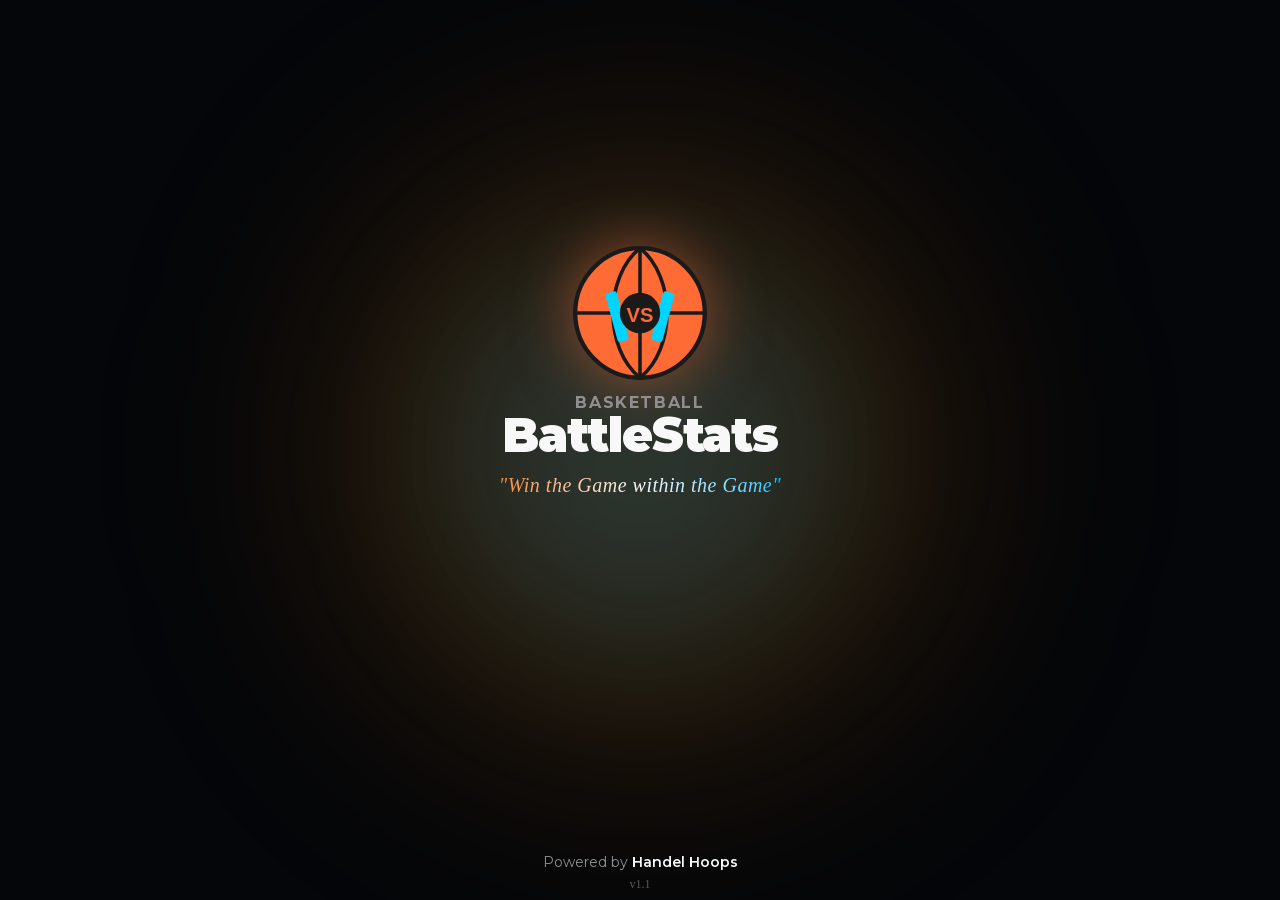
==== index.html @ 79230b7c "Publish BattleStats PDF Montserrat wordmark." ====
<!DOCTYPE html><!--yKbl3aLamCdFSExYIwdW5--><html lang="en" class="dark"><head><meta charSet="utf-8"/><meta name="viewport" content="width=device-width, initial-scale=1, maximum-scale=1, viewport-fit=cover, user-scalable=no"/><link rel="preload" href="/_next/static/media/e8f2fbee2754df70-s.p.9b7a96b4.woff2" as="font" crossorigin="" type="font/woff2"/><link rel="preload" as="image" href="/icon.svg"/><link rel="stylesheet" href="/_next/static/chunks/2cc93d7350e5a6e9.css" data-precedence="next"/><link rel="stylesheet" href="/_next/static/chunks/449c7817bc39c710.css" data-precedence="next"/><link rel="preload" as="script" fetchPriority="low" href="/_next/static/chunks/6ba79eb96ad18013.js"/><script src="/_next/static/chunks/e30c7f5d01e313bf.js" async=""></script><script src="/_next/static/chunks/314764436a470fb5.js" async=""></script><script src="/_next/static/chunks/758873fa1ab49617.js" async=""></script><script src="/_next/static/chunks/turbopack-6941ddda78af7914.js" async=""></script><script src="/_next/static/chunks/7597e03b4d1fabf9.js" async=""></script><script src="/_next/static/chunks/c66241fd3786e810.js" async=""></script><script src="/_next/static/chunks/105ec4f1037894de.js" async=""></script><script src="/_next/static/chunks/220b72d85bc178fc.js" async=""></script><script src="/_next/static/chunks/080c45ec1de2c755.js" async=""></script><meta name="next-size-adjust" content=""/><meta name="theme-color" content="#1a1a2e"/><title>Basketball Battle Stats</title><meta name="description" content="Win the Game within the Game"/><link rel="manifest" href="/manifest.json"/><meta name="generator" content="v0.app"/><link rel="canonical" href="https://apowell1.github.io"/><meta name="mobile-web-app-capable" content="yes"/><meta name="apple-mobile-web-app-title" content="Basketball Battle Stats"/><meta name="apple-mobile-web-app-status-bar-style" content="black-translucent"/><meta property="og:title" content="Basketball Battle Stats"/><meta property="og:description" content="Win the Game within the Game"/><meta property="og:url" content="https://apowell1.github.io"/><meta property="og:site_name" content="Basketball Battle Stats"/><meta property="og:image" content="https://apowell1.github.io/og-image.jpg"/><meta property="og:image:width" content="1200"/><meta property="og:image:height" content="630"/><meta property="og:image:alt" content="Basketball Battle Stats - Win the Game within the Game"/><meta property="og:type" content="website"/><meta name="twitter:card" content="summary_large_image"/><meta name="twitter:title" content="Basketball Battle Stats"/><meta name="twitter:description" content="Win the Game within the Game"/><meta name="twitter:image" content="https://apowell1.github.io/og-image.jpg"/><link rel="icon" href="/icon.svg" type="image/svg+xml"/><link rel="icon" href="/icon-192.jpg" sizes="192x192" type="image/png"/><link rel="icon" href="/icon-512.jpg" sizes="512x512" type="image/png"/><link rel="apple-touch-icon" href="/apple-touch-icon.jpg" sizes="180x180" type="image/png"/><script>
    (function() {
      var VERSION = "1.1";
      var KEY = "battlestats_v";
      try {
        var stored = localStorage.getItem(KEY);
        if (stored && stored !== VERSION) {
          localStorage.setItem(KEY, VERSION);
          if (window.caches) {
            caches.keys().then(function(n) { n.forEach(function(k) { caches.delete(k); }); });
          }
          window.location.replace(window.location.pathname + "?_v=" + VERSION + "&_t=" + Date.now());
        } else if (!stored) {
          localStorage.setItem(KEY, VERSION);
        }
      } catch(e) {}
    })();
  </script><script src="/_next/static/chunks/a6dad97d9634a72d.js" noModule=""></script></head><body class="montserrat_47d5a3c9-module__6z4HRq__className font-sans antialiased safe-area-inset"><div hidden=""><!--$--><!--/$--></div><div class="fixed inset-0 z-50 flex flex-col items-center justify-center bg-background"><div class="absolute inset-0 overflow-hidden"><div class="absolute left-1/2 top-1/2 h-[600px] w-[600px] -translate-x-1/2 -translate-y-1/2 rounded-full bg-primary/20 blur-[120px] animate-pulse"></div><div class="absolute left-1/2 top-1/2 h-[400px] w-[400px] -translate-x-1/2 -translate-y-1/2 rounded-full bg-secondary/15 blur-[80px] animate-pulse" style="animation-delay:0.5s"></div></div><div class="relative z-10 flex flex-col items-center gap-3"><div class="flex flex-col items-center gap-1.5"><div class="animate-[scale-in_0.6s_ease-out_forwards] opacity-0" style="animation-delay:0.2s"><div class="relative h-28 w-28 md:h-36 md:w-36"><img alt="Basketball Battle Stats Logo" decoding="async" data-nimg="fill" class="object-contain drop-shadow-[0_0_30px_rgba(255,107,53,0.5)]" style="position:absolute;height:100%;width:100%;left:0;top:0;right:0;bottom:0;color:transparent" src="/icon.svg"/></div></div><div class="animate-[fade-up_0.6s_ease-out_forwards] opacity-0 flex flex-col items-center" style="animation-delay:0.5s"><span class="text-sm md:text-base font-bold tracking-widest text-muted-foreground uppercase">Basketball</span><h1 class="text-4xl md:text-5xl font-black tracking-tight text-foreground -mt-1">BattleStats</h1></div></div><div class="animate-[fade-up_0.6s_ease-out_forwards] opacity-0" style="animation-delay:0.7s"><p class="text-lg md:text-xl font-serif italic font-medium tracking-wide text-center px-4 bg-gradient-to-r from-primary via-foreground to-secondary bg-clip-text text-transparent">&quot;Win the Game within the Game&quot;</p></div><div class="mt-6 flex flex-col gap-2 w-52 transition-all duration-500 opacity-0 translate-y-4"><button data-slot="button" class="whitespace-nowrap disabled:pointer-events-none disabled:opacity-50 [&amp;_svg]:pointer-events-none [&amp;_svg:not([class*=&#x27;size-&#x27;])]:size-4 shrink-0 [&amp;_svg]:shrink-0 outline-none focus-visible:border-ring focus-visible:ring-ring/50 focus-visible:ring-[3px] aria-invalid:ring-destructive/20 dark:aria-invalid:ring-destructive/40 aria-invalid:border-destructive h-9 has-[&gt;svg]:px-3 flex items-center justify-center gap-2 w-full py-2.5 px-4 rounded-lg bg-primary text-primary-foreground font-bold text-sm shadow-lg shadow-primary/30 hover:bg-primary/90 hover:scale-[1.02] active:scale-[0.98] transition-all"><svg xmlns="http://www.w3.org/2000/svg" width="24" height="24" viewBox="0 0 24 24" fill="none" stroke="currentColor" stroke-width="2" stroke-linecap="round" stroke-linejoin="round" class="lucide lucide-circle-play h-4 w-4"><circle cx="12" cy="12" r="10"></circle><polygon points="10 8 16 12 10 16 10 8"></polygon></svg>New Game</button><button data-slot="button" class="whitespace-nowrap disabled:pointer-events-none disabled:opacity-50 [&amp;_svg]:pointer-events-none [&amp;_svg:not([class*=&#x27;size-&#x27;])]:size-4 shrink-0 [&amp;_svg]:shrink-0 outline-none focus-visible:border-ring focus-visible:ring-ring/50 focus-visible:ring-[3px] aria-invalid:ring-destructive/20 dark:aria-invalid:ring-destructive/40 aria-invalid:border-destructive h-9 has-[&gt;svg]:px-3 flex items-center justify-center gap-2 w-full py-2.5 px-4 rounded-lg bg-secondary/20 text-secondary font-bold text-sm border border-secondary/30 hover:bg-secondary/30 hover:scale-[1.02] active:scale-[0.98] transition-all"><svg xmlns="http://www.w3.org/2000/svg" width="24" height="24" viewBox="0 0 24 24" fill="none" stroke="currentColor" stroke-width="2" stroke-linecap="round" stroke-linejoin="round" class="lucide lucide-history h-4 w-4"><path d="M3 12a9 9 0 1 0 9-9 9.75 9.75 0 0 0-6.74 2.74L3 8"></path><path d="M3 3v5h5"></path><path d="M12 7v5l4 2"></path></svg>History</button><button data-slot="button" class="whitespace-nowrap disabled:pointer-events-none disabled:opacity-50 [&amp;_svg]:pointer-events-none [&amp;_svg:not([class*=&#x27;size-&#x27;])]:size-4 shrink-0 [&amp;_svg]:shrink-0 outline-none focus-visible:border-ring focus-visible:ring-ring/50 focus-visible:ring-[3px] aria-invalid:ring-destructive/20 dark:aria-invalid:ring-destructive/40 aria-invalid:border-destructive h-9 has-[&gt;svg]:px-3 flex items-center justify-center gap-2 w-full py-2.5 px-4 rounded-lg bg-muted text-muted-foreground font-bold text-sm hover:bg-muted/80 hover:scale-[1.02] active:scale-[0.98] transition-all"><svg xmlns="http://www.w3.org/2000/svg" width="24" height="24" viewBox="0 0 24 24" fill="none" stroke="currentColor" stroke-width="2" stroke-linecap="round" stroke-linejoin="round" class="lucide lucide-book-open h-4 w-4"><path d="M12 7v14"></path><path d="M3 18a1 1 0 0 1-1-1V4a1 1 0 0 1 1-1h5a4 4 0 0 1 4 4 4 4 0 0 1 4-4h5a1 1 0 0 1 1 1v13a1 1 0 0 1-1 1h-6a3 3 0 0 0-3 3 3 3 0 0 0-3-3z"></path></svg>Instructions</button></div></div><div class="absolute bottom-0 inset-x-0 flex flex-col items-center gap-1 pb-[max(0.5rem,env(safe-area-inset-bottom))]"><div class="animate-[fade-up_0.6s_ease-out_forwards] opacity-0" style="animation-delay:1.6s"><p class="text-sm text-muted-foreground">Powered by<!-- --> <span class="font-semibold text-foreground">Handel Hoops</span></p></div><div class="animate-[fade-up_0.6s_ease-out_forwards] opacity-0" style="animation-delay:1.8s"><p class="text-xs text-muted-foreground/60 font-mono">v<!-- -->1.1</p></div></div></div><!--$--><!--/$--><!--$!--><template data-dgst="BAILOUT_TO_CLIENT_SIDE_RENDERING"></template><!--/$--><script src="/_next/static/chunks/6ba79eb96ad18013.js" id="_R_" async=""></script><script>(self.__next_f=self.__next_f||[]).push([0])</script><script>self.__next_f.push([1,"1:\"$Sreact.fragment\"\n2:I[28425,[\"/_next/static/chunks/7597e03b4d1fabf9.js\"],\"NativeShell\"]\n3:I[38721,[\"/_next/static/chunks/7597e03b4d1fabf9.js\"],\"VersionCheck\"]\n4:I[86541,[\"/_next/static/chunks/c66241fd3786e810.js\",\"/_next/static/chunks/105ec4f1037894de.js\"],\"default\"]\n5:I[92811,[\"/_next/static/chunks/c66241fd3786e810.js\",\"/_next/static/chunks/105ec4f1037894de.js\"],\"default\"]\n6:I[53662,[\"/_next/static/chunks/7597e03b4d1fabf9.js\"],\"Analytics\"]\n7:I[17179,[\"/_next/static/chunks/c66241fd3786e810.js\",\"/_next/static/chunks/105ec4f1037894de.js\"],\"ClientPageRoot\"]\n8:I[31713,[\"/_next/static/chunks/7597e03b4d1fabf9.js\",\"/_next/static/chunks/220b72d85bc178fc.js\",\"/_next/static/chunks/080c45ec1de2c755.js\"],\"default\"]\nb:I[49527,[\"/_next/static/chunks/c66241fd3786e810.js\",\"/_next/static/chunks/105ec4f1037894de.js\"],\"OutletBoundary\"]\nc:\"$Sreact.suspense\"\ne:I[49527,[\"/_next/static/chunks/c66241fd3786e810.js\",\"/_next/static/chunks/105ec4f1037894de.js\"],\"ViewportBoundary\"]\n10:I[49527,[\"/_next/static/chunks/c66241fd3786e810.js\",\"/_next/static/chunks/105ec4f1037894de.js\"],\"MetadataBoundary\"]\n12:I[82161,[\"/_next/static/chunks/c66241fd3786e810.js\",\"/_next/static/chunks/105ec4f1037894de.js\"],\"default\"]\n:HL[\"/_next/static/chunks/2cc93d7350e5a6e9.css\",\"style\"]\n:HL[\"/_next/static/media/e8f2fbee2754df70-s.p.9b7a96b4.woff2\",\"font\",{\"crossOrigin\":\"\",\"type\":\"font/woff2\"}]\n:HL[\"/_next/static/chunks/449c7817bc39c710.css\",\"style\"]\n"])</script><script>self.__next_f.push([1,"0:{\"P\":null,\"b\":\"yKbl3aLamCdFSExYIwdW5\",\"c\":[\"\",\"\"],\"q\":\"\",\"i\":false,\"f\":[[[\"\",{\"children\":[\"__PAGE__\",{}]},\"$undefined\",\"$undefined\",true],[[\"$\",\"$1\",\"c\",{\"children\":[[[\"$\",\"link\",\"0\",{\"rel\":\"stylesheet\",\"href\":\"/_next/static/chunks/2cc93d7350e5a6e9.css\",\"precedence\":\"next\",\"crossOrigin\":\"$undefined\",\"nonce\":\"$undefined\"}],[\"$\",\"script\",\"script-0\",{\"src\":\"/_next/static/chunks/7597e03b4d1fabf9.js\",\"async\":true,\"nonce\":\"$undefined\"}]],[\"$\",\"html\",null,{\"lang\":\"en\",\"className\":\"dark\",\"children\":[[\"$\",\"head\",null,{\"children\":[\"$\",\"script\",null,{\"dangerouslySetInnerHTML\":{\"__html\":\"\\n    (function() {\\n      var VERSION = \\\"1.1\\\";\\n      var KEY = \\\"battlestats_v\\\";\\n      try {\\n        var stored = localStorage.getItem(KEY);\\n        if (stored \u0026\u0026 stored !== VERSION) {\\n          localStorage.setItem(KEY, VERSION);\\n          if (window.caches) {\\n            caches.keys().then(function(n) { n.forEach(function(k) { caches.delete(k); }); });\\n          }\\n          window.location.replace(window.location.pathname + \\\"?_v=\\\" + VERSION + \\\"\u0026_t=\\\" + Date.now());\\n        } else if (!stored) {\\n          localStorage.setItem(KEY, VERSION);\\n        }\\n      } catch(e) {}\\n    })();\\n  \"}}]}],[\"$\",\"body\",null,{\"className\":\"montserrat_47d5a3c9-module__6z4HRq__className font-sans antialiased safe-area-inset\",\"children\":[[\"$\",\"$L2\",null,{}],[\"$\",\"$L3\",null,{}],[\"$\",\"$L4\",null,{\"parallelRouterKey\":\"children\",\"error\":\"$undefined\",\"errorStyles\":\"$undefined\",\"errorScripts\":\"$undefined\",\"template\":[\"$\",\"$L5\",null,{}],\"templateStyles\":\"$undefined\",\"templateScripts\":\"$undefined\",\"notFound\":[[[\"$\",\"title\",null,{\"children\":\"404: This page could not be found.\"}],[\"$\",\"div\",null,{\"style\":{\"fontFamily\":\"system-ui,\\\"Segoe UI\\\",Roboto,Helvetica,Arial,sans-serif,\\\"Apple Color Emoji\\\",\\\"Segoe UI Emoji\\\"\",\"height\":\"100vh\",\"textAlign\":\"center\",\"display\":\"flex\",\"flexDirection\":\"column\",\"alignItems\":\"center\",\"justifyContent\":\"center\"},\"children\":[\"$\",\"div\",null,{\"children\":[[\"$\",\"style\",null,{\"dangerouslySetInnerHTML\":{\"__html\":\"body{color:#000;background:#fff;margin:0}.next-error-h1{border-right:1px solid rgba(0,0,0,.3)}@media (prefers-color-scheme:dark){body{color:#fff;background:#000}.next-error-h1{border-right:1px solid rgba(255,255,255,.3)}}\"}}],[\"$\",\"h1\",null,{\"className\":\"next-error-h1\",\"style\":{\"display\":\"inline-block\",\"margin\":\"0 20px 0 0\",\"padding\":\"0 23px 0 0\",\"fontSize\":24,\"fontWeight\":500,\"verticalAlign\":\"top\",\"lineHeight\":\"49px\"},\"children\":404}],[\"$\",\"div\",null,{\"style\":{\"display\":\"inline-block\"},\"children\":[\"$\",\"h2\",null,{\"style\":{\"fontSize\":14,\"fontWeight\":400,\"lineHeight\":\"49px\",\"margin\":0},\"children\":\"This page could not be found.\"}]}]]}]}]],[]],\"forbidden\":\"$undefined\",\"unauthorized\":\"$undefined\"}],[\"$\",\"$L6\",null,{}]]}]]}]]}],{\"children\":[[\"$\",\"$1\",\"c\",{\"children\":[[\"$\",\"$L7\",null,{\"Component\":\"$8\",\"serverProvidedParams\":{\"searchParams\":{},\"params\":{},\"promises\":[\"$@9\",\"$@a\"]}}],[[\"$\",\"link\",\"0\",{\"rel\":\"stylesheet\",\"href\":\"/_next/static/chunks/449c7817bc39c710.css\",\"precedence\":\"next\",\"crossOrigin\":\"$undefined\",\"nonce\":\"$undefined\"}],[\"$\",\"script\",\"script-0\",{\"src\":\"/_next/static/chunks/220b72d85bc178fc.js\",\"async\":true,\"nonce\":\"$undefined\"}],[\"$\",\"script\",\"script-1\",{\"src\":\"/_next/static/chunks/080c45ec1de2c755.js\",\"async\":true,\"nonce\":\"$undefined\"}]],[\"$\",\"$Lb\",null,{\"children\":[\"$\",\"$c\",null,{\"name\":\"Next.MetadataOutlet\",\"children\":\"$@d\"}]}]]}],{},null,false,false]},null,false,false],[\"$\",\"$1\",\"h\",{\"children\":[null,[\"$\",\"$Le\",null,{\"children\":\"$@f\"}],[\"$\",\"div\",null,{\"hidden\":true,\"children\":[\"$\",\"$L10\",null,{\"children\":[\"$\",\"$c\",null,{\"name\":\"Next.Metadata\",\"children\":\"$@11\"}]}]}],[\"$\",\"meta\",null,{\"name\":\"next-size-adjust\",\"content\":\"\"}]]}],false]],\"m\":\"$undefined\",\"G\":[\"$12\",[]],\"S\":true}\n"])</script><script>self.__next_f.push([1,"9:{}\na:\"$0:f:0:1:1:children:0:props:children:0:props:serverProvidedParams:params\"\n"])</script><script>self.__next_f.push([1,"f:[[\"$\",\"meta\",\"0\",{\"charSet\":\"utf-8\"}],[\"$\",\"meta\",\"1\",{\"name\":\"viewport\",\"content\":\"width=device-width, initial-scale=1, maximum-scale=1, viewport-fit=cover, user-scalable=no\"}],[\"$\",\"meta\",\"2\",{\"name\":\"theme-color\",\"content\":\"#1a1a2e\"}]]\n"])</script><script>self.__next_f.push([1,"13:I[54801,[\"/_next/static/chunks/c66241fd3786e810.js\",\"/_next/static/chunks/105ec4f1037894de.js\"],\"IconMark\"]\n"])</script><script>self.__next_f.push([1,"11:[[\"$\",\"title\",\"0\",{\"children\":\"Basketball Battle Stats\"}],[\"$\",\"meta\",\"1\",{\"name\":\"description\",\"content\":\"Win the Game within the Game\"}],[\"$\",\"link\",\"2\",{\"rel\":\"manifest\",\"href\":\"/manifest.json\",\"crossOrigin\":\"$undefined\"}],[\"$\",\"meta\",\"3\",{\"name\":\"generator\",\"content\":\"v0.app\"}],[\"$\",\"link\",\"4\",{\"rel\":\"canonical\",\"href\":\"https://apowell1.github.io\"}],[\"$\",\"meta\",\"5\",{\"name\":\"mobile-web-app-capable\",\"content\":\"yes\"}],[\"$\",\"meta\",\"6\",{\"name\":\"apple-mobile-web-app-title\",\"content\":\"Basketball Battle Stats\"}],[\"$\",\"meta\",\"7\",{\"name\":\"apple-mobile-web-app-status-bar-style\",\"content\":\"black-translucent\"}],[\"$\",\"meta\",\"8\",{\"property\":\"og:title\",\"content\":\"Basketball Battle Stats\"}],[\"$\",\"meta\",\"9\",{\"property\":\"og:description\",\"content\":\"Win the Game within the Game\"}],[\"$\",\"meta\",\"10\",{\"property\":\"og:url\",\"content\":\"https://apowell1.github.io\"}],[\"$\",\"meta\",\"11\",{\"property\":\"og:site_name\",\"content\":\"Basketball Battle Stats\"}],[\"$\",\"meta\",\"12\",{\"property\":\"og:image\",\"content\":\"https://apowell1.github.io/og-image.jpg\"}],[\"$\",\"meta\",\"13\",{\"property\":\"og:image:width\",\"content\":\"1200\"}],[\"$\",\"meta\",\"14\",{\"property\":\"og:image:height\",\"content\":\"630\"}],[\"$\",\"meta\",\"15\",{\"property\":\"og:image:alt\",\"content\":\"Basketball Battle Stats - Win the Game within the Game\"}],[\"$\",\"meta\",\"16\",{\"property\":\"og:type\",\"content\":\"website\"}],[\"$\",\"meta\",\"17\",{\"name\":\"twitter:card\",\"content\":\"summary_large_image\"}],[\"$\",\"meta\",\"18\",{\"name\":\"twitter:title\",\"content\":\"Basketball Battle Stats\"}],[\"$\",\"meta\",\"19\",{\"name\":\"twitter:description\",\"content\":\"Win the Game within the Game\"}],[\"$\",\"meta\",\"20\",{\"name\":\"twitter:image\",\"content\":\"https://apowell1.github.io/og-image.jpg\"}],[\"$\",\"link\",\"21\",{\"rel\":\"icon\",\"href\":\"/icon.svg\",\"type\":\"image/svg+xml\"}],[\"$\",\"link\",\"22\",{\"rel\":\"icon\",\"href\":\"/icon-192.jpg\",\"sizes\":\"192x192\",\"type\":\"image/png\"}],[\"$\",\"link\",\"23\",{\"rel\":\"icon\",\"href\":\"/icon-512.jpg\",\"sizes\":\"512x512\",\"type\":\"image/png\"}],[\"$\",\"link\",\"24\",{\"rel\":\"apple-touch-icon\",\"href\":\"/apple-touch-icon.jpg\",\"sizes\":\"180x180\",\"type\":\"image/png\"}],[\"$\",\"$L13\",\"25\",{}]]\n"])</script><script>self.__next_f.push([1,"d:null\n"])</script></body></html>
---- _next/static/chunks/2cc93d7350e5a6e9.css ----
@font-face{font-family:Montserrat;font-style:normal;font-weight:400;font-display:swap;src:url(../media/8298327da6d5bcce-s.fb2d5852.woff2)format("woff2");unicode-range:U+460-52F,U+1C80-1C8A,U+20B4,U+2DE0-2DFF,U+A640-A69F,U+FE2E-FE2F}@font-face{font-family:Montserrat;font-style:normal;font-weight:400;font-display:swap;src:url(../media/44fac91e6f2d2b1b-s.0a39a854.woff2)format("woff2");unicode-range:U+301,U+400-45F,U+490-491,U+4B0-4B1,U+2116}@font-face{font-family:Montserrat;font-style:normal;font-weight:400;font-display:swap;src:url(../media/2b402d8aebffd579-s.ec7e94a5.woff2)format("woff2");unicode-range:U+102-103,U+110-111,U+128-129,U+168-169,U+1A0-1A1,U+1AF-1B0,U+300-301,U+303-304,U+308-309,U+323,U+329,U+1EA0-1EF9,U+20AB}@font-face{font-family:Montserrat;font-style:normal;font-weight:400;font-display:swap;src:url(../media/a88409fdd7dc121c-s.62b55a98.woff2)format("woff2");unicode-range:U+100-2BA,U+2BD-2C5,U+2C7-2CC,U+2CE-2D7,U+2DD-2FF,U+304,U+308,U+329,U+1D00-1DBF,U+1E00-1E9F,U+1EF2-1EFF,U+2020,U+20A0-20AB,U+20AD-20C4,U+2113,U+2C60-2C7F,U+A720-A7FF}@font-face{font-family:Montserrat;font-style:normal;font-weight:400;font-display:swap;src:url(../media/e8f2fbee2754df70-s.p.9b7a96b4.woff2)format("woff2");unicode-range:U+??,U+131,U+152-153,U+2BB-2BC,U+2C6,U+2DA,U+2DC,U+304,U+308,U+329,U+2000-206F,U+20AC,U+2122,U+2191,U+2193,U+2212,U+2215,U+FEFF,U+FFFD}@font-face{font-family:Montserrat;font-style:normal;font-weight:500;font-display:swap;src:url(../media/8298327da6d5bcce-s.fb2d5852.woff2)format("woff2");unicode-range:U+460-52F,U+1C80-1C8A,U+20B4,U+2DE0-2DFF,U+A640-A69F,U+FE2E-FE2F}@font-face{font-family:Montserrat;font-style:normal;font-weight:500;font-display:swap;src:url(../media/44fac91e6f2d2b1b-s.0a39a854.woff2)format("woff2");unicode-range:U+301,U+400-45F,U+490-491,U+4B0-4B1,U+2116}@font-face{font-family:Montserrat;font-style:normal;font-weight:500;font-display:swap;src:url(../media/2b402d8aebffd579-s.ec7e94a5.woff2)format("woff2");unicode-range:U+102-103,U+110-111,U+128-129,U+168-169,U+1A0-1A1,U+1AF-1B0,U+300-301,U+303-304,U+308-309,U+323,U+329,U+1EA0-1EF9,U+20AB}@font-face{font-family:Montserrat;font-style:normal;font-weight:500;font-display:swap;src:url(../media/a88409fdd7dc121c-s.62b55a98.woff2)format("woff2");unicode-range:U+100-2BA,U+2BD-2C5,U+2C7-2CC,U+2CE-2D7,U+2DD-2FF,U+304,U+308,U+329,U+1D00-1DBF,U+1E00-1E9F,U+1EF2-1EFF,U+2020,U+20A0-20AB,U+20AD-20C4,U+2113,U+2C60-2C7F,U+A720-A7FF}@font-face{font-family:Montserrat;font-style:normal;font-weight:500;font-display:swap;src:url(../media/e8f2fbee2754df70-s.p.9b7a96b4.woff2)format("woff2");unicode-range:U+??,U+131,U+152-153,U+2BB-2BC,U+2C6,U+2DA,U+2DC,U+304,U+308,U+329,U+2000-206F,U+20AC,U+2122,U+2191,U+2193,U+2212,U+2215,U+FEFF,U+FFFD}@font-face{font-family:Montserrat;font-style:normal;font-weight:600;font-display:swap;src:url(../media/8298327da6d5bcce-s.fb2d5852.woff2)format("woff2");unicode-range:U+460-52F,U+1C80-1C8A,U+20B4,U+2DE0-2DFF,U+A640-A69F,U+FE2E-FE2F}@font-face{font-family:Montserrat;font-style:normal;font-weight:600;font-display:swap;src:url(../media/44fac91e6f2d2b1b-s.0a39a854.woff2)format("woff2");unicode-range:U+301,U+400-45F,U+490-491,U+4B0-4B1,U+2116}@font-face{font-family:Montserrat;font-style:normal;font-weight:600;font-display:swap;src:url(../media/2b402d8aebffd579-s.ec7e94a5.woff2)format("woff2");unicode-range:U+102-103,U+110-111,U+128-129,U+168-169,U+1A0-1A1,U+1AF-1B0,U+300-301,U+303-304,U+308-309,U+323,U+329,U+1EA0-1EF9,U+20AB}@font-face{font-family:Montserrat;font-style:normal;font-weight:600;font-display:swap;src:url(../media/a88409fdd7dc121c-s.62b55a98.woff2)format("woff2");unicode-range:U+100-2BA,U+2BD-2C5,U+2C7-2CC,U+2CE-2D7,U+2DD-2FF,U+304,U+308,U+329,U+1D00-1DBF,U+1E00-1E9F,U+1EF2-1EFF,U+2020,U+20A0-20AB,U+20AD-20C4,U+2113,U+2C60-2C7F,U+A720-A7FF}@font-face{font-family:Montserrat;font-style:normal;font-weight:600;font-display:swap;src:url(../media/e8f2fbee2754df70-s.p.9b7a96b4.woff2)format("woff2");unicode-range:U+??,U+131,U+152-153,U+2BB-2BC,U+2C6,U+2DA,U+2DC,U+304,U+308,U+329,U+2000-206F,U+20AC,U+2122,U+2191,U+2193,U+2212,U+2215,U+FEFF,U+FFFD}@font-face{font-family:Montserrat;font-style:normal;font-weight:700;font-display:swap;src:url(../media/8298327da6d5bcce-s.fb2d5852.woff2)format("woff2");unicode-range:U+460-52F,U+1C80-1C8A,U+20B4,U+2DE0-2DFF,U+A640-A69F,U+FE2E-FE2F}@font-face{font-family:Montserrat;font-style:normal;font-weight:700;font-display:swap;src:url(../media/44fac91e6f2d2b1b-s.0a39a854.woff2)format("woff2");unicode-range:U+301,U+400-45F,U+490-491,U+4B0-4B1,U+2116}@font-face{font-family:Montserrat;font-style:normal;font-weight:700;font-display:swap;src:url(../media/2b402d8aebffd579-s.ec7e94a5.woff2)format("woff2");unicode-range:U+102-103,U+110-111,U+128-129,U+168-169,U+1A0-1A1,U+1AF-1B0,U+300-301,U+303-304,U+308-309,U+323,U+329,U+1EA0-1EF9,U+20AB}@font-face{font-family:Montserrat;font-style:normal;font-weight:700;font-display:swap;src:url(../media/a88409fdd7dc121c-s.62b55a98.woff2)format("woff2");unicode-range:U+100-2BA,U+2BD-2C5,U+2C7-2CC,U+2CE-2D7,U+2DD-2FF,U+304,U+308,U+329,U+1D00-1DBF,U+1E00-1E9F,U+1EF2-1EFF,U+2020,U+20A0-20AB,U+20AD-20C4,U+2113,U+2C60-2C7F,U+A720-A7FF}@font-face{font-family:Montserrat;font-style:normal;font-weight:700;font-display:swap;src:url(../media/e8f2fbee2754df70-s.p.9b7a96b4.woff2)format("woff2");unicode-range:U+??,U+131,U+152-153,U+2BB-2BC,U+2C6,U+2DA,U+2DC,U+304,U+308,U+329,U+2000-206F,U+20AC,U+2122,U+2191,U+2193,U+2212,U+2215,U+FEFF,U+FFFD}@font-face{font-family:Montserrat;font-style:normal;font-weight:800;font-display:swap;src:url(../media/8298327da6d5bcce-s.fb2d5852.woff2)format("woff2");unicode-range:U+460-52F,U+1C80-1C8A,U+20B4,U+2DE0-2DFF,U+A640-A69F,U+FE2E-FE2F}@font-face{font-family:Montserrat;font-style:normal;font-weight:800;font-display:swap;src:url(../media/44fac91e6f2d2b1b-s.0a39a854.woff2)format("woff2");unicode-range:U+301,U+400-45F,U+490-491,U+4B0-4B1,U+2116}@font-face{font-family:Montserrat;font-style:normal;font-weight:800;font-display:swap;src:url(../media/2b402d8aebffd579-s.ec7e94a5.woff2)format("woff2");unicode-range:U+102-103,U+110-111,U+128-129,U+168-169,U+1A0-1A1,U+1AF-1B0,U+300-301,U+303-304,U+308-309,U+323,U+329,U+1EA0-1EF9,U+20AB}@font-face{font-family:Montserrat;font-style:normal;font-weight:800;font-display:swap;src:url(../media/a88409fdd7dc121c-s.62b55a98.woff2)format("woff2");unicode-range:U+100-2BA,U+2BD-2C5,U+2C7-2CC,U+2CE-2D7,U+2DD-2FF,U+304,U+308,U+329,U+1D00-1DBF,U+1E00-1E9F,U+1EF2-1EFF,U+2020,U+20A0-20AB,U+20AD-20C4,U+2113,U+2C60-2C7F,U+A720-A7FF}@font-face{font-family:Montserrat;font-style:normal;font-weight:800;font-display:swap;src:url(../media/e8f2fbee2754df70-s.p.9b7a96b4.woff2)format("woff2");unicode-range:U+??,U+131,U+152-153,U+2BB-2BC,U+2C6,U+2DA,U+2DC,U+304,U+308,U+329,U+2000-206F,U+20AC,U+2122,U+2191,U+2193,U+2212,U+2215,U+FEFF,U+FFFD}@font-face{font-family:Montserrat;font-style:normal;font-weight:900;font-display:swap;src:url(../media/8298327da6d5bcce-s.fb2d5852.woff2)format("woff2");unicode-range:U+460-52F,U+1C80-1C8A,U+20B4,U+2DE0-2DFF,U+A640-A69F,U+FE2E-FE2F}@font-face{font-family:Montserrat;font-style:normal;font-weight:900;font-display:swap;src:url(../media/44fac91e6f2d2b1b-s.0a39a854.woff2)format("woff2");unicode-range:U+301,U+400-45F,U+490-491,U+4B0-4B1,U+2116}@font-face{font-family:Montserrat;font-style:normal;font-weight:900;font-display:swap;src:url(../media/2b402d8aebffd579-s.ec7e94a5.woff2)format("woff2");unicode-range:U+102-103,U+110-111,U+128-129,U+168-169,U+1A0-1A1,U+1AF-1B0,U+300-301,U+303-304,U+308-309,U+323,U+329,U+1EA0-1EF9,U+20AB}@font-face{font-family:Montserrat;font-style:normal;font-weight:900;font-display:swap;src:url(../media/a88409fdd7dc121c-s.62b55a98.woff2)format("woff2");unicode-range:U+100-2BA,U+2BD-2C5,U+2C7-2CC,U+2CE-2D7,U+2DD-2FF,U+304,U+308,U+329,U+1D00-1DBF,U+1E00-1E9F,U+1EF2-1EFF,U+2020,U+20A0-20AB,U+20AD-20C4,U+2113,U+2C60-2C7F,U+A720-A7FF}@font-face{font-family:Montserrat;font-style:normal;font-weight:900;font-display:swap;src:url(../media/e8f2fbee2754df70-s.p.9b7a96b4.woff2)format("woff2");unicode-range:U+??,U+131,U+152-153,U+2BB-2BC,U+2C6,U+2DA,U+2DC,U+304,U+308,U+329,U+2000-206F,U+20AC,U+2122,U+2191,U+2193,U+2212,U+2215,U+FEFF,U+FFFD}@font-face{font-family:Montserrat Fallback;src:local(Arial);ascent-override:85.79%;descent-override:22.25%;line-gap-override:0.0%;size-adjust:112.83%}.montserrat_47d5a3c9-module__6z4HRq__className{font-family:Montserrat,Montserrat Fallback;font-style:normal}
@layer properties{@supports (((-webkit-hyphens:none)) and (not (margin-trim:inline))) or ((-moz-orient:inline) and (not (color:rgb(from red r g b)))){*,:before,:after,::backdrop{--tw-translate-x:0;--tw-translate-y:0;--tw-translate-z:0;--tw-scale-x:1;--tw-scale-y:1;--tw-scale-z:1;--tw-rotate-x:initial;--tw-rotate-y:initial;--tw-rotate-z:initial;--tw-skew-x:initial;--tw-skew-y:initial;--tw-space-y-reverse:0;--tw-border-style:solid;--tw-gradient-position:initial;--tw-gradient-from:#0000;--tw-gradient-via:#0000;--tw-gradient-to:#0000;--tw-gradient-stops:initial;--tw-gradient-via-stops:initial;--tw-gradient-from-position:0%;--tw-gradient-via-position:50%;--tw-gradient-to-position:100%;--tw-leading:initial;--tw-font-weight:initial;--tw-tracking:initial;--tw-shadow:0 0 #0000;--tw-shadow-color:initial;--tw-shadow-alpha:100%;--tw-inset-shadow:0 0 #0000;--tw-inset-shadow-color:initial;--tw-inset-shadow-alpha:100%;--tw-ring-color:initial;--tw-ring-shadow:0 0 #0000;--tw-inset-ring-color:initial;--tw-inset-ring-shadow:0 0 #0000;--tw-ring-inset:initial;--tw-ring-offset-width:0px;--tw-ring-offset-color:#fff;--tw-ring-offset-shadow:0 0 #0000;--tw-outline-style:solid;--tw-blur:initial;--tw-brightness:initial;--tw-contrast:initial;--tw-grayscale:initial;--tw-hue-rotate:initial;--tw-invert:initial;--tw-opacity:initial;--tw-saturate:initial;--tw-sepia:initial;--tw-drop-shadow:initial;--tw-drop-shadow-color:initial;--tw-drop-shadow-alpha:100%;--tw-drop-shadow-size:initial;--tw-backdrop-blur:initial;--tw-backdrop-brightness:initial;--tw-backdrop-contrast:initial;--tw-backdrop-grayscale:initial;--tw-backdrop-hue-rotate:initial;--tw-backdrop-invert:initial;--tw-backdrop-opacity:initial;--tw-backdrop-saturate:initial;--tw-backdrop-sepia:initial;--tw-duration:initial;--tw-animation-delay:0s;--tw-animation-direction:normal;--tw-animation-duration:initial;--tw-animation-fill-mode:forwards;--tw-animation-iteration-count:1;--tw-enter-opacity:1;--tw-enter-rotate:0;--tw-enter-scale:1;--tw-enter-translate-x:0;--tw-enter-translate-y:0;--tw-exit-opacity:1;--tw-exit-rotate:0;--tw-exit-scale:1;--tw-exit-translate-x:0;--tw-exit-translate-y:0}}}@layer theme{:root,:host{--font-serif:ui-serif,Georgia,Cambria,"Times New Roman",Times,serif;--color-green-500:#00c758;--color-green-600:#00a544;--color-gray-500:#6a7282;--color-black:#000;--color-white:#fff;--spacing:.25rem;--container-sm:24rem;--container-lg:32rem;--text-xs:.75rem;--text-xs--line-height:calc(1/.75);--text-sm:.875rem;--text-sm--line-height:calc(1.25/.875);--text-base:1rem;--text-base--line-height:calc(1.5/1);--text-lg:1.125rem;--text-lg--line-height:calc(1.75/1.125);--text-xl:1.25rem;--text-xl--line-height:calc(1.75/1.25);--text-3xl:1.875rem;--text-3xl--line-height:calc(2.25/1.875);--text-4xl:2.25rem;--text-4xl--line-height:calc(2.5/2.25);--text-5xl:3rem;--text-5xl--line-height:1;--font-weight-medium:500;--font-weight-semibold:600;--font-weight-bold:700;--font-weight-black:900;--tracking-tight:-.025em;--tracking-wide:.025em;--tracking-wider:.05em;--tracking-widest:.1em;--leading-tight:1.25;--leading-relaxed:1.625;--radius-2xl:1rem;--animate-pulse:pulse 2s cubic-bezier(.4,0,.6,1)infinite;--blur-sm:8px;--default-transition-duration:.15s;--default-transition-timing-function:cubic-bezier(.4,0,.2,1);--default-font-family:"Montserrat","Montserrat Fallback",sans-serif;--default-mono-font-family:"Geist Mono","Geist Mono Fallback"}@supports (color:lab(0% 0 0)){:root,:host{--color-green-500:lab(70.5521% -66.5147 45.8072);--color-green-600:lab(59.0978% -58.6621 41.2579);--color-gray-500:lab(47.7841% -.393212 -10.0268)}}}@layer base{*,:after,:before,::backdrop{box-sizing:border-box;border:0 solid;margin:0;padding:0}::file-selector-button{box-sizing:border-box;border:0 solid;margin:0;padding:0}html,:host{-webkit-text-size-adjust:100%;tab-size:4;line-height:1.5;font-family:var(--default-font-family,ui-sans-serif,system-ui,sans-serif,"Apple Color Emoji","Segoe UI Emoji","Segoe UI Symbol","Noto Color Emoji");font-feature-settings:var(--default-font-feature-settings,normal);font-variation-settings:var(--default-font-variation-settings,normal);-webkit-tap-highlight-color:transparent}hr{height:0;color:inherit;border-top-width:1px}abbr:where([title]){-webkit-text-decoration:underline dotted;text-decoration:underline dotted}h1,h2,h3,h4,h5,h6{font-size:inherit;font-weight:inherit}a{color:inherit;-webkit-text-decoration:inherit;-webkit-text-decoration:inherit;-webkit-text-decoration:inherit;-webkit-text-decoration:inherit;text-decoration:inherit}b,strong{font-weight:bolder}code,kbd,samp,pre{font-family:var(--default-mono-font-family,ui-monospace,SFMono-Regular,Menlo,Monaco,Consolas,"Liberation Mono","Courier New",monospace);font-feature-settings:var(--default-mono-font-feature-settings,normal);font-variation-settings:var(--default-mono-font-variation-settings,normal);font-size:1em}small{font-size:80%}sub,sup{vertical-align:baseline;font-size:75%;line-height:0;position:relative}sub{bottom:-.25em}sup{top:-.5em}table{text-indent:0;border-color:inherit;border-collapse:collapse}:-moz-focusring{outline:auto}progress{vertical-align:baseline}summary{display:list-item}ol,ul,menu{list-style:none}img,svg,video,canvas,audio,iframe,embed,object{vertical-align:middle;display:block}img,video{max-width:100%;height:auto}button,input,select,optgroup,textarea{font:inherit;font-feature-settings:inherit;font-variation-settings:inherit;letter-spacing:inherit;color:inherit;opacity:1;background-color:#0000;border-radius:0}::file-selector-button{font:inherit;font-feature-settings:inherit;font-variation-settings:inherit;letter-spacing:inherit;color:inherit;opacity:1;background-color:#0000;border-radius:0}:where(select:is([multiple],[size])) optgroup{font-weight:bolder}:where(select:is([multiple],[size])) optgroup option{padding-inline-start:20px}::file-selector-button{margin-inline-end:4px}::placeholder{opacity:1}@supports (not ((-webkit-appearance:-apple-pay-button))) or (contain-intrinsic-size:1px){::placeholder{color:currentColor}@supports (color:color-mix(in lab, red, red)){::placeholder{color:color-mix(in oklab,currentcolor 50%,transparent)}}}textarea{resize:vertical}::-webkit-search-decoration{-webkit-appearance:none}::-webkit-date-and-time-value{min-height:1lh;text-align:inherit}::-webkit-datetime-edit{display:inline-flex}::-webkit-datetime-edit-fields-wrapper{padding:0}::-webkit-datetime-edit{padding-block:0}::-webkit-datetime-edit-year-field{padding-block:0}::-webkit-datetime-edit-month-field{padding-block:0}::-webkit-datetime-edit-day-field{padding-block:0}::-webkit-datetime-edit-hour-field{padding-block:0}::-webkit-datetime-edit-minute-field{padding-block:0}::-webkit-datetime-edit-second-field{padding-block:0}::-webkit-datetime-edit-millisecond-field{padding-block:0}::-webkit-datetime-edit-meridiem-field{padding-block:0}:-moz-ui-invalid{box-shadow:none}button,input:where([type=button],[type=reset],[type=submit]){appearance:button}::file-selector-button{appearance:button}::-webkit-inner-spin-button{height:auto}::-webkit-outer-spin-button{height:auto}[hidden]:where(:not([hidden=until-found])){display:none!important}*{border-color:var(--border);outline-color:var(--ring)}@supports (color:color-mix(in lab, red, red)){*{outline-color:color-mix(in oklab,var(--ring)50%,transparent)}}body{background-color:var(--background);color:var(--foreground)}}@layer components;@layer utilities{.visible{visibility:visible}.absolute{position:absolute}.fixed{position:fixed}.relative{position:relative}.static{position:static}.inset-0{inset:calc(var(--spacing)*0)}.inset-x-0{inset-inline:calc(var(--spacing)*0)}.top-0{top:calc(var(--spacing)*0)}.top-1\/2{top:50%}.right-0{right:calc(var(--spacing)*0)}.bottom-0{bottom:calc(var(--spacing)*0)}.left-0{left:calc(var(--spacing)*0)}.left-1\/2{left:50%}.left-3{left:calc(var(--spacing)*3)}.z-10{z-index:10}.z-50{z-index:50}.z-\[200\]{z-index:200}.mx-2{margin-inline:calc(var(--spacing)*2)}.mx-4{margin-inline:calc(var(--spacing)*4)}.mx-auto{margin-inline:auto}.-mt-1{margin-top:calc(var(--spacing)*-1)}.mt-0\.5{margin-top:calc(var(--spacing)*.5)}.mt-1{margin-top:calc(var(--spacing)*1)}.mt-1\.5{margin-top:calc(var(--spacing)*1.5)}.mt-2{margin-top:calc(var(--spacing)*2)}.mt-4{margin-top:calc(var(--spacing)*4)}.mt-6{margin-top:calc(var(--spacing)*6)}.mr-1{margin-right:calc(var(--spacing)*1)}.mb-1{margin-bottom:calc(var(--spacing)*1)}.mb-1\.5{margin-bottom:calc(var(--spacing)*1.5)}.mb-2{margin-bottom:calc(var(--spacing)*2)}.mb-3{margin-bottom:calc(var(--spacing)*3)}.mb-4{margin-bottom:calc(var(--spacing)*4)}.mb-8{margin-bottom:calc(var(--spacing)*8)}.ml-4{margin-left:calc(var(--spacing)*4)}.box-border{box-sizing:border-box}.block{display:block}.flex{display:flex}.grid{display:grid}.hidden{display:none}.inline{display:inline}.inline-flex{display:inline-flex}.size-8{width:calc(var(--spacing)*8);height:calc(var(--spacing)*8)}.size-9{width:calc(var(--spacing)*9);height:calc(var(--spacing)*9)}.size-10{width:calc(var(--spacing)*10);height:calc(var(--spacing)*10)}.h-3{height:calc(var(--spacing)*3)}.h-3\.5{height:calc(var(--spacing)*3.5)}.h-4{height:calc(var(--spacing)*4)}.h-5{height:calc(var(--spacing)*5)}.h-7{height:calc(var(--spacing)*7)}.h-8{height:calc(var(--spacing)*8)}.h-9{height:calc(var(--spacing)*9)}.h-10{height:calc(var(--spacing)*10)}.h-11{height:calc(var(--spacing)*11)}.h-12{height:calc(var(--spacing)*12)}.h-14{height:calc(var(--spacing)*14)}.h-16{height:calc(var(--spacing)*16)}.h-28{height:calc(var(--spacing)*28)}.h-\[100dvh\]{height:100dvh}.h-\[400px\]{height:400px}.h-\[600px\]{height:600px}.max-h-\[85vh\]{max-height:85vh}.min-h-0{min-height:calc(var(--spacing)*0)}.min-h-14{min-height:calc(var(--spacing)*14)}.w-3{width:calc(var(--spacing)*3)}.w-3\.5{width:calc(var(--spacing)*3.5)}.w-4{width:calc(var(--spacing)*4)}.w-5{width:calc(var(--spacing)*5)}.w-7{width:calc(var(--spacing)*7)}.w-8{width:calc(var(--spacing)*8)}.w-16{width:calc(var(--spacing)*16)}.w-28{width:calc(var(--spacing)*28)}.w-52{width:calc(var(--spacing)*52)}.w-\[25\%\]{width:25%}.w-\[400px\]{width:400px}.w-\[600px\]{width:600px}.w-full{width:100%}.w-screen{width:100vw}.max-w-full{max-width:100%}.max-w-lg{max-width:var(--container-lg)}.max-w-sm{max-width:var(--container-sm)}.min-w-0{min-width:calc(var(--spacing)*0)}.min-w-\[32px\]{min-width:32px}.flex-1{flex:1}.flex-shrink-0,.shrink-0{flex-shrink:0}.-translate-x-1\/2{--tw-translate-x:calc(calc(1/2*100%)*-1);translate:var(--tw-translate-x)var(--tw-translate-y)}.-translate-y-1\/2{--tw-translate-y:calc(calc(1/2*100%)*-1);translate:var(--tw-translate-x)var(--tw-translate-y)}.translate-y-0{--tw-translate-y:calc(var(--spacing)*0);translate:var(--tw-translate-x)var(--tw-translate-y)}.translate-y-4{--tw-translate-y:calc(var(--spacing)*4);translate:var(--tw-translate-x)var(--tw-translate-y)}.scale-110{--tw-scale-x:110%;--tw-scale-y:110%;--tw-scale-z:110%;scale:var(--tw-scale-x)var(--tw-scale-y)}.rotate-90{rotate:90deg}.transform{transform:var(--tw-rotate-x,)var(--tw-rotate-y,)var(--tw-rotate-z,)var(--tw-skew-x,)var(--tw-skew-y,)}.animate-\[fade-up_0\.6s_ease-out_forwards\]{animation:.6s ease-out forwards fade-up}.animate-\[scale-in_0\.6s_ease-out_forwards\]{animation:.6s ease-out forwards scale-in}.animate-pulse{animation:var(--animate-pulse)}.cursor-pointer{cursor:pointer}.grid-cols-2{grid-template-columns:repeat(2,minmax(0,1fr))}.flex-col{flex-direction:column}.flex-wrap{flex-wrap:wrap}.items-center{align-items:center}.items-start{align-items:flex-start}.items-stretch{align-items:stretch}.justify-between{justify-content:space-between}.justify-center{justify-content:center}.justify-end{justify-content:flex-end}.gap-1{gap:calc(var(--spacing)*1)}.gap-1\.5{gap:calc(var(--spacing)*1.5)}.gap-2{gap:calc(var(--spacing)*2)}.gap-3{gap:calc(var(--spacing)*3)}.gap-4{gap:calc(var(--spacing)*4)}:where(.space-y-2>:not(:last-child)){--tw-space-y-reverse:0;margin-block-start:calc(calc(var(--spacing)*2)*var(--tw-space-y-reverse));margin-block-end:calc(calc(var(--spacing)*2)*calc(1 - var(--tw-space-y-reverse)))}:where(.space-y-3>:not(:last-child)){--tw-space-y-reverse:0;margin-block-start:calc(calc(var(--spacing)*3)*var(--tw-space-y-reverse));margin-block-end:calc(calc(var(--spacing)*3)*calc(1 - var(--tw-space-y-reverse)))}:where(.space-y-4>:not(:last-child)){--tw-space-y-reverse:0;margin-block-start:calc(calc(var(--spacing)*4)*var(--tw-space-y-reverse));margin-block-end:calc(calc(var(--spacing)*4)*calc(1 - var(--tw-space-y-reverse)))}:where(.space-y-6>:not(:last-child)){--tw-space-y-reverse:0;margin-block-start:calc(calc(var(--spacing)*6)*var(--tw-space-y-reverse));margin-block-end:calc(calc(var(--spacing)*6)*calc(1 - var(--tw-space-y-reverse)))}.truncate{text-overflow:ellipsis;white-space:nowrap;overflow:hidden}.overflow-auto{overflow:auto}.overflow-hidden{overflow:hidden}.overflow-x-auto{overflow-x:auto}.overflow-y-auto{overflow-y:auto}.rounded{border-radius:.25rem}.rounded-2xl{border-radius:var(--radius-2xl)}.rounded-full{border-radius:3.40282e38px}.rounded-lg{border-radius:var(--radius)}.rounded-md{border-radius:calc(var(--radius) - 2px)}.rounded-xl{border-radius:calc(var(--radius) + 4px)}.border{border-style:var(--tw-border-style);border-width:1px}.border-0{border-style:var(--tw-border-style);border-width:0}.border-2{border-style:var(--tw-border-style);border-width:2px}.border-t{border-top-style:var(--tw-border-style);border-top-width:1px}.border-b{border-bottom-style:var(--tw-border-style);border-bottom-width:1px}.border-\[\#e6e6e6\]{border-color:#e6e6e6}.border-border{border-color:var(--border)}.border-destructive,.border-destructive\/30{border-color:var(--destructive)}@supports (color:color-mix(in lab, red, red)){.border-destructive\/30{border-color:color-mix(in oklab,var(--destructive)30%,transparent)}}.border-gray-500{border-color:var(--color-gray-500)}.border-green-500{border-color:var(--color-green-500)}.border-input{border-color:var(--input)}.border-primary,.border-primary\/20{border-color:var(--primary)}@supports (color:color-mix(in lab, red, red)){.border-primary\/20{border-color:color-mix(in oklab,var(--primary)20%,transparent)}}.border-secondary,.border-secondary\/20{border-color:var(--secondary)}@supports (color:color-mix(in lab, red, red)){.border-secondary\/20{border-color:color-mix(in oklab,var(--secondary)20%,transparent)}}.border-secondary\/30{border-color:var(--secondary)}@supports (color:color-mix(in lab, red, red)){.border-secondary\/30{border-color:color-mix(in oklab,var(--secondary)30%,transparent)}}.border-white\/40{border-color:#fff6}@supports (color:color-mix(in lab, red, red)){.border-white\/40{border-color:color-mix(in oklab,var(--color-white)40%,transparent)}}.bg-\[\#e6e6e6\]{background-color:#e6e6e6}.bg-background{background-color:var(--background)}.bg-black\/80{background-color:#000c}@supports (color:color-mix(in lab, red, red)){.bg-black\/80{background-color:color-mix(in oklab,var(--color-black)80%,transparent)}}.bg-card,.bg-card\/50{background-color:var(--card)}@supports (color:color-mix(in lab, red, red)){.bg-card\/50{background-color:color-mix(in oklab,var(--card)50%,transparent)}}.bg-card\/60{background-color:var(--card)}@supports (color:color-mix(in lab, red, red)){.bg-card\/60{background-color:color-mix(in oklab,var(--card)60%,transparent)}}.bg-destructive{background-color:var(--destructive)}.bg-green-600{background-color:var(--color-green-600)}.bg-muted,.bg-muted\/30{background-color:var(--muted)}@supports (color:color-mix(in lab, red, red)){.bg-muted\/30{background-color:color-mix(in oklab,var(--muted)30%,transparent)}}.bg-primary,.bg-primary\/10{background-color:var(--primary)}@supports (color:color-mix(in lab, red, red)){.bg-primary\/10{background-color:color-mix(in oklab,var(--primary)10%,transparent)}}.bg-primary\/20{background-color:var(--primary)}@supports (color:color-mix(in lab, red, red)){.bg-primary\/20{background-color:color-mix(in oklab,var(--primary)20%,transparent)}}.bg-secondary,.bg-secondary\/10{background-color:var(--secondary)}@supports (color:color-mix(in lab, red, red)){.bg-secondary\/10{background-color:color-mix(in oklab,var(--secondary)10%,transparent)}}.bg-secondary\/15{background-color:var(--secondary)}@supports (color:color-mix(in lab, red, red)){.bg-secondary\/15{background-color:color-mix(in oklab,var(--secondary)15%,transparent)}}.bg-secondary\/20{background-color:var(--secondary)}@supports (color:color-mix(in lab, red, red)){.bg-secondary\/20{background-color:color-mix(in oklab,var(--secondary)20%,transparent)}}.bg-transparent{background-color:#0000}.bg-gradient-to-r{--tw-gradient-position:to right in oklab;background-image:linear-gradient(var(--tw-gradient-stops))}.from-primary{--tw-gradient-from:var(--primary);--tw-gradient-stops:var(--tw-gradient-via-stops,var(--tw-gradient-position),var(--tw-gradient-from)var(--tw-gradient-from-position),var(--tw-gradient-to)var(--tw-gradient-to-position))}.via-foreground{--tw-gradient-via:var(--foreground);--tw-gradient-via-stops:var(--tw-gradient-position),var(--tw-gradient-from)var(--tw-gradient-from-position),var(--tw-gradient-via)var(--tw-gradient-via-position),var(--tw-gradient-to)var(--tw-gradient-to-position);--tw-gradient-stops:var(--tw-gradient-via-stops)}.to-secondary{--tw-gradient-to:var(--secondary);--tw-gradient-stops:var(--tw-gradient-via-stops,var(--tw-gradient-position),var(--tw-gradient-from)var(--tw-gradient-from-position),var(--tw-gradient-to)var(--tw-gradient-to-position))}.bg-clip-text{-webkit-background-clip:text;background-clip:text}.object-contain{object-fit:contain}.p-0{padding:calc(var(--spacing)*0)}.p-1{padding:calc(var(--spacing)*1)}.p-1\.5{padding:calc(var(--spacing)*1.5)}.p-2{padding:calc(var(--spacing)*2)}.p-3{padding:calc(var(--spacing)*3)}.p-4{padding:calc(var(--spacing)*4)}.p-5{padding:calc(var(--spacing)*5)}.p-6{padding:calc(var(--spacing)*6)}.px-1{padding-inline:calc(var(--spacing)*1)}.px-2{padding-inline:calc(var(--spacing)*2)}.px-3{padding-inline:calc(var(--spacing)*3)}.px-4{padding-inline:calc(var(--spacing)*4)}.px-6{padding-inline:calc(var(--spacing)*6)}.py-0\.5{padding-block:calc(var(--spacing)*.5)}.py-1{padding-block:calc(var(--spacing)*1)}.py-2{padding-block:calc(var(--spacing)*2)}.py-2\.5{padding-block:calc(var(--spacing)*2.5)}.py-3{padding-block:calc(var(--spacing)*3)}.py-16{padding-block:calc(var(--spacing)*16)}.pt-2{padding-top:calc(var(--spacing)*2)}.pt-4{padding-top:calc(var(--spacing)*4)}.pb-1\.5{padding-bottom:calc(var(--spacing)*1.5)}.pb-2{padding-bottom:calc(var(--spacing)*2)}.pb-\[max\(0\.5rem\,env\(safe-area-inset-bottom\)\)\]{padding-bottom:max(.5rem,env(safe-area-inset-bottom))}.pl-7{padding-left:calc(var(--spacing)*7)}.pl-10{padding-left:calc(var(--spacing)*10)}.text-center{text-align:center}.text-left{text-align:left}.font-mono{font-family:Geist Mono,Geist Mono Fallback}.font-sans{font-family:Montserrat,Montserrat Fallback,sans-serif}.font-serif{font-family:var(--font-serif)}.text-3xl{font-size:var(--text-3xl);line-height:var(--tw-leading,var(--text-3xl--line-height))}.text-4xl{font-size:var(--text-4xl);line-height:var(--tw-leading,var(--text-4xl--line-height))}.text-base{font-size:var(--text-base);line-height:var(--tw-leading,var(--text-base--line-height))}.text-lg{font-size:var(--text-lg);line-height:var(--tw-leading,var(--text-lg--line-height))}.text-sm{font-size:var(--text-sm);line-height:var(--tw-leading,var(--text-sm--line-height))}.text-xl{font-size:var(--text-xl);line-height:var(--tw-leading,var(--text-xl--line-height))}.text-xs{font-size:var(--text-xs);line-height:var(--tw-leading,var(--text-xs--line-height))}.text-\[10px\]{font-size:10px}.leading-none{--tw-leading:1;line-height:1}.leading-relaxed{--tw-leading:var(--leading-relaxed);line-height:var(--leading-relaxed)}.leading-tight{--tw-leading:var(--leading-tight);line-height:var(--leading-tight)}.font-black{--tw-font-weight:var(--font-weight-black);font-weight:var(--font-weight-black)}.font-bold{--tw-font-weight:var(--font-weight-bold);font-weight:var(--font-weight-bold)}.font-medium{--tw-font-weight:var(--font-weight-medium);font-weight:var(--font-weight-medium)}.font-semibold{--tw-font-weight:var(--font-weight-semibold);font-weight:var(--font-weight-semibold)}.tracking-tight{--tw-tracking:var(--tracking-tight);letter-spacing:var(--tracking-tight)}.tracking-wide{--tw-tracking:var(--tracking-wide);letter-spacing:var(--tracking-wide)}.tracking-wider{--tw-tracking:var(--tracking-wider);letter-spacing:var(--tracking-wider)}.tracking-widest{--tw-tracking:var(--tracking-widest);letter-spacing:var(--tracking-widest)}.whitespace-nowrap{white-space:nowrap}.text-\[\#1a1a1a\]{color:#1a1a1a}.text-black{color:var(--color-black)}.text-destructive{color:var(--destructive)}.text-foreground{color:var(--foreground)}.text-muted-foreground,.text-muted-foreground\/60{color:var(--muted-foreground)}@supports (color:color-mix(in lab, red, red)){.text-muted-foreground\/60{color:color-mix(in oklab,var(--muted-foreground)60%,transparent)}}.text-muted-foreground\/70{color:var(--muted-foreground)}@supports (color:color-mix(in lab, red, red)){.text-muted-foreground\/70{color:color-mix(in oklab,var(--muted-foreground)70%,transparent)}}.text-primary{color:var(--primary)}.text-primary-foreground{color:var(--primary-foreground)}.text-secondary{color:var(--secondary)}.text-secondary-foreground{color:var(--secondary-foreground)}.text-transparent{color:#0000}.text-white{color:var(--color-white)}.uppercase{text-transform:uppercase}.italic{font-style:italic}.underline{text-decoration-line:underline}.underline-offset-4{text-underline-offset:4px}.antialiased{-webkit-font-smoothing:antialiased;-moz-osx-font-smoothing:grayscale}.accent-primary{accent-color:var(--primary)}.opacity-0{opacity:0}.opacity-80{opacity:.8}.opacity-100{opacity:1}.shadow-2xl{--tw-shadow:0 25px 50px -12px var(--tw-shadow-color,#00000040);box-shadow:var(--tw-inset-shadow),var(--tw-inset-ring-shadow),var(--tw-ring-offset-shadow),var(--tw-ring-shadow),var(--tw-shadow)}.shadow-lg{--tw-shadow:0 10px 15px -3px var(--tw-shadow-color,#0000001a),0 4px 6px -4px var(--tw-shadow-color,#0000001a);box-shadow:var(--tw-inset-shadow),var(--tw-inset-ring-shadow),var(--tw-ring-offset-shadow),var(--tw-ring-shadow),var(--tw-shadow)}.shadow-none{--tw-shadow:0 0 #0000;box-shadow:var(--tw-inset-shadow),var(--tw-inset-ring-shadow),var(--tw-ring-offset-shadow),var(--tw-ring-shadow),var(--tw-shadow)}.shadow-xs{--tw-shadow:0 1px 2px 0 var(--tw-shadow-color,#0000000d);box-shadow:var(--tw-inset-shadow),var(--tw-inset-ring-shadow),var(--tw-ring-offset-shadow),var(--tw-ring-shadow),var(--tw-shadow)}.ring{--tw-ring-shadow:var(--tw-ring-inset,)0 0 0 calc(1px + var(--tw-ring-offset-width))var(--tw-ring-color,currentcolor);box-shadow:var(--tw-inset-shadow),var(--tw-inset-ring-shadow),var(--tw-ring-offset-shadow),var(--tw-ring-shadow),var(--tw-shadow)}.ring-2{--tw-ring-shadow:var(--tw-ring-inset,)0 0 0 calc(2px + var(--tw-ring-offset-width))var(--tw-ring-color,currentcolor);box-shadow:var(--tw-inset-shadow),var(--tw-inset-ring-shadow),var(--tw-ring-offset-shadow),var(--tw-ring-shadow),var(--tw-shadow)}.shadow-primary\/30{--tw-shadow-color:var(--primary)}@supports (color:color-mix(in lab, red, red)){.shadow-primary\/30{--tw-shadow-color:color-mix(in oklab,color-mix(in oklab,var(--primary)30%,transparent)var(--tw-shadow-alpha),transparent)}}.ring-primary{--tw-ring-color:var(--primary)}.ring-offset-2{--tw-ring-offset-width:2px;--tw-ring-offset-shadow:var(--tw-ring-inset,)0 0 0 var(--tw-ring-offset-width)var(--tw-ring-offset-color)}.ring-offset-background{--tw-ring-offset-color:var(--background)}.outline{outline-style:var(--tw-outline-style);outline-width:1px}.blur-\[80px\]{--tw-blur:blur(80px);filter:var(--tw-blur,)var(--tw-brightness,)var(--tw-contrast,)var(--tw-grayscale,)var(--tw-hue-rotate,)var(--tw-invert,)var(--tw-saturate,)var(--tw-sepia,)var(--tw-drop-shadow,)}.blur-\[120px\]{--tw-blur:blur(120px);filter:var(--tw-blur,)var(--tw-brightness,)var(--tw-contrast,)var(--tw-grayscale,)var(--tw-hue-rotate,)var(--tw-invert,)var(--tw-saturate,)var(--tw-sepia,)var(--tw-drop-shadow,)}.drop-shadow-\[0_0_30px_rgba\(255\,107\,53\,0\.5\)\]{--tw-drop-shadow-size:drop-shadow(0 0 30px var(--tw-drop-shadow-color,#ff6b3580));--tw-drop-shadow:var(--tw-drop-shadow-size);filter:var(--tw-blur,)var(--tw-brightness,)var(--tw-contrast,)var(--tw-grayscale,)var(--tw-hue-rotate,)var(--tw-invert,)var(--tw-saturate,)var(--tw-sepia,)var(--tw-drop-shadow,)}.backdrop-blur-sm{--tw-backdrop-blur:blur(var(--blur-sm));-webkit-backdrop-filter:var(--tw-backdrop-blur,)var(--tw-backdrop-brightness,)var(--tw-backdrop-contrast,)var(--tw-backdrop-grayscale,)var(--tw-backdrop-hue-rotate,)var(--tw-backdrop-invert,)var(--tw-backdrop-opacity,)var(--tw-backdrop-saturate,)var(--tw-backdrop-sepia,);backdrop-filter:var(--tw-backdrop-blur,)var(--tw-backdrop-brightness,)var(--tw-backdrop-contrast,)var(--tw-backdrop-grayscale,)var(--tw-backdrop-hue-rotate,)var(--tw-backdrop-invert,)var(--tw-backdrop-opacity,)var(--tw-backdrop-saturate,)var(--tw-backdrop-sepia,)}.transition{transition-property:color,background-color,border-color,outline-color,text-decoration-color,fill,stroke,--tw-gradient-from,--tw-gradient-via,--tw-gradient-to,opacity,box-shadow,transform,translate,scale,rotate,filter,-webkit-backdrop-filter,backdrop-filter,display,visibility,content-visibility,overlay,pointer-events;transition-timing-function:var(--tw-ease,var(--default-transition-timing-function));transition-duration:var(--tw-duration,var(--default-transition-duration))}.transition-\[color\,box-shadow\]{transition-property:color,box-shadow;transition-timing-function:var(--tw-ease,var(--default-transition-timing-function));transition-duration:var(--tw-duration,var(--default-transition-duration))}.transition-all{transition-property:all;transition-timing-function:var(--tw-ease,var(--default-transition-timing-function));transition-duration:var(--tw-duration,var(--default-transition-duration))}.transition-colors{transition-property:color,background-color,border-color,outline-color,text-decoration-color,fill,stroke,--tw-gradient-from,--tw-gradient-via,--tw-gradient-to;transition-timing-function:var(--tw-ease,var(--default-transition-timing-function));transition-duration:var(--tw-duration,var(--default-transition-duration))}.transition-transform{transition-property:transform,translate,scale,rotate;transition-timing-function:var(--tw-ease,var(--default-transition-timing-function));transition-duration:var(--tw-duration,var(--default-transition-duration))}.duration-200{--tw-duration:.2s;transition-duration:.2s}.duration-500{--tw-duration:.5s;transition-duration:.5s}.outline-none{--tw-outline-style:none;outline-style:none}.select-none{-webkit-user-select:none;user-select:none}.running{animation-play-state:running}.group-data-\[disabled\=true\]\:pointer-events-none:is(:where(.group)[data-disabled=true] *){pointer-events:none}.group-data-\[disabled\=true\]\:opacity-50:is(:where(.group)[data-disabled=true] *){opacity:.5}.peer-disabled\:cursor-not-allowed:is(:where(.peer):disabled~*){cursor:not-allowed}.peer-disabled\:opacity-50:is(:where(.peer):disabled~*){opacity:.5}.selection\:bg-primary ::selection,.selection\:bg-primary::selection{background-color:var(--primary)}.selection\:text-primary-foreground ::selection,.selection\:text-primary-foreground::selection{color:var(--primary-foreground)}.file\:inline-flex::file-selector-button{display:inline-flex}.file\:h-7::file-selector-button{height:calc(var(--spacing)*7)}.file\:border-0::file-selector-button{border-style:var(--tw-border-style);border-width:0}.file\:bg-transparent::file-selector-button{background-color:#0000}.file\:text-sm::file-selector-button{font-size:var(--text-sm);line-height:var(--tw-leading,var(--text-sm--line-height))}.file\:font-medium::file-selector-button{--tw-font-weight:var(--font-weight-medium);font-weight:var(--font-weight-medium)}.file\:text-foreground::file-selector-button{color:var(--foreground)}.placeholder\:text-muted-foreground::placeholder{color:var(--muted-foreground)}@media (hover:hover){.hover\:scale-105:hover{--tw-scale-x:105%;--tw-scale-y:105%;--tw-scale-z:105%;scale:var(--tw-scale-x)var(--tw-scale-y)}.hover\:scale-\[1\.02\]:hover{scale:1.02}.hover\:border-muted-foreground:hover{border-color:var(--muted-foreground)}.hover\:border-primary\/30:hover{border-color:var(--primary)}@supports (color:color-mix(in lab, red, red)){.hover\:border-primary\/30:hover{border-color:color-mix(in oklab,var(--primary)30%,transparent)}}.hover\:bg-accent:hover{background-color:var(--accent)}.hover\:bg-destructive\/10:hover{background-color:var(--destructive)}@supports (color:color-mix(in lab, red, red)){.hover\:bg-destructive\/10:hover{background-color:color-mix(in oklab,var(--destructive)10%,transparent)}}.hover\:bg-destructive\/90:hover{background-color:var(--destructive)}@supports (color:color-mix(in lab, red, red)){.hover\:bg-destructive\/90:hover{background-color:color-mix(in oklab,var(--destructive)90%,transparent)}}.hover\:bg-green-600:hover{background-color:var(--color-green-600)}.hover\:bg-muted:hover,.hover\:bg-muted\/80:hover{background-color:var(--muted)}@supports (color:color-mix(in lab, red, red)){.hover\:bg-muted\/80:hover{background-color:color-mix(in oklab,var(--muted)80%,transparent)}}.hover\:bg-primary\/10:hover{background-color:var(--primary)}@supports (color:color-mix(in lab, red, red)){.hover\:bg-primary\/10:hover{background-color:color-mix(in oklab,var(--primary)10%,transparent)}}.hover\:bg-primary\/90:hover{background-color:var(--primary)}@supports (color:color-mix(in lab, red, red)){.hover\:bg-primary\/90:hover{background-color:color-mix(in oklab,var(--primary)90%,transparent)}}.hover\:bg-secondary\/30:hover{background-color:var(--secondary)}@supports (color:color-mix(in lab, red, red)){.hover\:bg-secondary\/30:hover{background-color:color-mix(in oklab,var(--secondary)30%,transparent)}}.hover\:bg-secondary\/80:hover{background-color:var(--secondary)}@supports (color:color-mix(in lab, red, red)){.hover\:bg-secondary\/80:hover{background-color:color-mix(in oklab,var(--secondary)80%,transparent)}}.hover\:bg-secondary\/90:hover{background-color:var(--secondary)}@supports (color:color-mix(in lab, red, red)){.hover\:bg-secondary\/90:hover{background-color:color-mix(in oklab,var(--secondary)90%,transparent)}}.hover\:text-accent-foreground:hover{color:var(--accent-foreground)}.hover\:text-foreground:hover{color:var(--foreground)}.hover\:text-primary\/80:hover{color:var(--primary)}@supports (color:color-mix(in lab, red, red)){.hover\:text-primary\/80:hover{color:color-mix(in oklab,var(--primary)80%,transparent)}}.hover\:underline:hover{text-decoration-line:underline}}.focus-visible\:border-ring:focus-visible{border-color:var(--ring)}.focus-visible\:ring-\[3px\]:focus-visible{--tw-ring-shadow:var(--tw-ring-inset,)0 0 0 calc(3px + var(--tw-ring-offset-width))var(--tw-ring-color,currentcolor);box-shadow:var(--tw-inset-shadow),var(--tw-inset-ring-shadow),var(--tw-ring-offset-shadow),var(--tw-ring-shadow),var(--tw-shadow)}.focus-visible\:ring-destructive\/20:focus-visible{--tw-ring-color:var(--destructive)}@supports (color:color-mix(in lab, red, red)){.focus-visible\:ring-destructive\/20:focus-visible{--tw-ring-color:color-mix(in oklab,var(--destructive)20%,transparent)}}.focus-visible\:ring-ring\/50:focus-visible{--tw-ring-color:var(--ring)}@supports (color:color-mix(in lab, red, red)){.focus-visible\:ring-ring\/50:focus-visible{--tw-ring-color:color-mix(in oklab,var(--ring)50%,transparent)}}.active\:scale-95:active{--tw-scale-x:95%;--tw-scale-y:95%;--tw-scale-z:95%;scale:var(--tw-scale-x)var(--tw-scale-y)}.active\:scale-\[0\.98\]:active{scale:.98}.disabled\:pointer-events-none:disabled{pointer-events:none}.disabled\:cursor-not-allowed:disabled{cursor:not-allowed}.disabled\:opacity-40:disabled{opacity:.4}.disabled\:opacity-50:disabled{opacity:.5}.has-\[\>svg\]\:px-2\.5:has(>svg){padding-inline:calc(var(--spacing)*2.5)}.has-\[\>svg\]\:px-3:has(>svg){padding-inline:calc(var(--spacing)*3)}.has-\[\>svg\]\:px-4:has(>svg){padding-inline:calc(var(--spacing)*4)}.aria-invalid\:border-destructive[aria-invalid=true]{border-color:var(--destructive)}.aria-invalid\:ring-destructive\/20[aria-invalid=true]{--tw-ring-color:var(--destructive)}@supports (color:color-mix(in lab, red, red)){.aria-invalid\:ring-destructive\/20[aria-invalid=true]{--tw-ring-color:color-mix(in oklab,var(--destructive)20%,transparent)}}@media not all and (min-width:359px){.max-\[359px\]\:px-1\!{padding-inline:calc(var(--spacing)*1)!important}}@media (min-width:40rem){.sm\:mr-2{margin-right:calc(var(--spacing)*2)}.sm\:hidden{display:none}.sm\:inline{display:inline}.sm\:min-w-\[40px\]{min-width:40px}.sm\:px-4{padding-inline:calc(var(--spacing)*4)}.sm\:text-3xl{font-size:var(--text-3xl);line-height:var(--tw-leading,var(--text-3xl--line-height))}.sm\:text-base{font-size:var(--text-base);line-height:var(--tw-leading,var(--text-base--line-height))}.sm\:text-lg{font-size:var(--text-lg);line-height:var(--tw-leading,var(--text-lg--line-height))}}@media (min-width:48rem){.md\:h-36{height:calc(var(--spacing)*36)}.md\:w-36{width:calc(var(--spacing)*36)}.md\:text-5xl{font-size:var(--text-5xl);line-height:var(--tw-leading,var(--text-5xl--line-height))}.md\:text-base{font-size:var(--text-base);line-height:var(--tw-leading,var(--text-base--line-height))}.md\:text-sm{font-size:var(--text-sm);line-height:var(--tw-leading,var(--text-sm--line-height))}.md\:text-xl{font-size:var(--text-xl);line-height:var(--tw-leading,var(--text-xl--line-height))}}.dark\:border-\[\#e6e6e6\]:is(.dark *){border-color:#e6e6e6}.dark\:border-destructive:is(.dark *){border-color:var(--destructive)}.dark\:border-green-500:is(.dark *){border-color:var(--color-green-500)}.dark\:border-input:is(.dark *){border-color:var(--input)}.dark\:border-primary:is(.dark *){border-color:var(--primary)}.dark\:border-secondary:is(.dark *){border-color:var(--secondary)}.dark\:bg-\[\#e6e6e6\]:is(.dark *){background-color:#e6e6e6}.dark\:bg-destructive:is(.dark *),.dark\:bg-destructive\/60:is(.dark *){background-color:var(--destructive)}@supports (color:color-mix(in lab, red, red)){.dark\:bg-destructive\/60:is(.dark *){background-color:color-mix(in oklab,var(--destructive)60%,transparent)}}.dark\:bg-green-600:is(.dark *){background-color:var(--color-green-600)}.dark\:bg-input\/30:is(.dark *){background-color:var(--input)}@supports (color:color-mix(in lab, red, red)){.dark\:bg-input\/30:is(.dark *){background-color:color-mix(in oklab,var(--input)30%,transparent)}}.dark\:bg-primary:is(.dark *){background-color:var(--primary)}.dark\:bg-secondary:is(.dark *){background-color:var(--secondary)}.dark\:text-\[\#1a1a1a\]:is(.dark *){color:#1a1a1a}.dark\:text-black:is(.dark *){color:var(--color-black)}@media (hover:hover){.dark\:hover\:bg-accent\/50:is(.dark *):hover{background-color:var(--accent)}@supports (color:color-mix(in lab, red, red)){.dark\:hover\:bg-accent\/50:is(.dark *):hover{background-color:color-mix(in oklab,var(--accent)50%,transparent)}}.dark\:hover\:bg-green-600:is(.dark *):hover{background-color:var(--color-green-600)}.dark\:hover\:bg-input\/50:is(.dark *):hover{background-color:var(--input)}@supports (color:color-mix(in lab, red, red)){.dark\:hover\:bg-input\/50:is(.dark *):hover{background-color:color-mix(in oklab,var(--input)50%,transparent)}}.dark\:hover\:bg-primary\/90:is(.dark *):hover{background-color:var(--primary)}@supports (color:color-mix(in lab, red, red)){.dark\:hover\:bg-primary\/90:is(.dark *):hover{background-color:color-mix(in oklab,var(--primary)90%,transparent)}}.dark\:hover\:bg-secondary\/30:is(.dark *):hover{background-color:var(--secondary)}@supports (color:color-mix(in lab, red, red)){.dark\:hover\:bg-secondary\/30:is(.dark *):hover{background-color:color-mix(in oklab,var(--secondary)30%,transparent)}}.dark\:hover\:text-foreground:is(.dark *):hover{color:var(--foreground)}}.dark\:focus-visible\:ring-destructive\/40:is(.dark *):focus-visible{--tw-ring-color:var(--destructive)}@supports (color:color-mix(in lab, red, red)){.dark\:focus-visible\:ring-destructive\/40:is(.dark *):focus-visible{--tw-ring-color:color-mix(in oklab,var(--destructive)40%,transparent)}}.dark\:aria-invalid\:ring-destructive\/40:is(.dark *)[aria-invalid=true]{--tw-ring-color:var(--destructive)}@supports (color:color-mix(in lab, red, red)){.dark\:aria-invalid\:ring-destructive\/40:is(.dark *)[aria-invalid=true]{--tw-ring-color:color-mix(in oklab,var(--destructive)40%,transparent)}}.\[\&_svg\]\:pointer-events-none svg{pointer-events:none}.\[\&_svg\]\:shrink-0 svg{flex-shrink:0}.\[\&_svg\:not\(\[class\*\=\'size-\'\]\)\]\:size-4 svg:not([class*=size-]){width:calc(var(--spacing)*4);height:calc(var(--spacing)*4)}}@property --tw-animation-delay{syntax:"*";inherits:false;initial-value:0s}@property --tw-animation-direction{syntax:"*";inherits:false;initial-value:normal}@property --tw-animation-duration{syntax:"*";inherits:false}@property --tw-animation-fill-mode{syntax:"*";inherits:false;initial-value:forwards}@property --tw-animation-iteration-count{syntax:"*";inherits:false;initial-value:1}@property --tw-enter-opacity{syntax:"*";inherits:false;initial-value:1}@property --tw-enter-rotate{syntax:"*";inherits:false;initial-value:0}@property --tw-enter-scale{syntax:"*";inherits:false;initial-value:1}@property --tw-enter-translate-x{syntax:"*";inherits:false;initial-value:0}@property --tw-enter-translate-y{syntax:"*";inherits:false;initial-value:0}@property --tw-exit-opacity{syntax:"*";inherits:false;initial-value:1}@property --tw-exit-rotate{syntax:"*";inherits:false;initial-value:0}@property --tw-exit-scale{syntax:"*";inherits:false;initial-value:1}@property --tw-exit-translate-x{syntax:"*";inherits:false;initial-value:0}@property --tw-exit-translate-y{syntax:"*";inherits:false;initial-value:0}:root{--background:#fff;--foreground:#0a0a0a;--card:#fff;--card-foreground:#0a0a0a;--popover:#fff;--popover-foreground:#0a0a0a;--primary:#171717;--primary-foreground:#fafafa;--secondary:#f5f5f5;--secondary-foreground:#171717;--muted:#f5f5f5;--muted-foreground:#737373;--accent:#f5f5f5;--accent-foreground:#171717;--destructive:#e40014;--destructive-foreground:#e40014;--border:#e5e5e5;--input:#e5e5e5;--ring:#a1a1a1;--chart-1:#f05100;--chart-2:#009588;--chart-3:#104e64;--chart-4:#fcbb00;--chart-5:#f99c00;--radius:.75rem;--sidebar:#fafafa;--sidebar-foreground:#0a0a0a;--sidebar-primary:#171717;--sidebar-primary-foreground:#fafafa;--sidebar-accent:#f5f5f5;--sidebar-accent-foreground:#171717;--sidebar-border:#e5e5e5;--sidebar-ring:#a1a1a1;--court-orange:#ee7b00;--electric-blue:#0092fb}@supports (color:lab(0% 0 0)){:root{--background:lab(100% 0 0);--foreground:lab(2.75381% 0 0);--card:lab(100% 0 0);--card-foreground:lab(2.75381% 0 0);--popover:lab(100% 0 0);--popover-foreground:lab(2.75381% 0 0);--primary:lab(7.78201% -.0000149012 0);--primary-foreground:lab(98.26% 0 0);--secondary:lab(96.52% -.0000596046 0);--secondary-foreground:lab(7.78201% -.0000149012 0);--muted:lab(96.52% -.0000596046 0);--muted-foreground:lab(48.496% 0 0);--accent:lab(96.52% -.0000596046 0);--accent-foreground:lab(7.78201% -.0000149012 0);--destructive:lab(48.4493% 77.4328 61.5452);--destructive-foreground:lab(48.4493% 77.4328 61.5452);--border:lab(90.952% -.0000596046 0);--input:lab(90.952% -.0000596046 0);--ring:lab(66.128% -.0000298023 .0000119209);--chart-1:lab(57.1026% 64.2584 89.8886);--chart-2:lab(55.0223% -41.0774 -3.90277);--chart-3:lab(30.372% -13.1853 -18.7887);--chart-4:lab(80.1641% 16.6016 99.2089);--chart-5:lab(72.7183% 31.8672 97.9407);--sidebar:lab(98.26% 0 0);--sidebar-foreground:lab(2.75381% 0 0);--sidebar-primary:lab(7.78201% -.0000149012 0);--sidebar-primary-foreground:lab(98.26% 0 0);--sidebar-accent:lab(96.52% -.0000596046 0);--sidebar-accent-foreground:lab(7.78201% -.0000149012 0);--sidebar-border:lab(90.952% -.0000596046 0);--sidebar-ring:lab(66.128% -.0000298023 .0000119209);--court-orange:lab(64.207% 42.8074 76.4887);--electric-blue:lab(58.1966% -1.69382 -66.8123)}}.dark{--background:#040609;--foreground:#f8f8f8;--card:#0b0d12;--card-foreground:#f8f8f8;--popover:#07090d;--popover-foreground:#f8f8f8;--primary:#ee7b00;--primary-foreground:#040609;--secondary:#00befe;--secondary-foreground:#f8f8f8;--muted:#181b1f;--muted-foreground:#8f8f8f;--accent:#00befe;--accent-foreground:#f8f8f8;--destructive:#d40924;--destructive-foreground:#f8f8f8;--border:#232933;--input:#181b1f;--ring:#ee7b00;--chart-1:#ee7b00;--chart-2:#00befe;--chart-3:#25984d;--chart-4:#c77dd8;--chart-5:#ba8400;--sidebar:#0b0d12;--sidebar-foreground:#f8f8f8;--sidebar-primary:#ee7b00;--sidebar-primary-foreground:#f8f8f8;--sidebar-accent:#181b1f;--sidebar-accent-foreground:#f8f8f8;--sidebar-border:#232933;--sidebar-ring:#ee7b00;--court-orange:#ee7b00;--electric-blue:#00befe}@supports (color:lab(0% 0 0)){.dark{--background:lab(1.5459% -.0968501 -1.40916);--foreground:lab(97.68% -.0000298023 .0000119209);--card:lab(3.67543% -.212148 -2.43837);--card-foreground:lab(97.68% -.0000298023 .0000119209);--popover:lab(2.4592% -.149362 -1.88869);--popover-foreground:lab(97.68% -.0000298023 .0000119209);--primary:lab(64.207% 42.8074 76.4887);--primary-foreground:lab(1.5459% -.0968501 -1.40916);--secondary:lab(71.261% -28.0945 -49.6664);--secondary-foreground:lab(97.68% -.0000298023 .0000119209);--muted:lab(9.48197% -.411496 -3.68196);--muted-foreground:lab(59.4% 0 0);--accent:lab(71.261% -28.0945 -49.6664);--accent-foreground:lab(97.68% -.0000298023 .0000119209);--destructive:lab(45.5382% 69.8881 46.2994);--destructive-foreground:lab(97.68% -.0000298023 .0000119209);--border:lab(16.3948% -.658944 -7.29805);--input:lab(9.48197% -.411496 -3.68196);--ring:lab(64.207% 42.8074 76.4887);--chart-1:lab(64.207% 42.8074 76.4887);--chart-2:lab(71.261% -28.0945 -49.6664);--chart-3:lab(55.4741% -45.4549 30.1606);--chart-4:lab(62.9878% 40.3416 -34.9667);--chart-5:lab(59.2278% 22.2181 125.697);--sidebar:lab(3.67543% -.212148 -2.43837);--sidebar-foreground:lab(97.68% -.0000298023 .0000119209);--sidebar-primary:lab(64.207% 42.8074 76.4887);--sidebar-primary-foreground:lab(97.68% -.0000298023 .0000119209);--sidebar-accent:lab(9.48197% -.411496 -3.68196);--sidebar-accent-foreground:lab(97.68% -.0000298023 .0000119209);--sidebar-border:lab(16.3948% -.658944 -7.29805);--sidebar-ring:lab(64.207% 42.8074 76.4887);--court-orange:lab(64.207% 42.8074 76.4887);--electric-blue:lab(71.261% -28.0945 -49.6664)}}html,body{overscroll-behavior:none;-webkit-overflow-scrolling:touch}.safe-area-inset{padding-top:env(safe-area-inset-top);padding-bottom:env(safe-area-inset-bottom);padding-left:env(safe-area-inset-left);padding-right:env(safe-area-inset-right)}input[type=color]{-webkit-appearance:none;cursor:pointer;border:none}input[type=color]::-webkit-color-swatch-wrapper{padding:0}input[type=color]::-webkit-color-swatch{border:none;border-radius:50%}@keyframes scale-in{0%{opacity:0;transform:scale(.5)}to{opacity:1;transform:scale(1)}}@keyframes fade-up{0%{opacity:0;transform:translateY(20px)}to{opacity:1;transform:translateY(0)}}.tracker-grid{grid-auto-rows:minmax(5rem,auto);gap:.25rem;min-height:100%;display:grid}.tracker-row{min-height:5rem}.tracker-action-group{pointer-events:none;flex-direction:column;flex-shrink:0;align-self:stretch;gap:.125rem;width:20%;min-width:0;display:flex}.tracker-action{pointer-events:auto;flex:1 1 0;min-width:0;min-height:2.25rem;position:relative}button[data-tracker-action]:focus,button[data-tracker-action]:focus-visible{outline-offset:2px!important;outline:2px solid #fff!important;box-shadow:0 0 0 2px #111,0 0 0 4px #fff!important}@media (orientation:landscape),(max-height:500px){.tracker-grid{grid-auto-rows:minmax(3.25rem,1fr)}.tracker-row{min-height:3.25rem}.tracker-action-group{flex-direction:row}.tracker-action{min-height:2.5rem}}@media (orientation:landscape) and (max-height:430px){.tracker-stat-name{text-overflow:ellipsis;white-space:nowrap;overflow:hidden;font-size:.95rem!important;line-height:1.05!important}.tracker-stat-derived{white-space:nowrap;font-size:.62rem!important;line-height:1!important}.tracker-stat-value{font-size:1.05rem!important}}@property --tw-translate-x{syntax:"*";inherits:false;initial-value:0}@property --tw-translate-y{syntax:"*";inherits:false;initial-value:0}@property --tw-translate-z{syntax:"*";inherits:false;initial-value:0}@property --tw-scale-x{syntax:"*";inherits:false;initial-value:1}@property --tw-scale-y{syntax:"*";inherits:false;initial-value:1}@property --tw-scale-z{syntax:"*";inherits:false;initial-value:1}@property --tw-rotate-x{syntax:"*";inherits:false}@property --tw-rotate-y{syntax:"*";inherits:false}@property --tw-rotate-z{syntax:"*";inherits:false}@property --tw-skew-x{syntax:"*";inherits:false}@property --tw-skew-y{syntax:"*";inherits:false}@property --tw-space-y-reverse{syntax:"*";inherits:false;initial-value:0}@property --tw-border-style{syntax:"*";inherits:false;initial-value:solid}@property --tw-gradient-position{syntax:"*";inherits:false}@property --tw-gradient-from{syntax:"<color>";inherits:false;initial-value:#0000}@property --tw-gradient-via{syntax:"<color>";inherits:false;initial-value:#0000}@property --tw-gradient-to{syntax:"<color>";inherits:false;initial-value:#0000}@property --tw-gradient-stops{syntax:"*";inherits:false}@property --tw-gradient-via-stops{syntax:"*";inherits:false}@property --tw-gradient-from-position{syntax:"<length-percentage>";inherits:false;initial-value:0%}@property --tw-gradient-via-position{syntax:"<length-percentage>";inherits:false;initial-value:50%}@property --tw-gradient-to-position{syntax:"<length-percentage>";inherits:false;initial-value:100%}@property --tw-leading{syntax:"*";inherits:false}@property --tw-font-weight{syntax:"*";inherits:false}@property --tw-tracking{syntax:"*";inherits:false}@property --tw-shadow{syntax:"*";inherits:false;initial-value:0 0 #0000}@property --tw-shadow-color{syntax:"*";inherits:false}@property --tw-shadow-alpha{syntax:"<percentage>";inherits:false;initial-value:100%}@property --tw-inset-shadow{syntax:"*";inherits:false;initial-value:0 0 #0000}@property --tw-inset-shadow-color{syntax:"*";inherits:false}@property --tw-inset-shadow-alpha{syntax:"<percentage>";inherits:false;initial-value:100%}@property --tw-ring-color{syntax:"*";inherits:false}@property --tw-ring-shadow{syntax:"*";inherits:false;initial-value:0 0 #0000}@property --tw-inset-ring-color{syntax:"*";inherits:false}@property --tw-inset-ring-shadow{syntax:"*";inherits:false;initial-value:0 0 #0000}@property --tw-ring-inset{syntax:"*";inherits:false}@property --tw-ring-offset-width{syntax:"<length>";inherits:false;initial-value:0}@property --tw-ring-offset-color{syntax:"*";inherits:false;initial-value:#fff}@property --tw-ring-offset-shadow{syntax:"*";inherits:false;initial-value:0 0 #0000}@property --tw-outline-style{syntax:"*";inherits:false;initial-value:solid}@property --tw-blur{syntax:"*";inherits:false}@property --tw-brightness{syntax:"*";inherits:false}@property --tw-contrast{syntax:"*";inherits:false}@property --tw-grayscale{syntax:"*";inherits:false}@property --tw-hue-rotate{syntax:"*";inherits:false}@property --tw-invert{syntax:"*";inherits:false}@property --tw-opacity{syntax:"*";inherits:false}@property --tw-saturate{syntax:"*";inherits:false}@property --tw-sepia{syntax:"*";inherits:false}@property --tw-drop-shadow{syntax:"*";inherits:false}@property --tw-drop-shadow-color{syntax:"*";inherits:false}@property --tw-drop-shadow-alpha{syntax:"<percentage>";inherits:false;initial-value:100%}@property --tw-drop-shadow-size{syntax:"*";inherits:false}@property --tw-backdrop-blur{syntax:"*";inherits:false}@property --tw-backdrop-brightness{syntax:"*";inherits:false}@property --tw-backdrop-contrast{syntax:"*";inherits:false}@property --tw-backdrop-grayscale{syntax:"*";inherits:false}@property --tw-backdrop-hue-rotate{syntax:"*";inherits:false}@property --tw-backdrop-invert{syntax:"*";inherits:false}@property --tw-backdrop-opacity{syntax:"*";inherits:false}@property --tw-backdrop-saturate{syntax:"*";inherits:false}@property --tw-backdrop-sepia{syntax:"*";inherits:false}@property --tw-duration{syntax:"*";inherits:false}@keyframes pulse{50%{opacity:.5}}
---- _next/static/chunks/449c7817bc39c710.css ----
button[data-tracker-action]:focus,button[data-tracker-action]:focus-visible{outline-offset:2px!important;outline:2px solid #fff!important;box-shadow:0 0 0 2px #111,0 0 0 4px #fff!important}
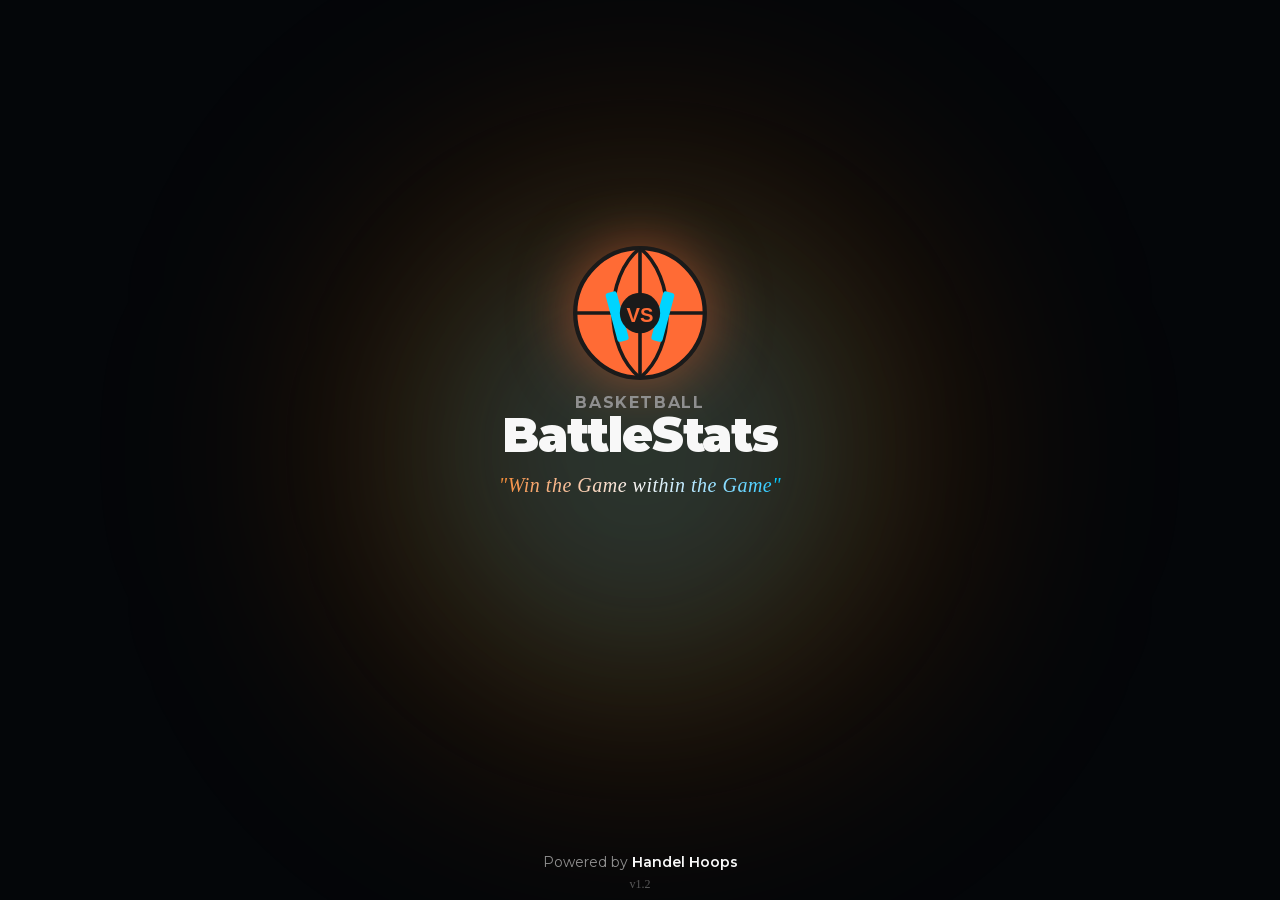
==== commit 4fd353cd: "Publish version 1.2." ====
--- a/index.html
+++ b/index.html
@@ -1,6 +1,6 @@
-<!DOCTYPE html><!--yKbl3aLamCdFSExYIwdW5--><html lang="en" class="dark"><head><meta charSet="utf-8"/><meta name="viewport" content="width=device-width, initial-scale=1, maximum-scale=1, viewport-fit=cover, user-scalable=no"/><link rel="preload" href="/_next/static/media/e8f2fbee2754df70-s.p.9b7a96b4.woff2" as="font" crossorigin="" type="font/woff2"/><link rel="preload" as="image" href="/icon.svg"/><link rel="stylesheet" href="/_next/static/chunks/2cc93d7350e5a6e9.css" data-precedence="next"/><link rel="stylesheet" href="/_next/static/chunks/449c7817bc39c710.css" data-precedence="next"/><link rel="preload" as="script" fetchPriority="low" href="/_next/static/chunks/6ba79eb96ad18013.js"/><script src="/_next/static/chunks/e30c7f5d01e313bf.js" async=""></script><script src="/_next/static/chunks/314764436a470fb5.js" async=""></script><script src="/_next/static/chunks/758873fa1ab49617.js" async=""></script><script src="/_next/static/chunks/turbopack-6941ddda78af7914.js" async=""></script><script src="/_next/static/chunks/7597e03b4d1fabf9.js" async=""></script><script src="/_next/static/chunks/c66241fd3786e810.js" async=""></script><script src="/_next/static/chunks/105ec4f1037894de.js" async=""></script><script src="/_next/static/chunks/220b72d85bc178fc.js" async=""></script><script src="/_next/static/chunks/080c45ec1de2c755.js" async=""></script><meta name="next-size-adjust" content=""/><meta name="theme-color" content="#1a1a2e"/><title>Basketball Battle Stats</title><meta name="description" content="Win the Game within the Game"/><link rel="manifest" href="/manifest.json"/><meta name="generator" content="v0.app"/><link rel="canonical" href="https://apowell1.github.io"/><meta name="mobile-web-app-capable" content="yes"/><meta name="apple-mobile-web-app-title" content="Basketball Battle Stats"/><meta name="apple-mobile-web-app-status-bar-style" content="black-translucent"/><meta property="og:title" content="Basketball Battle Stats"/><meta property="og:description" content="Win the Game within the Game"/><meta property="og:url" content="https://apowell1.github.io"/><meta property="og:site_name" content="Basketball Battle Stats"/><meta property="og:image" content="https://apowell1.github.io/og-image.jpg"/><meta property="og:image:width" content="1200"/><meta property="og:image:height" content="630"/><meta property="og:image:alt" content="Basketball Battle Stats - Win the Game within the Game"/><meta property="og:type" content="website"/><meta name="twitter:card" content="summary_large_image"/><meta name="twitter:title" content="Basketball Battle Stats"/><meta name="twitter:description" content="Win the Game within the Game"/><meta name="twitter:image" content="https://apowell1.github.io/og-image.jpg"/><link rel="icon" href="/icon.svg" type="image/svg+xml"/><link rel="icon" href="/icon-192.jpg" sizes="192x192" type="image/png"/><link rel="icon" href="/icon-512.jpg" sizes="512x512" type="image/png"/><link rel="apple-touch-icon" href="/apple-touch-icon.jpg" sizes="180x180" type="image/png"/><script>
+<!DOCTYPE html><!--dOcuoqEnbypwvEeOFlgft--><html lang="en" class="dark"><head><meta charSet="utf-8"/><meta name="viewport" content="width=device-width, initial-scale=1, maximum-scale=1, viewport-fit=cover, user-scalable=no"/><link rel="preload" href="/_next/static/media/e8f2fbee2754df70-s.p.9b7a96b4.woff2" as="font" crossorigin="" type="font/woff2"/><link rel="preload" as="image" href="/icon.svg"/><link rel="stylesheet" href="/_next/static/chunks/c3dacd61081e6504.css" data-precedence="next"/><link rel="stylesheet" href="/_next/static/chunks/449c7817bc39c710.css" data-precedence="next"/><link rel="preload" as="script" fetchPriority="low" href="/_next/static/chunks/6ba79eb96ad18013.js"/><script src="/_next/static/chunks/e30c7f5d01e313bf.js" async=""></script><script src="/_next/static/chunks/314764436a470fb5.js" async=""></script><script src="/_next/static/chunks/758873fa1ab49617.js" async=""></script><script src="/_next/static/chunks/turbopack-6941ddda78af7914.js" async=""></script><script src="/_next/static/chunks/3308417eda1f737c.js" async=""></script><script src="/_next/static/chunks/c66241fd3786e810.js" async=""></script><script src="/_next/static/chunks/105ec4f1037894de.js" async=""></script><script src="/_next/static/chunks/ed579dc03e33c4de.js" async=""></script><script src="/_next/static/chunks/925d00fe394e43fc.js" async=""></script><meta name="next-size-adjust" content=""/><meta name="theme-color" content="#1a1a2e"/><title>Basketball Battle Stats</title><meta name="description" content="Win the Game within the Game"/><link rel="manifest" href="/manifest.json"/><meta name="generator" content="v0.app"/><link rel="canonical" href="https://apowell1.github.io"/><meta name="mobile-web-app-capable" content="yes"/><meta name="apple-mobile-web-app-title" content="Basketball Battle Stats"/><meta name="apple-mobile-web-app-status-bar-style" content="black-translucent"/><meta property="og:title" content="Basketball Battle Stats"/><meta property="og:description" content="Win the Game within the Game"/><meta property="og:url" content="https://apowell1.github.io"/><meta property="og:site_name" content="Basketball Battle Stats"/><meta property="og:image" content="https://apowell1.github.io/og-image.jpg"/><meta property="og:image:width" content="1200"/><meta property="og:image:height" content="630"/><meta property="og:image:alt" content="Basketball Battle Stats - Win the Game within the Game"/><meta property="og:type" content="website"/><meta name="twitter:card" content="summary_large_image"/><meta name="twitter:title" content="Basketball Battle Stats"/><meta name="twitter:description" content="Win the Game within the Game"/><meta name="twitter:image" content="https://apowell1.github.io/og-image.jpg"/><link rel="icon" href="/icon.svg" type="image/svg+xml"/><link rel="icon" href="/icon-192.jpg" sizes="192x192" type="image/png"/><link rel="icon" href="/icon-512.jpg" sizes="512x512" type="image/png"/><link rel="apple-touch-icon" href="/apple-touch-icon.jpg" sizes="180x180" type="image/png"/><script>
     (function() {
-      var VERSION = "1.1";
+      var VERSION = "1.2";
       var KEY = "battlestats_v";
       try {
         var stored = localStorage.getItem(KEY);
@@ -15,4 +15,4 @@
         }
       } catch(e) {}
     })();
-  </script><script src="/_next/static/chunks/a6dad97d9634a72d.js" noModule=""></script></head><body class="montserrat_47d5a3c9-module__6z4HRq__className font-sans antialiased safe-area-inset"><div hidden=""><!--$--><!--/$--></div><div class="fixed inset-0 z-50 flex flex-col items-center justify-center bg-background"><div class="absolute inset-0 overflow-hidden"><div class="absolute left-1/2 top-1/2 h-[600px] w-[600px] -translate-x-1/2 -translate-y-1/2 rounded-full bg-primary/20 blur-[120px] animate-pulse"></div><div class="absolute left-1/2 top-1/2 h-[400px] w-[400px] -translate-x-1/2 -translate-y-1/2 rounded-full bg-secondary/15 blur-[80px] animate-pulse" style="animation-delay:0.5s"></div></div><div class="relative z-10 flex flex-col items-center gap-3"><div class="flex flex-col items-center gap-1.5"><div class="animate-[scale-in_0.6s_ease-out_forwards] opacity-0" style="animation-delay:0.2s"><div class="relative h-28 w-28 md:h-36 md:w-36"><img alt="Basketball Battle Stats Logo" decoding="async" data-nimg="fill" class="object-contain drop-shadow-[0_0_30px_rgba(255,107,53,0.5)]" style="position:absolute;height:100%;width:100%;left:0;top:0;right:0;bottom:0;color:transparent" src="/icon.svg"/></div></div><div class="animate-[fade-up_0.6s_ease-out_forwards] opacity-0 flex flex-col items-center" style="animation-delay:0.5s"><span class="text-sm md:text-base font-bold tracking-widest text-muted-foreground uppercase">Basketball</span><h1 class="text-4xl md:text-5xl font-black tracking-tight text-foreground -mt-1">BattleStats</h1></div></div><div class="animate-[fade-up_0.6s_ease-out_forwards] opacity-0" style="animation-delay:0.7s"><p class="text-lg md:text-xl font-serif italic font-medium tracking-wide text-center px-4 bg-gradient-to-r from-primary via-foreground to-secondary bg-clip-text text-transparent">&quot;Win the Game within the Game&quot;</p></div><div class="mt-6 flex flex-col gap-2 w-52 transition-all duration-500 opacity-0 translate-y-4"><button data-slot="button" class="whitespace-nowrap disabled:pointer-events-none disabled:opacity-50 [&amp;_svg]:pointer-events-none [&amp;_svg:not([class*=&#x27;size-&#x27;])]:size-4 shrink-0 [&amp;_svg]:shrink-0 outline-none focus-visible:border-ring focus-visible:ring-ring/50 focus-visible:ring-[3px] aria-invalid:ring-destructive/20 dark:aria-invalid:ring-destructive/40 aria-invalid:border-destructive h-9 has-[&gt;svg]:px-3 flex items-center justify-center gap-2 w-full py-2.5 px-4 rounded-lg bg-primary text-primary-foreground font-bold text-sm shadow-lg shadow-primary/30 hover:bg-primary/90 hover:scale-[1.02] active:scale-[0.98] transition-all"><svg xmlns="http://www.w3.org/2000/svg" width="24" height="24" viewBox="0 0 24 24" fill="none" stroke="currentColor" stroke-width="2" stroke-linecap="round" stroke-linejoin="round" class="lucide lucide-circle-play h-4 w-4"><circle cx="12" cy="12" r="10"></circle><polygon points="10 8 16 12 10 16 10 8"></polygon></svg>New Game</button><button data-slot="button" class="whitespace-nowrap disabled:pointer-events-none disabled:opacity-50 [&amp;_svg]:pointer-events-none [&amp;_svg:not([class*=&#x27;size-&#x27;])]:size-4 shrink-0 [&amp;_svg]:shrink-0 outline-none focus-visible:border-ring focus-visible:ring-ring/50 focus-visible:ring-[3px] aria-invalid:ring-destructive/20 dark:aria-invalid:ring-destructive/40 aria-invalid:border-destructive h-9 has-[&gt;svg]:px-3 flex items-center justify-center gap-2 w-full py-2.5 px-4 rounded-lg bg-secondary/20 text-secondary font-bold text-sm border border-secondary/30 hover:bg-secondary/30 hover:scale-[1.02] active:scale-[0.98] transition-all"><svg xmlns="http://www.w3.org/2000/svg" width="24" height="24" viewBox="0 0 24 24" fill="none" stroke="currentColor" stroke-width="2" stroke-linecap="round" stroke-linejoin="round" class="lucide lucide-history h-4 w-4"><path d="M3 12a9 9 0 1 0 9-9 9.75 9.75 0 0 0-6.74 2.74L3 8"></path><path d="M3 3v5h5"></path><path d="M12 7v5l4 2"></path></svg>History</button><button data-slot="button" class="whitespace-nowrap disabled:pointer-events-none disabled:opacity-50 [&amp;_svg]:pointer-events-none [&amp;_svg:not([class*=&#x27;size-&#x27;])]:size-4 shrink-0 [&amp;_svg]:shrink-0 outline-none focus-visible:border-ring focus-visible:ring-ring/50 focus-visible:ring-[3px] aria-invalid:ring-destructive/20 dark:aria-invalid:ring-destructive/40 aria-invalid:border-destructive h-9 has-[&gt;svg]:px-3 flex items-center justify-center gap-2 w-full py-2.5 px-4 rounded-lg bg-muted text-muted-foreground font-bold text-sm hover:bg-muted/80 hover:scale-[1.02] active:scale-[0.98] transition-all"><svg xmlns="http://www.w3.org/2000/svg" width="24" height="24" viewBox="0 0 24 24" fill="none" stroke="currentColor" stroke-width="2" stroke-linecap="round" stroke-linejoin="round" class="lucide lucide-book-open h-4 w-4"><path d="M12 7v14"></path><path d="M3 18a1 1 0 0 1-1-1V4a1 1 0 0 1 1-1h5a4 4 0 0 1 4 4 4 4 0 0 1 4-4h5a1 1 0 0 1 1 1v13a1 1 0 0 1-1 1h-6a3 3 0 0 0-3 3 3 3 0 0 0-3-3z"></path></svg>Instructions</button></div></div><div class="absolute bottom-0 inset-x-0 flex flex-col items-center gap-1 pb-[max(0.5rem,env(safe-area-inset-bottom))]"><div class="animate-[fade-up_0.6s_ease-out_forwards] opacity-0" style="animation-delay:1.6s"><p class="text-sm text-muted-foreground">Powered by<!-- --> <span class="font-semibold text-foreground">Handel Hoops</span></p></div><div class="animate-[fade-up_0.6s_ease-out_forwards] opacity-0" style="animation-delay:1.8s"><p class="text-xs text-muted-foreground/60 font-mono">v<!-- -->1.1</p></div></div></div><!--$--><!--/$--><!--$!--><template data-dgst="BAILOUT_TO_CLIENT_SIDE_RENDERING"></template><!--/$--><script src="/_next/static/chunks/6ba79eb96ad18013.js" id="_R_" async=""></script><script>(self.__next_f=self.__next_f||[]).push([0])</script><script>self.__next_f.push([1,"1:\"$Sreact.fragment\"\n2:I[28425,[\"/_next/static/chunks/7597e03b4d1fabf9.js\"],\"NativeShell\"]\n3:I[38721,[\"/_next/static/chunks/7597e03b4d1fabf9.js\"],\"VersionCheck\"]\n4:I[86541,[\"/_next/static/chunks/c66241fd3786e810.js\",\"/_next/static/chunks/105ec4f1037894de.js\"],\"default\"]\n5:I[92811,[\"/_next/static/chunks/c66241fd3786e810.js\",\"/_next/static/chunks/105ec4f1037894de.js\"],\"default\"]\n6:I[53662,[\"/_next/static/chunks/7597e03b4d1fabf9.js\"],\"Analytics\"]\n7:I[17179,[\"/_next/static/chunks/c66241fd3786e810.js\",\"/_next/static/chunks/105ec4f1037894de.js\"],\"ClientPageRoot\"]\n8:I[31713,[\"/_next/static/chunks/7597e03b4d1fabf9.js\",\"/_next/static/chunks/220b72d85bc178fc.js\",\"/_next/static/chunks/080c45ec1de2c755.js\"],\"default\"]\nb:I[49527,[\"/_next/static/chunks/c66241fd3786e810.js\",\"/_next/static/chunks/105ec4f1037894de.js\"],\"OutletBoundary\"]\nc:\"$Sreact.suspense\"\ne:I[49527,[\"/_next/static/chunks/c66241fd3786e810.js\",\"/_next/static/chunks/105ec4f1037894de.js\"],\"ViewportBoundary\"]\n10:I[49527,[\"/_next/static/chunks/c66241fd3786e810.js\",\"/_next/static/chunks/105ec4f1037894de.js\"],\"MetadataBoundary\"]\n12:I[82161,[\"/_next/static/chunks/c66241fd3786e810.js\",\"/_next/static/chunks/105ec4f1037894de.js\"],\"default\"]\n:HL[\"/_next/static/chunks/2cc93d7350e5a6e9.css\",\"style\"]\n:HL[\"/_next/static/media/e8f2fbee2754df70-s.p.9b7a96b4.woff2\",\"font\",{\"crossOrigin\":\"\",\"type\":\"font/woff2\"}]\n:HL[\"/_next/static/chunks/449c7817bc39c710.css\",\"style\"]\n"])</script><script>self.__next_f.push([1,"0:{\"P\":null,\"b\":\"yKbl3aLamCdFSExYIwdW5\",\"c\":[\"\",\"\"],\"q\":\"\",\"i\":false,\"f\":[[[\"\",{\"children\":[\"__PAGE__\",{}]},\"$undefined\",\"$undefined\",true],[[\"$\",\"$1\",\"c\",{\"children\":[[[\"$\",\"link\",\"0\",{\"rel\":\"stylesheet\",\"href\":\"/_next/static/chunks/2cc93d7350e5a6e9.css\",\"precedence\":\"next\",\"crossOrigin\":\"$undefined\",\"nonce\":\"$undefined\"}],[\"$\",\"script\",\"script-0\",{\"src\":\"/_next/static/chunks/7597e03b4d1fabf9.js\",\"async\":true,\"nonce\":\"$undefined\"}]],[\"$\",\"html\",null,{\"lang\":\"en\",\"className\":\"dark\",\"children\":[[\"$\",\"head\",null,{\"children\":[\"$\",\"script\",null,{\"dangerouslySetInnerHTML\":{\"__html\":\"\\n    (function() {\\n      var VERSION = \\\"1.1\\\";\\n      var KEY = \\\"battlestats_v\\\";\\n      try {\\n        var stored = localStorage.getItem(KEY);\\n        if (stored \u0026\u0026 stored !== VERSION) {\\n          localStorage.setItem(KEY, VERSION);\\n          if (window.caches) {\\n            caches.keys().then(function(n) { n.forEach(function(k) { caches.delete(k); }); });\\n          }\\n          window.location.replace(window.location.pathname + \\\"?_v=\\\" + VERSION + \\\"\u0026_t=\\\" + Date.now());\\n        } else if (!stored) {\\n          localStorage.setItem(KEY, VERSION);\\n        }\\n      } catch(e) {}\\n    })();\\n  \"}}]}],[\"$\",\"body\",null,{\"className\":\"montserrat_47d5a3c9-module__6z4HRq__className font-sans antialiased safe-area-inset\",\"children\":[[\"$\",\"$L2\",null,{}],[\"$\",\"$L3\",null,{}],[\"$\",\"$L4\",null,{\"parallelRouterKey\":\"children\",\"error\":\"$undefined\",\"errorStyles\":\"$undefined\",\"errorScripts\":\"$undefined\",\"template\":[\"$\",\"$L5\",null,{}],\"templateStyles\":\"$undefined\",\"templateScripts\":\"$undefined\",\"notFound\":[[[\"$\",\"title\",null,{\"children\":\"404: This page could not be found.\"}],[\"$\",\"div\",null,{\"style\":{\"fontFamily\":\"system-ui,\\\"Segoe UI\\\",Roboto,Helvetica,Arial,sans-serif,\\\"Apple Color Emoji\\\",\\\"Segoe UI Emoji\\\"\",\"height\":\"100vh\",\"textAlign\":\"center\",\"display\":\"flex\",\"flexDirection\":\"column\",\"alignItems\":\"center\",\"justifyContent\":\"center\"},\"children\":[\"$\",\"div\",null,{\"children\":[[\"$\",\"style\",null,{\"dangerouslySetInnerHTML\":{\"__html\":\"body{color:#000;background:#fff;margin:0}.next-error-h1{border-right:1px solid rgba(0,0,0,.3)}@media (prefers-color-scheme:dark){body{color:#fff;background:#000}.next-error-h1{border-right:1px solid rgba(255,255,255,.3)}}\"}}],[\"$\",\"h1\",null,{\"className\":\"next-error-h1\",\"style\":{\"display\":\"inline-block\",\"margin\":\"0 20px 0 0\",\"padding\":\"0 23px 0 0\",\"fontSize\":24,\"fontWeight\":500,\"verticalAlign\":\"top\",\"lineHeight\":\"49px\"},\"children\":404}],[\"$\",\"div\",null,{\"style\":{\"display\":\"inline-block\"},\"children\":[\"$\",\"h2\",null,{\"style\":{\"fontSize\":14,\"fontWeight\":400,\"lineHeight\":\"49px\",\"margin\":0},\"children\":\"This page could not be found.\"}]}]]}]}]],[]],\"forbidden\":\"$undefined\",\"unauthorized\":\"$undefined\"}],[\"$\",\"$L6\",null,{}]]}]]}]]}],{\"children\":[[\"$\",\"$1\",\"c\",{\"children\":[[\"$\",\"$L7\",null,{\"Component\":\"$8\",\"serverProvidedParams\":{\"searchParams\":{},\"params\":{},\"promises\":[\"$@9\",\"$@a\"]}}],[[\"$\",\"link\",\"0\",{\"rel\":\"stylesheet\",\"href\":\"/_next/static/chunks/449c7817bc39c710.css\",\"precedence\":\"next\",\"crossOrigin\":\"$undefined\",\"nonce\":\"$undefined\"}],[\"$\",\"script\",\"script-0\",{\"src\":\"/_next/static/chunks/220b72d85bc178fc.js\",\"async\":true,\"nonce\":\"$undefined\"}],[\"$\",\"script\",\"script-1\",{\"src\":\"/_next/static/chunks/080c45ec1de2c755.js\",\"async\":true,\"nonce\":\"$undefined\"}]],[\"$\",\"$Lb\",null,{\"children\":[\"$\",\"$c\",null,{\"name\":\"Next.MetadataOutlet\",\"children\":\"$@d\"}]}]]}],{},null,false,false]},null,false,false],[\"$\",\"$1\",\"h\",{\"children\":[null,[\"$\",\"$Le\",null,{\"children\":\"$@f\"}],[\"$\",\"div\",null,{\"hidden\":true,\"children\":[\"$\",\"$L10\",null,{\"children\":[\"$\",\"$c\",null,{\"name\":\"Next.Metadata\",\"children\":\"$@11\"}]}]}],[\"$\",\"meta\",null,{\"name\":\"next-size-adjust\",\"content\":\"\"}]]}],false]],\"m\":\"$undefined\",\"G\":[\"$12\",[]],\"S\":true}\n"])</script><script>self.__next_f.push([1,"9:{}\na:\"$0:f:0:1:1:children:0:props:children:0:props:serverProvidedParams:params\"\n"])</script><script>self.__next_f.push([1,"f:[[\"$\",\"meta\",\"0\",{\"charSet\":\"utf-8\"}],[\"$\",\"meta\",\"1\",{\"name\":\"viewport\",\"content\":\"width=device-width, initial-scale=1, maximum-scale=1, viewport-fit=cover, user-scalable=no\"}],[\"$\",\"meta\",\"2\",{\"name\":\"theme-color\",\"content\":\"#1a1a2e\"}]]\n"])</script><script>self.__next_f.push([1,"13:I[54801,[\"/_next/static/chunks/c66241fd3786e810.js\",\"/_next/static/chunks/105ec4f1037894de.js\"],\"IconMark\"]\n"])</script><script>self.__next_f.push([1,"11:[[\"$\",\"title\",\"0\",{\"children\":\"Basketball Battle Stats\"}],[\"$\",\"meta\",\"1\",{\"name\":\"description\",\"content\":\"Win the Game within the Game\"}],[\"$\",\"link\",\"2\",{\"rel\":\"manifest\",\"href\":\"/manifest.json\",\"crossOrigin\":\"$undefined\"}],[\"$\",\"meta\",\"3\",{\"name\":\"generator\",\"content\":\"v0.app\"}],[\"$\",\"link\",\"4\",{\"rel\":\"canonical\",\"href\":\"https://apowell1.github.io\"}],[\"$\",\"meta\",\"5\",{\"name\":\"mobile-web-app-capable\",\"content\":\"yes\"}],[\"$\",\"meta\",\"6\",{\"name\":\"apple-mobile-web-app-title\",\"content\":\"Basketball Battle Stats\"}],[\"$\",\"meta\",\"7\",{\"name\":\"apple-mobile-web-app-status-bar-style\",\"content\":\"black-translucent\"}],[\"$\",\"meta\",\"8\",{\"property\":\"og:title\",\"content\":\"Basketball Battle Stats\"}],[\"$\",\"meta\",\"9\",{\"property\":\"og:description\",\"content\":\"Win the Game within the Game\"}],[\"$\",\"meta\",\"10\",{\"property\":\"og:url\",\"content\":\"https://apowell1.github.io\"}],[\"$\",\"meta\",\"11\",{\"property\":\"og:site_name\",\"content\":\"Basketball Battle Stats\"}],[\"$\",\"meta\",\"12\",{\"property\":\"og:image\",\"content\":\"https://apowell1.github.io/og-image.jpg\"}],[\"$\",\"meta\",\"13\",{\"property\":\"og:image:width\",\"content\":\"1200\"}],[\"$\",\"meta\",\"14\",{\"property\":\"og:image:height\",\"content\":\"630\"}],[\"$\",\"meta\",\"15\",{\"property\":\"og:image:alt\",\"content\":\"Basketball Battle Stats - Win the Game within the Game\"}],[\"$\",\"meta\",\"16\",{\"property\":\"og:type\",\"content\":\"website\"}],[\"$\",\"meta\",\"17\",{\"name\":\"twitter:card\",\"content\":\"summary_large_image\"}],[\"$\",\"meta\",\"18\",{\"name\":\"twitter:title\",\"content\":\"Basketball Battle Stats\"}],[\"$\",\"meta\",\"19\",{\"name\":\"twitter:description\",\"content\":\"Win the Game within the Game\"}],[\"$\",\"meta\",\"20\",{\"name\":\"twitter:image\",\"content\":\"https://apowell1.github.io/og-image.jpg\"}],[\"$\",\"link\",\"21\",{\"rel\":\"icon\",\"href\":\"/icon.svg\",\"type\":\"image/svg+xml\"}],[\"$\",\"link\",\"22\",{\"rel\":\"icon\",\"href\":\"/icon-192.jpg\",\"sizes\":\"192x192\",\"type\":\"image/png\"}],[\"$\",\"link\",\"23\",{\"rel\":\"icon\",\"href\":\"/icon-512.jpg\",\"sizes\":\"512x512\",\"type\":\"image/png\"}],[\"$\",\"link\",\"24\",{\"rel\":\"apple-touch-icon\",\"href\":\"/apple-touch-icon.jpg\",\"sizes\":\"180x180\",\"type\":\"image/png\"}],[\"$\",\"$L13\",\"25\",{}]]\n"])</script><script>self.__next_f.push([1,"d:null\n"])</script></body></html>+  </script><script src="/_next/static/chunks/a6dad97d9634a72d.js" noModule=""></script></head><body class="montserrat_47d5a3c9-module__6z4HRq__className font-sans antialiased safe-area-inset"><div hidden=""><!--$--><!--/$--></div><div class="fixed inset-0 z-50 flex flex-col items-center justify-center bg-background"><div class="absolute inset-0 overflow-hidden"><div class="absolute left-1/2 top-1/2 h-[600px] w-[600px] -translate-x-1/2 -translate-y-1/2 rounded-full bg-primary/20 blur-[120px] animate-pulse"></div><div class="absolute left-1/2 top-1/2 h-[400px] w-[400px] -translate-x-1/2 -translate-y-1/2 rounded-full bg-secondary/15 blur-[80px] animate-pulse" style="animation-delay:0.5s"></div></div><div class="relative z-10 flex flex-col items-center gap-3"><div class="flex flex-col items-center gap-1.5"><div class="animate-[scale-in_0.6s_ease-out_forwards] opacity-0" style="animation-delay:0.2s"><div class="relative h-28 w-28 md:h-36 md:w-36"><img alt="Basketball Battle Stats Logo" decoding="async" data-nimg="fill" class="object-contain drop-shadow-[0_0_30px_rgba(255,107,53,0.5)]" style="position:absolute;height:100%;width:100%;left:0;top:0;right:0;bottom:0;color:transparent" src="/icon.svg"/></div></div><div class="animate-[fade-up_0.6s_ease-out_forwards] opacity-0 flex flex-col items-center" style="animation-delay:0.5s"><span class="text-sm md:text-base font-bold tracking-widest text-muted-foreground uppercase">Basketball</span><h1 class="text-4xl md:text-5xl font-black tracking-tight text-foreground -mt-1">BattleStats</h1></div></div><div class="animate-[fade-up_0.6s_ease-out_forwards] opacity-0" style="animation-delay:0.7s"><p class="text-lg md:text-xl font-serif italic font-medium tracking-wide text-center px-4 bg-gradient-to-r from-primary via-foreground to-secondary bg-clip-text text-transparent">&quot;Win the Game within the Game&quot;</p></div><div class="mt-6 flex flex-col gap-2 w-52 transition-all duration-500 opacity-0 translate-y-4"><button data-slot="button" class="whitespace-nowrap disabled:pointer-events-none disabled:opacity-50 [&amp;_svg]:pointer-events-none [&amp;_svg:not([class*=&#x27;size-&#x27;])]:size-4 shrink-0 [&amp;_svg]:shrink-0 outline-none focus-visible:border-ring focus-visible:ring-ring/50 focus-visible:ring-[3px] aria-invalid:ring-destructive/20 dark:aria-invalid:ring-destructive/40 aria-invalid:border-destructive h-9 has-[&gt;svg]:px-3 flex items-center justify-center gap-2 w-full py-2.5 px-4 rounded-lg bg-primary text-primary-foreground font-bold text-sm shadow-lg shadow-primary/30 hover:bg-primary/90 hover:scale-[1.02] active:scale-[0.98] transition-all"><svg xmlns="http://www.w3.org/2000/svg" width="24" height="24" viewBox="0 0 24 24" fill="none" stroke="currentColor" stroke-width="2" stroke-linecap="round" stroke-linejoin="round" class="lucide lucide-circle-play h-4 w-4"><circle cx="12" cy="12" r="10"></circle><polygon points="10 8 16 12 10 16 10 8"></polygon></svg>New Game</button><button data-slot="button" class="whitespace-nowrap disabled:pointer-events-none disabled:opacity-50 [&amp;_svg]:pointer-events-none [&amp;_svg:not([class*=&#x27;size-&#x27;])]:size-4 shrink-0 [&amp;_svg]:shrink-0 outline-none focus-visible:border-ring focus-visible:ring-ring/50 focus-visible:ring-[3px] aria-invalid:ring-destructive/20 dark:aria-invalid:ring-destructive/40 aria-invalid:border-destructive h-9 has-[&gt;svg]:px-3 flex items-center justify-center gap-2 w-full py-2.5 px-4 rounded-lg bg-secondary/20 text-secondary font-bold text-sm border border-secondary/30 hover:bg-secondary/30 hover:scale-[1.02] active:scale-[0.98] transition-all"><svg xmlns="http://www.w3.org/2000/svg" width="24" height="24" viewBox="0 0 24 24" fill="none" stroke="currentColor" stroke-width="2" stroke-linecap="round" stroke-linejoin="round" class="lucide lucide-history h-4 w-4"><path d="M3 12a9 9 0 1 0 9-9 9.75 9.75 0 0 0-6.74 2.74L3 8"></path><path d="M3 3v5h5"></path><path d="M12 7v5l4 2"></path></svg>History</button><button data-slot="button" class="whitespace-nowrap disabled:pointer-events-none disabled:opacity-50 [&amp;_svg]:pointer-events-none [&amp;_svg:not([class*=&#x27;size-&#x27;])]:size-4 shrink-0 [&amp;_svg]:shrink-0 outline-none focus-visible:border-ring focus-visible:ring-ring/50 focus-visible:ring-[3px] aria-invalid:ring-destructive/20 dark:aria-invalid:ring-destructive/40 aria-invalid:border-destructive h-9 has-[&gt;svg]:px-3 flex items-center justify-center gap-2 w-full py-2.5 px-4 rounded-lg bg-muted text-muted-foreground font-bold text-sm hover:bg-muted/80 hover:scale-[1.02] active:scale-[0.98] transition-all"><svg xmlns="http://www.w3.org/2000/svg" width="24" height="24" viewBox="0 0 24 24" fill="none" stroke="currentColor" stroke-width="2" stroke-linecap="round" stroke-linejoin="round" class="lucide lucide-book-open h-4 w-4"><path d="M12 7v14"></path><path d="M3 18a1 1 0 0 1-1-1V4a1 1 0 0 1 1-1h5a4 4 0 0 1 4 4 4 4 0 0 1 4-4h5a1 1 0 0 1 1 1v13a1 1 0 0 1-1 1h-6a3 3 0 0 0-3 3 3 3 0 0 0-3-3z"></path></svg>Instructions</button></div></div><div class="absolute bottom-0 inset-x-0 flex flex-col items-center gap-1 pb-[max(0.5rem,env(safe-area-inset-bottom))]"><div class="animate-[fade-up_0.6s_ease-out_forwards] opacity-0" style="animation-delay:1.6s"><p class="text-sm text-muted-foreground">Powered by<!-- --> <span class="font-semibold text-foreground">Handel Hoops</span></p></div><div class="animate-[fade-up_0.6s_ease-out_forwards] opacity-0" style="animation-delay:1.8s"><p class="text-xs text-muted-foreground/60 font-mono">v<!-- -->1.2</p></div></div></div><!--$--><!--/$--><!--$!--><template data-dgst="BAILOUT_TO_CLIENT_SIDE_RENDERING"></template><!--/$--><script src="/_next/static/chunks/6ba79eb96ad18013.js" id="_R_" async=""></script><script>(self.__next_f=self.__next_f||[]).push([0])</script><script>self.__next_f.push([1,"1:\"$Sreact.fragment\"\n2:I[28425,[\"/_next/static/chunks/3308417eda1f737c.js\"],\"NativeShell\"]\n3:I[38721,[\"/_next/static/chunks/3308417eda1f737c.js\"],\"VersionCheck\"]\n4:I[86541,[\"/_next/static/chunks/c66241fd3786e810.js\",\"/_next/static/chunks/105ec4f1037894de.js\"],\"default\"]\n5:I[92811,[\"/_next/static/chunks/c66241fd3786e810.js\",\"/_next/static/chunks/105ec4f1037894de.js\"],\"default\"]\n6:I[53662,[\"/_next/static/chunks/3308417eda1f737c.js\"],\"Analytics\"]\n7:I[17179,[\"/_next/static/chunks/c66241fd3786e810.js\",\"/_next/static/chunks/105ec4f1037894de.js\"],\"ClientPageRoot\"]\n8:I[31713,[\"/_next/static/chunks/3308417eda1f737c.js\",\"/_next/static/chunks/ed579dc03e33c4de.js\",\"/_next/static/chunks/925d00fe394e43fc.js\"],\"default\"]\nb:I[49527,[\"/_next/static/chunks/c66241fd3786e810.js\",\"/_next/static/chunks/105ec4f1037894de.js\"],\"OutletBoundary\"]\nc:\"$Sreact.suspense\"\ne:I[49527,[\"/_next/static/chunks/c66241fd3786e810.js\",\"/_next/static/chunks/105ec4f1037894de.js\"],\"ViewportBoundary\"]\n10:I[49527,[\"/_next/static/chunks/c66241fd3786e810.js\",\"/_next/static/chunks/105ec4f1037894de.js\"],\"MetadataBoundary\"]\n12:I[82161,[\"/_next/static/chunks/c66241fd3786e810.js\",\"/_next/static/chunks/105ec4f1037894de.js\"],\"default\"]\n:HL[\"/_next/static/chunks/c3dacd61081e6504.css\",\"style\"]\n:HL[\"/_next/static/media/e8f2fbee2754df70-s.p.9b7a96b4.woff2\",\"font\",{\"crossOrigin\":\"\",\"type\":\"font/woff2\"}]\n:HL[\"/_next/static/chunks/449c7817bc39c710.css\",\"style\"]\n"])</script><script>self.__next_f.push([1,"0:{\"P\":null,\"b\":\"dOcuoqEnbypwvEeOFlgft\",\"c\":[\"\",\"\"],\"q\":\"\",\"i\":false,\"f\":[[[\"\",{\"children\":[\"__PAGE__\",{}]},\"$undefined\",\"$undefined\",true],[[\"$\",\"$1\",\"c\",{\"children\":[[[\"$\",\"link\",\"0\",{\"rel\":\"stylesheet\",\"href\":\"/_next/static/chunks/c3dacd61081e6504.css\",\"precedence\":\"next\",\"crossOrigin\":\"$undefined\",\"nonce\":\"$undefined\"}],[\"$\",\"script\",\"script-0\",{\"src\":\"/_next/static/chunks/3308417eda1f737c.js\",\"async\":true,\"nonce\":\"$undefined\"}]],[\"$\",\"html\",null,{\"lang\":\"en\",\"className\":\"dark\",\"children\":[[\"$\",\"head\",null,{\"children\":[\"$\",\"script\",null,{\"dangerouslySetInnerHTML\":{\"__html\":\"\\n    (function() {\\n      var VERSION = \\\"1.2\\\";\\n      var KEY = \\\"battlestats_v\\\";\\n      try {\\n        var stored = localStorage.getItem(KEY);\\n        if (stored \u0026\u0026 stored !== VERSION) {\\n          localStorage.setItem(KEY, VERSION);\\n          if (window.caches) {\\n            caches.keys().then(function(n) { n.forEach(function(k) { caches.delete(k); }); });\\n          }\\n          window.location.replace(window.location.pathname + \\\"?_v=\\\" + VERSION + \\\"\u0026_t=\\\" + Date.now());\\n        } else if (!stored) {\\n          localStorage.setItem(KEY, VERSION);\\n        }\\n      } catch(e) {}\\n    })();\\n  \"}}]}],[\"$\",\"body\",null,{\"className\":\"montserrat_47d5a3c9-module__6z4HRq__className font-sans antialiased safe-area-inset\",\"children\":[[\"$\",\"$L2\",null,{}],[\"$\",\"$L3\",null,{}],[\"$\",\"$L4\",null,{\"parallelRouterKey\":\"children\",\"error\":\"$undefined\",\"errorStyles\":\"$undefined\",\"errorScripts\":\"$undefined\",\"template\":[\"$\",\"$L5\",null,{}],\"templateStyles\":\"$undefined\",\"templateScripts\":\"$undefined\",\"notFound\":[[[\"$\",\"title\",null,{\"children\":\"404: This page could not be found.\"}],[\"$\",\"div\",null,{\"style\":{\"fontFamily\":\"system-ui,\\\"Segoe UI\\\",Roboto,Helvetica,Arial,sans-serif,\\\"Apple Color Emoji\\\",\\\"Segoe UI Emoji\\\"\",\"height\":\"100vh\",\"textAlign\":\"center\",\"display\":\"flex\",\"flexDirection\":\"column\",\"alignItems\":\"center\",\"justifyContent\":\"center\"},\"children\":[\"$\",\"div\",null,{\"children\":[[\"$\",\"style\",null,{\"dangerouslySetInnerHTML\":{\"__html\":\"body{color:#000;background:#fff;margin:0}.next-error-h1{border-right:1px solid rgba(0,0,0,.3)}@media (prefers-color-scheme:dark){body{color:#fff;background:#000}.next-error-h1{border-right:1px solid rgba(255,255,255,.3)}}\"}}],[\"$\",\"h1\",null,{\"className\":\"next-error-h1\",\"style\":{\"display\":\"inline-block\",\"margin\":\"0 20px 0 0\",\"padding\":\"0 23px 0 0\",\"fontSize\":24,\"fontWeight\":500,\"verticalAlign\":\"top\",\"lineHeight\":\"49px\"},\"children\":404}],[\"$\",\"div\",null,{\"style\":{\"display\":\"inline-block\"},\"children\":[\"$\",\"h2\",null,{\"style\":{\"fontSize\":14,\"fontWeight\":400,\"lineHeight\":\"49px\",\"margin\":0},\"children\":\"This page could not be found.\"}]}]]}]}]],[]],\"forbidden\":\"$undefined\",\"unauthorized\":\"$undefined\"}],[\"$\",\"$L6\",null,{}]]}]]}]]}],{\"children\":[[\"$\",\"$1\",\"c\",{\"children\":[[\"$\",\"$L7\",null,{\"Component\":\"$8\",\"serverProvidedParams\":{\"searchParams\":{},\"params\":{},\"promises\":[\"$@9\",\"$@a\"]}}],[[\"$\",\"link\",\"0\",{\"rel\":\"stylesheet\",\"href\":\"/_next/static/chunks/449c7817bc39c710.css\",\"precedence\":\"next\",\"crossOrigin\":\"$undefined\",\"nonce\":\"$undefined\"}],[\"$\",\"script\",\"script-0\",{\"src\":\"/_next/static/chunks/ed579dc03e33c4de.js\",\"async\":true,\"nonce\":\"$undefined\"}],[\"$\",\"script\",\"script-1\",{\"src\":\"/_next/static/chunks/925d00fe394e43fc.js\",\"async\":true,\"nonce\":\"$undefined\"}]],[\"$\",\"$Lb\",null,{\"children\":[\"$\",\"$c\",null,{\"name\":\"Next.MetadataOutlet\",\"children\":\"$@d\"}]}]]}],{},null,false,false]},null,false,false],[\"$\",\"$1\",\"h\",{\"children\":[null,[\"$\",\"$Le\",null,{\"children\":\"$@f\"}],[\"$\",\"div\",null,{\"hidden\":true,\"children\":[\"$\",\"$L10\",null,{\"children\":[\"$\",\"$c\",null,{\"name\":\"Next.Metadata\",\"children\":\"$@11\"}]}]}],[\"$\",\"meta\",null,{\"name\":\"next-size-adjust\",\"content\":\"\"}]]}],false]],\"m\":\"$undefined\",\"G\":[\"$12\",[]],\"S\":true}\n"])</script><script>self.__next_f.push([1,"9:{}\na:\"$0:f:0:1:1:children:0:props:children:0:props:serverProvidedParams:params\"\n"])</script><script>self.__next_f.push([1,"f:[[\"$\",\"meta\",\"0\",{\"charSet\":\"utf-8\"}],[\"$\",\"meta\",\"1\",{\"name\":\"viewport\",\"content\":\"width=device-width, initial-scale=1, maximum-scale=1, viewport-fit=cover, user-scalable=no\"}],[\"$\",\"meta\",\"2\",{\"name\":\"theme-color\",\"content\":\"#1a1a2e\"}]]\n"])</script><script>self.__next_f.push([1,"13:I[54801,[\"/_next/static/chunks/c66241fd3786e810.js\",\"/_next/static/chunks/105ec4f1037894de.js\"],\"IconMark\"]\n"])</script><script>self.__next_f.push([1,"11:[[\"$\",\"title\",\"0\",{\"children\":\"Basketball Battle Stats\"}],[\"$\",\"meta\",\"1\",{\"name\":\"description\",\"content\":\"Win the Game within the Game\"}],[\"$\",\"link\",\"2\",{\"rel\":\"manifest\",\"href\":\"/manifest.json\",\"crossOrigin\":\"$undefined\"}],[\"$\",\"meta\",\"3\",{\"name\":\"generator\",\"content\":\"v0.app\"}],[\"$\",\"link\",\"4\",{\"rel\":\"canonical\",\"href\":\"https://apowell1.github.io\"}],[\"$\",\"meta\",\"5\",{\"name\":\"mobile-web-app-capable\",\"content\":\"yes\"}],[\"$\",\"meta\",\"6\",{\"name\":\"apple-mobile-web-app-title\",\"content\":\"Basketball Battle Stats\"}],[\"$\",\"meta\",\"7\",{\"name\":\"apple-mobile-web-app-status-bar-style\",\"content\":\"black-translucent\"}],[\"$\",\"meta\",\"8\",{\"property\":\"og:title\",\"content\":\"Basketball Battle Stats\"}],[\"$\",\"meta\",\"9\",{\"property\":\"og:description\",\"content\":\"Win the Game within the Game\"}],[\"$\",\"meta\",\"10\",{\"property\":\"og:url\",\"content\":\"https://apowell1.github.io\"}],[\"$\",\"meta\",\"11\",{\"property\":\"og:site_name\",\"content\":\"Basketball Battle Stats\"}],[\"$\",\"meta\",\"12\",{\"property\":\"og:image\",\"content\":\"https://apowell1.github.io/og-image.jpg\"}],[\"$\",\"meta\",\"13\",{\"property\":\"og:image:width\",\"content\":\"1200\"}],[\"$\",\"meta\",\"14\",{\"property\":\"og:image:height\",\"content\":\"630\"}],[\"$\",\"meta\",\"15\",{\"property\":\"og:image:alt\",\"content\":\"Basketball Battle Stats - Win the Game within the Game\"}],[\"$\",\"meta\",\"16\",{\"property\":\"og:type\",\"content\":\"website\"}],[\"$\",\"meta\",\"17\",{\"name\":\"twitter:card\",\"content\":\"summary_large_image\"}],[\"$\",\"meta\",\"18\",{\"name\":\"twitter:title\",\"content\":\"Basketball Battle Stats\"}],[\"$\",\"meta\",\"19\",{\"name\":\"twitter:description\",\"content\":\"Win the Game within the Game\"}],[\"$\",\"meta\",\"20\",{\"name\":\"twitter:image\",\"content\":\"https://apowell1.github.io/og-image.jpg\"}],[\"$\",\"link\",\"21\",{\"rel\":\"icon\",\"href\":\"/icon.svg\",\"type\":\"image/svg+xml\"}],[\"$\",\"link\",\"22\",{\"rel\":\"icon\",\"href\":\"/icon-192.jpg\",\"sizes\":\"192x192\",\"type\":\"image/png\"}],[\"$\",\"link\",\"23\",{\"rel\":\"icon\",\"href\":\"/icon-512.jpg\",\"sizes\":\"512x512\",\"type\":\"image/png\"}],[\"$\",\"link\",\"24\",{\"rel\":\"apple-touch-icon\",\"href\":\"/apple-touch-icon.jpg\",\"sizes\":\"180x180\",\"type\":\"image/png\"}],[\"$\",\"$L13\",\"25\",{}]]\n"])</script><script>self.__next_f.push([1,"d:null\n"])</script></body></html>
--- a/_next/static/chunks/c3dacd61081e6504.css
+++ b/_next/static/chunks/c3dacd61081e6504.css
@@ -0,0 +1,2 @@
+@font-face{font-family:Montserrat;font-style:normal;font-weight:400;font-display:swap;src:url(../media/8298327da6d5bcce-s.fb2d5852.woff2)format("woff2");unicode-range:U+460-52F,U+1C80-1C8A,U+20B4,U+2DE0-2DFF,U+A640-A69F,U+FE2E-FE2F}@font-face{font-family:Montserrat;font-style:normal;font-weight:400;font-display:swap;src:url(../media/44fac91e6f2d2b1b-s.0a39a854.woff2)format("woff2");unicode-range:U+301,U+400-45F,U+490-491,U+4B0-4B1,U+2116}@font-face{font-family:Montserrat;font-style:normal;font-weight:400;font-display:swap;src:url(../media/2b402d8aebffd579-s.ec7e94a5.woff2)format("woff2");unicode-range:U+102-103,U+110-111,U+128-129,U+168-169,U+1A0-1A1,U+1AF-1B0,U+300-301,U+303-304,U+308-309,U+323,U+329,U+1EA0-1EF9,U+20AB}@font-face{font-family:Montserrat;font-style:normal;font-weight:400;font-display:swap;src:url(../media/a88409fdd7dc121c-s.62b55a98.woff2)format("woff2");unicode-range:U+100-2BA,U+2BD-2C5,U+2C7-2CC,U+2CE-2D7,U+2DD-2FF,U+304,U+308,U+329,U+1D00-1DBF,U+1E00-1E9F,U+1EF2-1EFF,U+2020,U+20A0-20AB,U+20AD-20C4,U+2113,U+2C60-2C7F,U+A720-A7FF}@font-face{font-family:Montserrat;font-style:normal;font-weight:400;font-display:swap;src:url(../media/e8f2fbee2754df70-s.p.9b7a96b4.woff2)format("woff2");unicode-range:U+??,U+131,U+152-153,U+2BB-2BC,U+2C6,U+2DA,U+2DC,U+304,U+308,U+329,U+2000-206F,U+20AC,U+2122,U+2191,U+2193,U+2212,U+2215,U+FEFF,U+FFFD}@font-face{font-family:Montserrat;font-style:normal;font-weight:500;font-display:swap;src:url(../media/8298327da6d5bcce-s.fb2d5852.woff2)format("woff2");unicode-range:U+460-52F,U+1C80-1C8A,U+20B4,U+2DE0-2DFF,U+A640-A69F,U+FE2E-FE2F}@font-face{font-family:Montserrat;font-style:normal;font-weight:500;font-display:swap;src:url(../media/44fac91e6f2d2b1b-s.0a39a854.woff2)format("woff2");unicode-range:U+301,U+400-45F,U+490-491,U+4B0-4B1,U+2116}@font-face{font-family:Montserrat;font-style:normal;font-weight:500;font-display:swap;src:url(../media/2b402d8aebffd579-s.ec7e94a5.woff2)format("woff2");unicode-range:U+102-103,U+110-111,U+128-129,U+168-169,U+1A0-1A1,U+1AF-1B0,U+300-301,U+303-304,U+308-309,U+323,U+329,U+1EA0-1EF9,U+20AB}@font-face{font-family:Montserrat;font-style:normal;font-weight:500;font-display:swap;src:url(../media/a88409fdd7dc121c-s.62b55a98.woff2)format("woff2");unicode-range:U+100-2BA,U+2BD-2C5,U+2C7-2CC,U+2CE-2D7,U+2DD-2FF,U+304,U+308,U+329,U+1D00-1DBF,U+1E00-1E9F,U+1EF2-1EFF,U+2020,U+20A0-20AB,U+20AD-20C4,U+2113,U+2C60-2C7F,U+A720-A7FF}@font-face{font-family:Montserrat;font-style:normal;font-weight:500;font-display:swap;src:url(../media/e8f2fbee2754df70-s.p.9b7a96b4.woff2)format("woff2");unicode-range:U+??,U+131,U+152-153,U+2BB-2BC,U+2C6,U+2DA,U+2DC,U+304,U+308,U+329,U+2000-206F,U+20AC,U+2122,U+2191,U+2193,U+2212,U+2215,U+FEFF,U+FFFD}@font-face{font-family:Montserrat;font-style:normal;font-weight:600;font-display:swap;src:url(../media/8298327da6d5bcce-s.fb2d5852.woff2)format("woff2");unicode-range:U+460-52F,U+1C80-1C8A,U+20B4,U+2DE0-2DFF,U+A640-A69F,U+FE2E-FE2F}@font-face{font-family:Montserrat;font-style:normal;font-weight:600;font-display:swap;src:url(../media/44fac91e6f2d2b1b-s.0a39a854.woff2)format("woff2");unicode-range:U+301,U+400-45F,U+490-491,U+4B0-4B1,U+2116}@font-face{font-family:Montserrat;font-style:normal;font-weight:600;font-display:swap;src:url(../media/2b402d8aebffd579-s.ec7e94a5.woff2)format("woff2");unicode-range:U+102-103,U+110-111,U+128-129,U+168-169,U+1A0-1A1,U+1AF-1B0,U+300-301,U+303-304,U+308-309,U+323,U+329,U+1EA0-1EF9,U+20AB}@font-face{font-family:Montserrat;font-style:normal;font-weight:600;font-display:swap;src:url(../media/a88409fdd7dc121c-s.62b55a98.woff2)format("woff2");unicode-range:U+100-2BA,U+2BD-2C5,U+2C7-2CC,U+2CE-2D7,U+2DD-2FF,U+304,U+308,U+329,U+1D00-1DBF,U+1E00-1E9F,U+1EF2-1EFF,U+2020,U+20A0-20AB,U+20AD-20C4,U+2113,U+2C60-2C7F,U+A720-A7FF}@font-face{font-family:Montserrat;font-style:normal;font-weight:600;font-display:swap;src:url(../media/e8f2fbee2754df70-s.p.9b7a96b4.woff2)format("woff2");unicode-range:U+??,U+131,U+152-153,U+2BB-2BC,U+2C6,U+2DA,U+2DC,U+304,U+308,U+329,U+2000-206F,U+20AC,U+2122,U+2191,U+2193,U+2212,U+2215,U+FEFF,U+FFFD}@font-face{font-family:Montserrat;font-style:normal;font-weight:700;font-display:swap;src:url(../media/8298327da6d5bcce-s.fb2d5852.woff2)format("woff2");unicode-range:U+460-52F,U+1C80-1C8A,U+20B4,U+2DE0-2DFF,U+A640-A69F,U+FE2E-FE2F}@font-face{font-family:Montserrat;font-style:normal;font-weight:700;font-display:swap;src:url(../media/44fac91e6f2d2b1b-s.0a39a854.woff2)format("woff2");unicode-range:U+301,U+400-45F,U+490-491,U+4B0-4B1,U+2116}@font-face{font-family:Montserrat;font-style:normal;font-weight:700;font-display:swap;src:url(../media/2b402d8aebffd579-s.ec7e94a5.woff2)format("woff2");unicode-range:U+102-103,U+110-111,U+128-129,U+168-169,U+1A0-1A1,U+1AF-1B0,U+300-301,U+303-304,U+308-309,U+323,U+329,U+1EA0-1EF9,U+20AB}@font-face{font-family:Montserrat;font-style:normal;font-weight:700;font-display:swap;src:url(../media/a88409fdd7dc121c-s.62b55a98.woff2)format("woff2");unicode-range:U+100-2BA,U+2BD-2C5,U+2C7-2CC,U+2CE-2D7,U+2DD-2FF,U+304,U+308,U+329,U+1D00-1DBF,U+1E00-1E9F,U+1EF2-1EFF,U+2020,U+20A0-20AB,U+20AD-20C4,U+2113,U+2C60-2C7F,U+A720-A7FF}@font-face{font-family:Montserrat;font-style:normal;font-weight:700;font-display:swap;src:url(../media/e8f2fbee2754df70-s.p.9b7a96b4.woff2)format("woff2");unicode-range:U+??,U+131,U+152-153,U+2BB-2BC,U+2C6,U+2DA,U+2DC,U+304,U+308,U+329,U+2000-206F,U+20AC,U+2122,U+2191,U+2193,U+2212,U+2215,U+FEFF,U+FFFD}@font-face{font-family:Montserrat;font-style:normal;font-weight:800;font-display:swap;src:url(../media/8298327da6d5bcce-s.fb2d5852.woff2)format("woff2");unicode-range:U+460-52F,U+1C80-1C8A,U+20B4,U+2DE0-2DFF,U+A640-A69F,U+FE2E-FE2F}@font-face{font-family:Montserrat;font-style:normal;font-weight:800;font-display:swap;src:url(../media/44fac91e6f2d2b1b-s.0a39a854.woff2)format("woff2");unicode-range:U+301,U+400-45F,U+490-491,U+4B0-4B1,U+2116}@font-face{font-family:Montserrat;font-style:normal;font-weight:800;font-display:swap;src:url(../media/2b402d8aebffd579-s.ec7e94a5.woff2)format("woff2");unicode-range:U+102-103,U+110-111,U+128-129,U+168-169,U+1A0-1A1,U+1AF-1B0,U+300-301,U+303-304,U+308-309,U+323,U+329,U+1EA0-1EF9,U+20AB}@font-face{font-family:Montserrat;font-style:normal;font-weight:800;font-display:swap;src:url(../media/a88409fdd7dc121c-s.62b55a98.woff2)format("woff2");unicode-range:U+100-2BA,U+2BD-2C5,U+2C7-2CC,U+2CE-2D7,U+2DD-2FF,U+304,U+308,U+329,U+1D00-1DBF,U+1E00-1E9F,U+1EF2-1EFF,U+2020,U+20A0-20AB,U+20AD-20C4,U+2113,U+2C60-2C7F,U+A720-A7FF}@font-face{font-family:Montserrat;font-style:normal;font-weight:800;font-display:swap;src:url(../media/e8f2fbee2754df70-s.p.9b7a96b4.woff2)format("woff2");unicode-range:U+??,U+131,U+152-153,U+2BB-2BC,U+2C6,U+2DA,U+2DC,U+304,U+308,U+329,U+2000-206F,U+20AC,U+2122,U+2191,U+2193,U+2212,U+2215,U+FEFF,U+FFFD}@font-face{font-family:Montserrat;font-style:normal;font-weight:900;font-display:swap;src:url(../media/8298327da6d5bcce-s.fb2d5852.woff2)format("woff2");unicode-range:U+460-52F,U+1C80-1C8A,U+20B4,U+2DE0-2DFF,U+A640-A69F,U+FE2E-FE2F}@font-face{font-family:Montserrat;font-style:normal;font-weight:900;font-display:swap;src:url(../media/44fac91e6f2d2b1b-s.0a39a854.woff2)format("woff2");unicode-range:U+301,U+400-45F,U+490-491,U+4B0-4B1,U+2116}@font-face{font-family:Montserrat;font-style:normal;font-weight:900;font-display:swap;src:url(../media/2b402d8aebffd579-s.ec7e94a5.woff2)format("woff2");unicode-range:U+102-103,U+110-111,U+128-129,U+168-169,U+1A0-1A1,U+1AF-1B0,U+300-301,U+303-304,U+308-309,U+323,U+329,U+1EA0-1EF9,U+20AB}@font-face{font-family:Montserrat;font-style:normal;font-weight:900;font-display:swap;src:url(../media/a88409fdd7dc121c-s.62b55a98.woff2)format("woff2");unicode-range:U+100-2BA,U+2BD-2C5,U+2C7-2CC,U+2CE-2D7,U+2DD-2FF,U+304,U+308,U+329,U+1D00-1DBF,U+1E00-1E9F,U+1EF2-1EFF,U+2020,U+20A0-20AB,U+20AD-20C4,U+2113,U+2C60-2C7F,U+A720-A7FF}@font-face{font-family:Montserrat;font-style:normal;font-weight:900;font-display:swap;src:url(../media/e8f2fbee2754df70-s.p.9b7a96b4.woff2)format("woff2");unicode-range:U+??,U+131,U+152-153,U+2BB-2BC,U+2C6,U+2DA,U+2DC,U+304,U+308,U+329,U+2000-206F,U+20AC,U+2122,U+2191,U+2193,U+2212,U+2215,U+FEFF,U+FFFD}@font-face{font-family:Montserrat Fallback;src:local(Arial);ascent-override:85.79%;descent-override:22.25%;line-gap-override:0.0%;size-adjust:112.83%}.montserrat_47d5a3c9-module__6z4HRq__className{font-family:Montserrat,Montserrat Fallback;font-style:normal}
+@layer properties{@supports (((-webkit-hyphens:none)) and (not (margin-trim:inline))) or ((-moz-orient:inline) and (not (color:rgb(from red r g b)))){*,:before,:after,::backdrop{--tw-translate-x:0;--tw-translate-y:0;--tw-translate-z:0;--tw-scale-x:1;--tw-scale-y:1;--tw-scale-z:1;--tw-rotate-x:initial;--tw-rotate-y:initial;--tw-rotate-z:initial;--tw-skew-x:initial;--tw-skew-y:initial;--tw-space-y-reverse:0;--tw-border-style:solid;--tw-gradient-position:initial;--tw-gradient-from:#0000;--tw-gradient-via:#0000;--tw-gradient-to:#0000;--tw-gradient-stops:initial;--tw-gradient-via-stops:initial;--tw-gradient-from-position:0%;--tw-gradient-via-position:50%;--tw-gradient-to-position:100%;--tw-leading:initial;--tw-font-weight:initial;--tw-tracking:initial;--tw-shadow:0 0 #0000;--tw-shadow-color:initial;--tw-shadow-alpha:100%;--tw-inset-shadow:0 0 #0000;--tw-inset-shadow-color:initial;--tw-inset-shadow-alpha:100%;--tw-ring-color:initial;--tw-ring-shadow:0 0 #0000;--tw-inset-ring-color:initial;--tw-inset-ring-shadow:0 0 #0000;--tw-ring-inset:initial;--tw-ring-offset-width:0px;--tw-ring-offset-color:#fff;--tw-ring-offset-shadow:0 0 #0000;--tw-outline-style:solid;--tw-blur:initial;--tw-brightness:initial;--tw-contrast:initial;--tw-grayscale:initial;--tw-hue-rotate:initial;--tw-invert:initial;--tw-opacity:initial;--tw-saturate:initial;--tw-sepia:initial;--tw-drop-shadow:initial;--tw-drop-shadow-color:initial;--tw-drop-shadow-alpha:100%;--tw-drop-shadow-size:initial;--tw-backdrop-blur:initial;--tw-backdrop-brightness:initial;--tw-backdrop-contrast:initial;--tw-backdrop-grayscale:initial;--tw-backdrop-hue-rotate:initial;--tw-backdrop-invert:initial;--tw-backdrop-opacity:initial;--tw-backdrop-saturate:initial;--tw-backdrop-sepia:initial;--tw-duration:initial;--tw-animation-delay:0s;--tw-animation-direction:normal;--tw-animation-duration:initial;--tw-animation-fill-mode:forwards;--tw-animation-iteration-count:1;--tw-enter-opacity:1;--tw-enter-rotate:0;--tw-enter-scale:1;--tw-enter-translate-x:0;--tw-enter-translate-y:0;--tw-exit-opacity:1;--tw-exit-rotate:0;--tw-exit-scale:1;--tw-exit-translate-x:0;--tw-exit-translate-y:0}}}@layer theme{:root,:host{--font-serif:ui-serif,Georgia,Cambria,"Times New Roman",Times,serif;--color-green-500:#00c758;--color-green-600:#00a544;--color-gray-500:#6a7282;--color-black:#000;--color-white:#fff;--spacing:.25rem;--container-sm:24rem;--container-lg:32rem;--text-xs:.75rem;--text-xs--line-height:calc(1/.75);--text-sm:.875rem;--text-sm--line-height:calc(1.25/.875);--text-base:1rem;--text-base--line-height:calc(1.5/1);--text-lg:1.125rem;--text-lg--line-height:calc(1.75/1.125);--text-xl:1.25rem;--text-xl--line-height:calc(1.75/1.25);--text-3xl:1.875rem;--text-3xl--line-height:calc(2.25/1.875);--text-4xl:2.25rem;--text-4xl--line-height:calc(2.5/2.25);--text-5xl:3rem;--text-5xl--line-height:1;--font-weight-medium:500;--font-weight-semibold:600;--font-weight-bold:700;--font-weight-black:900;--tracking-tight:-.025em;--tracking-wide:.025em;--tracking-wider:.05em;--tracking-widest:.1em;--leading-tight:1.25;--leading-relaxed:1.625;--radius-2xl:1rem;--animate-pulse:pulse 2s cubic-bezier(.4,0,.6,1)infinite;--blur-sm:8px;--default-transition-duration:.15s;--default-transition-timing-function:cubic-bezier(.4,0,.2,1);--default-font-family:"Montserrat","Montserrat Fallback",sans-serif;--default-mono-font-family:"Geist Mono","Geist Mono Fallback"}@supports (color:lab(0% 0 0)){:root,:host{--color-green-500:lab(70.5521% -66.5147 45.8072);--color-green-600:lab(59.0978% -58.6621 41.2579);--color-gray-500:lab(47.7841% -.393212 -10.0268)}}}@layer base{*,:after,:before,::backdrop{box-sizing:border-box;border:0 solid;margin:0;padding:0}::file-selector-button{box-sizing:border-box;border:0 solid;margin:0;padding:0}html,:host{-webkit-text-size-adjust:100%;tab-size:4;line-height:1.5;font-family:var(--default-font-family,ui-sans-serif,system-ui,sans-serif,"Apple Color Emoji","Segoe UI Emoji","Segoe UI Symbol","Noto Color Emoji");font-feature-settings:var(--default-font-feature-settings,normal);font-variation-settings:var(--default-font-variation-settings,normal);-webkit-tap-highlight-color:transparent}hr{height:0;color:inherit;border-top-width:1px}abbr:where([title]){-webkit-text-decoration:underline dotted;text-decoration:underline dotted}h1,h2,h3,h4,h5,h6{font-size:inherit;font-weight:inherit}a{color:inherit;-webkit-text-decoration:inherit;-webkit-text-decoration:inherit;-webkit-text-decoration:inherit;-webkit-text-decoration:inherit;text-decoration:inherit}b,strong{font-weight:bolder}code,kbd,samp,pre{font-family:var(--default-mono-font-family,ui-monospace,SFMono-Regular,Menlo,Monaco,Consolas,"Liberation Mono","Courier New",monospace);font-feature-settings:var(--default-mono-font-feature-settings,normal);font-variation-settings:var(--default-mono-font-variation-settings,normal);font-size:1em}small{font-size:80%}sub,sup{vertical-align:baseline;font-size:75%;line-height:0;position:relative}sub{bottom:-.25em}sup{top:-.5em}table{text-indent:0;border-color:inherit;border-collapse:collapse}:-moz-focusring{outline:auto}progress{vertical-align:baseline}summary{display:list-item}ol,ul,menu{list-style:none}img,svg,video,canvas,audio,iframe,embed,object{vertical-align:middle;display:block}img,video{max-width:100%;height:auto}button,input,select,optgroup,textarea{font:inherit;font-feature-settings:inherit;font-variation-settings:inherit;letter-spacing:inherit;color:inherit;opacity:1;background-color:#0000;border-radius:0}::file-selector-button{font:inherit;font-feature-settings:inherit;font-variation-settings:inherit;letter-spacing:inherit;color:inherit;opacity:1;background-color:#0000;border-radius:0}:where(select:is([multiple],[size])) optgroup{font-weight:bolder}:where(select:is([multiple],[size])) optgroup option{padding-inline-start:20px}::file-selector-button{margin-inline-end:4px}::placeholder{opacity:1}@supports (not ((-webkit-appearance:-apple-pay-button))) or (contain-intrinsic-size:1px){::placeholder{color:currentColor}@supports (color:color-mix(in lab, red, red)){::placeholder{color:color-mix(in oklab,currentcolor 50%,transparent)}}}textarea{resize:vertical}::-webkit-search-decoration{-webkit-appearance:none}::-webkit-date-and-time-value{min-height:1lh;text-align:inherit}::-webkit-datetime-edit{display:inline-flex}::-webkit-datetime-edit-fields-wrapper{padding:0}::-webkit-datetime-edit{padding-block:0}::-webkit-datetime-edit-year-field{padding-block:0}::-webkit-datetime-edit-month-field{padding-block:0}::-webkit-datetime-edit-day-field{padding-block:0}::-webkit-datetime-edit-hour-field{padding-block:0}::-webkit-datetime-edit-minute-field{padding-block:0}::-webkit-datetime-edit-second-field{padding-block:0}::-webkit-datetime-edit-millisecond-field{padding-block:0}::-webkit-datetime-edit-meridiem-field{padding-block:0}:-moz-ui-invalid{box-shadow:none}button,input:where([type=button],[type=reset],[type=submit]){appearance:button}::file-selector-button{appearance:button}::-webkit-inner-spin-button{height:auto}::-webkit-outer-spin-button{height:auto}[hidden]:where(:not([hidden=until-found])){display:none!important}*{border-color:var(--border);outline-color:var(--ring)}@supports (color:color-mix(in lab, red, red)){*{outline-color:color-mix(in oklab,var(--ring)50%,transparent)}}body{background-color:var(--background);color:var(--foreground)}}@layer components;@layer utilities{.visible{visibility:visible}.absolute{position:absolute}.fixed{position:fixed}.relative{position:relative}.static{position:static}.inset-0{inset:calc(var(--spacing)*0)}.inset-x-0{inset-inline:calc(var(--spacing)*0)}.top-0{top:calc(var(--spacing)*0)}.top-1\/2{top:50%}.right-0{right:calc(var(--spacing)*0)}.bottom-0{bottom:calc(var(--spacing)*0)}.left-0{left:calc(var(--spacing)*0)}.left-1\/2{left:50%}.left-3{left:calc(var(--spacing)*3)}.z-10{z-index:10}.z-50{z-index:50}.z-\[200\]{z-index:200}.mx-2{margin-inline:calc(var(--spacing)*2)}.mx-4{margin-inline:calc(var(--spacing)*4)}.mx-auto{margin-inline:auto}.-mt-1{margin-top:calc(var(--spacing)*-1)}.mt-0\.5{margin-top:calc(var(--spacing)*.5)}.mt-1{margin-top:calc(var(--spacing)*1)}.mt-1\.5{margin-top:calc(var(--spacing)*1.5)}.mt-2{margin-top:calc(var(--spacing)*2)}.mt-3{margin-top:calc(var(--spacing)*3)}.mt-4{margin-top:calc(var(--spacing)*4)}.mt-6{margin-top:calc(var(--spacing)*6)}.mr-1{margin-right:calc(var(--spacing)*1)}.mb-1{margin-bottom:calc(var(--spacing)*1)}.mb-1\.5{margin-bottom:calc(var(--spacing)*1.5)}.mb-2{margin-bottom:calc(var(--spacing)*2)}.mb-3{margin-bottom:calc(var(--spacing)*3)}.mb-4{margin-bottom:calc(var(--spacing)*4)}.mb-8{margin-bottom:calc(var(--spacing)*8)}.ml-4{margin-left:calc(var(--spacing)*4)}.box-border{box-sizing:border-box}.block{display:block}.flex{display:flex}.grid{display:grid}.hidden{display:none}.inline{display:inline}.inline-flex{display:inline-flex}.size-8{width:calc(var(--spacing)*8);height:calc(var(--spacing)*8)}.size-9{width:calc(var(--spacing)*9);height:calc(var(--spacing)*9)}.size-10{width:calc(var(--spacing)*10);height:calc(var(--spacing)*10)}.h-3{height:calc(var(--spacing)*3)}.h-3\.5{height:calc(var(--spacing)*3.5)}.h-4{height:calc(var(--spacing)*4)}.h-5{height:calc(var(--spacing)*5)}.h-7{height:calc(var(--spacing)*7)}.h-8{height:calc(var(--spacing)*8)}.h-9{height:calc(var(--spacing)*9)}.h-10{height:calc(var(--spacing)*10)}.h-11{height:calc(var(--spacing)*11)}.h-12{height:calc(var(--spacing)*12)}.h-14{height:calc(var(--spacing)*14)}.h-16{height:calc(var(--spacing)*16)}.h-28{height:calc(var(--spacing)*28)}.h-\[100dvh\]{height:100dvh}.h-\[400px\]{height:400px}.h-\[600px\]{height:600px}.max-h-\[85vh\]{max-height:85vh}.min-h-0{min-height:calc(var(--spacing)*0)}.min-h-14{min-height:calc(var(--spacing)*14)}.w-3{width:calc(var(--spacing)*3)}.w-3\.5{width:calc(var(--spacing)*3.5)}.w-4{width:calc(var(--spacing)*4)}.w-5{width:calc(var(--spacing)*5)}.w-7{width:calc(var(--spacing)*7)}.w-8{width:calc(var(--spacing)*8)}.w-16{width:calc(var(--spacing)*16)}.w-28{width:calc(var(--spacing)*28)}.w-52{width:calc(var(--spacing)*52)}.w-\[25\%\]{width:25%}.w-\[400px\]{width:400px}.w-\[600px\]{width:600px}.w-full{width:100%}.w-screen{width:100vw}.max-w-full{max-width:100%}.max-w-lg{max-width:var(--container-lg)}.max-w-sm{max-width:var(--container-sm)}.min-w-0{min-width:calc(var(--spacing)*0)}.min-w-\[32px\]{min-width:32px}.flex-1{flex:1}.flex-shrink-0,.shrink-0{flex-shrink:0}.-translate-x-1\/2{--tw-translate-x:calc(calc(1/2*100%)*-1);translate:var(--tw-translate-x)var(--tw-translate-y)}.-translate-y-1\/2{--tw-translate-y:calc(calc(1/2*100%)*-1);translate:var(--tw-translate-x)var(--tw-translate-y)}.translate-y-0{--tw-translate-y:calc(var(--spacing)*0);translate:var(--tw-translate-x)var(--tw-translate-y)}.translate-y-4{--tw-translate-y:calc(var(--spacing)*4);translate:var(--tw-translate-x)var(--tw-translate-y)}.scale-110{--tw-scale-x:110%;--tw-scale-y:110%;--tw-scale-z:110%;scale:var(--tw-scale-x)var(--tw-scale-y)}.rotate-90{rotate:90deg}.transform{transform:var(--tw-rotate-x,)var(--tw-rotate-y,)var(--tw-rotate-z,)var(--tw-skew-x,)var(--tw-skew-y,)}.animate-\[fade-up_0\.6s_ease-out_forwards\]{animation:.6s ease-out forwards fade-up}.animate-\[scale-in_0\.6s_ease-out_forwards\]{animation:.6s ease-out forwards scale-in}.animate-pulse{animation:var(--animate-pulse)}.cursor-pointer{cursor:pointer}.grid-cols-2{grid-template-columns:repeat(2,minmax(0,1fr))}.flex-col{flex-direction:column}.flex-wrap{flex-wrap:wrap}.items-center{align-items:center}.items-start{align-items:flex-start}.items-stretch{align-items:stretch}.justify-between{justify-content:space-between}.justify-center{justify-content:center}.justify-end{justify-content:flex-end}.gap-1{gap:calc(var(--spacing)*1)}.gap-1\.5{gap:calc(var(--spacing)*1.5)}.gap-2{gap:calc(var(--spacing)*2)}.gap-3{gap:calc(var(--spacing)*3)}.gap-4{gap:calc(var(--spacing)*4)}:where(.space-y-2>:not(:last-child)){--tw-space-y-reverse:0;margin-block-start:calc(calc(var(--spacing)*2)*var(--tw-space-y-reverse));margin-block-end:calc(calc(var(--spacing)*2)*calc(1 - var(--tw-space-y-reverse)))}:where(.space-y-3>:not(:last-child)){--tw-space-y-reverse:0;margin-block-start:calc(calc(var(--spacing)*3)*var(--tw-space-y-reverse));margin-block-end:calc(calc(var(--spacing)*3)*calc(1 - var(--tw-space-y-reverse)))}:where(.space-y-4>:not(:last-child)){--tw-space-y-reverse:0;margin-block-start:calc(calc(var(--spacing)*4)*var(--tw-space-y-reverse));margin-block-end:calc(calc(var(--spacing)*4)*calc(1 - var(--tw-space-y-reverse)))}:where(.space-y-6>:not(:last-child)){--tw-space-y-reverse:0;margin-block-start:calc(calc(var(--spacing)*6)*var(--tw-space-y-reverse));margin-block-end:calc(calc(var(--spacing)*6)*calc(1 - var(--tw-space-y-reverse)))}.truncate{text-overflow:ellipsis;white-space:nowrap;overflow:hidden}.overflow-auto{overflow:auto}.overflow-hidden{overflow:hidden}.overflow-x-auto{overflow-x:auto}.overflow-y-auto{overflow-y:auto}.rounded{border-radius:.25rem}.rounded-2xl{border-radius:var(--radius-2xl)}.rounded-full{border-radius:3.40282e38px}.rounded-lg{border-radius:var(--radius)}.rounded-md{border-radius:calc(var(--radius) - 2px)}.rounded-xl{border-radius:calc(var(--radius) + 4px)}.border{border-style:var(--tw-border-style);border-width:1px}.border-0{border-style:var(--tw-border-style);border-width:0}.border-2{border-style:var(--tw-border-style);border-width:2px}.border-t{border-top-style:var(--tw-border-style);border-top-width:1px}.border-b{border-bottom-style:var(--tw-border-style);border-bottom-width:1px}.border-\[\#e6e6e6\]{border-color:#e6e6e6}.border-border{border-color:var(--border)}.border-destructive,.border-destructive\/30{border-color:var(--destructive)}@supports (color:color-mix(in lab, red, red)){.border-destructive\/30{border-color:color-mix(in oklab,var(--destructive)30%,transparent)}}.border-gray-500{border-color:var(--color-gray-500)}.border-green-500{border-color:var(--color-green-500)}.border-input{border-color:var(--input)}.border-primary,.border-primary\/20{border-color:var(--primary)}@supports (color:color-mix(in lab, red, red)){.border-primary\/20{border-color:color-mix(in oklab,var(--primary)20%,transparent)}}.border-secondary,.border-secondary\/20{border-color:var(--secondary)}@supports (color:color-mix(in lab, red, red)){.border-secondary\/20{border-color:color-mix(in oklab,var(--secondary)20%,transparent)}}.border-secondary\/30{border-color:var(--secondary)}@supports (color:color-mix(in lab, red, red)){.border-secondary\/30{border-color:color-mix(in oklab,var(--secondary)30%,transparent)}}.border-white\/40{border-color:#fff6}@supports (color:color-mix(in lab, red, red)){.border-white\/40{border-color:color-mix(in oklab,var(--color-white)40%,transparent)}}.bg-\[\#e6e6e6\]{background-color:#e6e6e6}.bg-background{background-color:var(--background)}.bg-black\/80{background-color:#000c}@supports (color:color-mix(in lab, red, red)){.bg-black\/80{background-color:color-mix(in oklab,var(--color-black)80%,transparent)}}.bg-card,.bg-card\/50{background-color:var(--card)}@supports (color:color-mix(in lab, red, red)){.bg-card\/50{background-color:color-mix(in oklab,var(--card)50%,transparent)}}.bg-card\/60{background-color:var(--card)}@supports (color:color-mix(in lab, red, red)){.bg-card\/60{background-color:color-mix(in oklab,var(--card)60%,transparent)}}.bg-destructive{background-color:var(--destructive)}.bg-green-600{background-color:var(--color-green-600)}.bg-muted,.bg-muted\/30{background-color:var(--muted)}@supports (color:color-mix(in lab, red, red)){.bg-muted\/30{background-color:color-mix(in oklab,var(--muted)30%,transparent)}}.bg-primary,.bg-primary\/10{background-color:var(--primary)}@supports (color:color-mix(in lab, red, red)){.bg-primary\/10{background-color:color-mix(in oklab,var(--primary)10%,transparent)}}.bg-primary\/20{background-color:var(--primary)}@supports (color:color-mix(in lab, red, red)){.bg-primary\/20{background-color:color-mix(in oklab,var(--primary)20%,transparent)}}.bg-secondary,.bg-secondary\/10{background-color:var(--secondary)}@supports (color:color-mix(in lab, red, red)){.bg-secondary\/10{background-color:color-mix(in oklab,var(--secondary)10%,transparent)}}.bg-secondary\/15{background-color:var(--secondary)}@supports (color:color-mix(in lab, red, red)){.bg-secondary\/15{background-color:color-mix(in oklab,var(--secondary)15%,transparent)}}.bg-secondary\/20{background-color:var(--secondary)}@supports (color:color-mix(in lab, red, red)){.bg-secondary\/20{background-color:color-mix(in oklab,var(--secondary)20%,transparent)}}.bg-transparent{background-color:#0000}.bg-gradient-to-r{--tw-gradient-position:to right in oklab;background-image:linear-gradient(var(--tw-gradient-stops))}.from-primary{--tw-gradient-from:var(--primary);--tw-gradient-stops:var(--tw-gradient-via-stops,var(--tw-gradient-position),var(--tw-gradient-from)var(--tw-gradient-from-position),var(--tw-gradient-to)var(--tw-gradient-to-position))}.via-foreground{--tw-gradient-via:var(--foreground);--tw-gradient-via-stops:var(--tw-gradient-position),var(--tw-gradient-from)var(--tw-gradient-from-position),var(--tw-gradient-via)var(--tw-gradient-via-position),var(--tw-gradient-to)var(--tw-gradient-to-position);--tw-gradient-stops:var(--tw-gradient-via-stops)}.to-secondary{--tw-gradient-to:var(--secondary);--tw-gradient-stops:var(--tw-gradient-via-stops,var(--tw-gradient-position),var(--tw-gradient-from)var(--tw-gradient-from-position),var(--tw-gradient-to)var(--tw-gradient-to-position))}.bg-clip-text{-webkit-background-clip:text;background-clip:text}.object-contain{object-fit:contain}.p-0{padding:calc(var(--spacing)*0)}.p-1{padding:calc(var(--spacing)*1)}.p-1\.5{padding:calc(var(--spacing)*1.5)}.p-2{padding:calc(var(--spacing)*2)}.p-3{padding:calc(var(--spacing)*3)}.p-4{padding:calc(var(--spacing)*4)}.p-5{padding:calc(var(--spacing)*5)}.p-6{padding:calc(var(--spacing)*6)}.px-1{padding-inline:calc(var(--spacing)*1)}.px-2{padding-inline:calc(var(--spacing)*2)}.px-3{padding-inline:calc(var(--spacing)*3)}.px-4{padding-inline:calc(var(--spacing)*4)}.px-6{padding-inline:calc(var(--spacing)*6)}.py-0\.5{padding-block:calc(var(--spacing)*.5)}.py-1{padding-block:calc(var(--spacing)*1)}.py-2{padding-block:calc(var(--spacing)*2)}.py-2\.5{padding-block:calc(var(--spacing)*2.5)}.py-3{padding-block:calc(var(--spacing)*3)}.py-16{padding-block:calc(var(--spacing)*16)}.pt-2{padding-top:calc(var(--spacing)*2)}.pt-4{padding-top:calc(var(--spacing)*4)}.pb-1\.5{padding-bottom:calc(var(--spacing)*1.5)}.pb-2{padding-bottom:calc(var(--spacing)*2)}.pb-\[max\(0\.5rem\,env\(safe-area-inset-bottom\)\)\]{padding-bottom:max(.5rem,env(safe-area-inset-bottom))}.pl-7{padding-left:calc(var(--spacing)*7)}.pl-10{padding-left:calc(var(--spacing)*10)}.text-center{text-align:center}.text-left{text-align:left}.font-mono{font-family:Geist Mono,Geist Mono Fallback}.font-sans{font-family:Montserrat,Montserrat Fallback,sans-serif}.font-serif{font-family:var(--font-serif)}.text-3xl{font-size:var(--text-3xl);line-height:var(--tw-leading,var(--text-3xl--line-height))}.text-4xl{font-size:var(--text-4xl);line-height:var(--tw-leading,var(--text-4xl--line-height))}.text-base{font-size:var(--text-base);line-height:var(--tw-leading,var(--text-base--line-height))}.text-lg{font-size:var(--text-lg);line-height:var(--tw-leading,var(--text-lg--line-height))}.text-sm{font-size:var(--text-sm);line-height:var(--tw-leading,var(--text-sm--line-height))}.text-xl{font-size:var(--text-xl);line-height:var(--tw-leading,var(--text-xl--line-height))}.text-xs{font-size:var(--text-xs);line-height:var(--tw-leading,var(--text-xs--line-height))}.text-\[10px\]{font-size:10px}.leading-none{--tw-leading:1;line-height:1}.leading-relaxed{--tw-leading:var(--leading-relaxed);line-height:var(--leading-relaxed)}.leading-tight{--tw-leading:var(--leading-tight);line-height:var(--leading-tight)}.font-black{--tw-font-weight:var(--font-weight-black);font-weight:var(--font-weight-black)}.font-bold{--tw-font-weight:var(--font-weight-bold);font-weight:var(--font-weight-bold)}.font-medium{--tw-font-weight:var(--font-weight-medium);font-weight:var(--font-weight-medium)}.font-semibold{--tw-font-weight:var(--font-weight-semibold);font-weight:var(--font-weight-semibold)}.tracking-tight{--tw-tracking:var(--tracking-tight);letter-spacing:var(--tracking-tight)}.tracking-wide{--tw-tracking:var(--tracking-wide);letter-spacing:var(--tracking-wide)}.tracking-wider{--tw-tracking:var(--tracking-wider);letter-spacing:var(--tracking-wider)}.tracking-widest{--tw-tracking:var(--tracking-widest);letter-spacing:var(--tracking-widest)}.whitespace-nowrap{white-space:nowrap}.text-\[\#1a1a1a\]{color:#1a1a1a}.text-black{color:var(--color-black)}.text-destructive{color:var(--destructive)}.text-foreground{color:var(--foreground)}.text-muted-foreground,.text-muted-foreground\/60{color:var(--muted-foreground)}@supports (color:color-mix(in lab, red, red)){.text-muted-foreground\/60{color:color-mix(in oklab,var(--muted-foreground)60%,transparent)}}.text-muted-foreground\/70{color:var(--muted-foreground)}@supports (color:color-mix(in lab, red, red)){.text-muted-foreground\/70{color:color-mix(in oklab,var(--muted-foreground)70%,transparent)}}.text-primary{color:var(--primary)}.text-primary-foreground{color:var(--primary-foreground)}.text-secondary{color:var(--secondary)}.text-secondary-foreground{color:var(--secondary-foreground)}.text-transparent{color:#0000}.text-white{color:var(--color-white)}.uppercase{text-transform:uppercase}.italic{font-style:italic}.underline{text-decoration-line:underline}.underline-offset-4{text-underline-offset:4px}.antialiased{-webkit-font-smoothing:antialiased;-moz-osx-font-smoothing:grayscale}.accent-primary{accent-color:var(--primary)}.opacity-0{opacity:0}.opacity-80{opacity:.8}.opacity-100{opacity:1}.shadow-2xl{--tw-shadow:0 25px 50px -12px var(--tw-shadow-color,#00000040);box-shadow:var(--tw-inset-shadow),var(--tw-inset-ring-shadow),var(--tw-ring-offset-shadow),var(--tw-ring-shadow),var(--tw-shadow)}.shadow-lg{--tw-shadow:0 10px 15px -3px var(--tw-shadow-color,#0000001a),0 4px 6px -4px var(--tw-shadow-color,#0000001a);box-shadow:var(--tw-inset-shadow),var(--tw-inset-ring-shadow),var(--tw-ring-offset-shadow),var(--tw-ring-shadow),var(--tw-shadow)}.shadow-none{--tw-shadow:0 0 #0000;box-shadow:var(--tw-inset-shadow),var(--tw-inset-ring-shadow),var(--tw-ring-offset-shadow),var(--tw-ring-shadow),var(--tw-shadow)}.shadow-xs{--tw-shadow:0 1px 2px 0 var(--tw-shadow-color,#0000000d);box-shadow:var(--tw-inset-shadow),var(--tw-inset-ring-shadow),var(--tw-ring-offset-shadow),var(--tw-ring-shadow),var(--tw-shadow)}.ring{--tw-ring-shadow:var(--tw-ring-inset,)0 0 0 calc(1px + var(--tw-ring-offset-width))var(--tw-ring-color,currentcolor);box-shadow:var(--tw-inset-shadow),var(--tw-inset-ring-shadow),var(--tw-ring-offset-shadow),var(--tw-ring-shadow),var(--tw-shadow)}.ring-2{--tw-ring-shadow:var(--tw-ring-inset,)0 0 0 calc(2px + var(--tw-ring-offset-width))var(--tw-ring-color,currentcolor);box-shadow:var(--tw-inset-shadow),var(--tw-inset-ring-shadow),var(--tw-ring-offset-shadow),var(--tw-ring-shadow),var(--tw-shadow)}.shadow-primary\/30{--tw-shadow-color:var(--primary)}@supports (color:color-mix(in lab, red, red)){.shadow-primary\/30{--tw-shadow-color:color-mix(in oklab,color-mix(in oklab,var(--primary)30%,transparent)var(--tw-shadow-alpha),transparent)}}.ring-primary{--tw-ring-color:var(--primary)}.ring-offset-2{--tw-ring-offset-width:2px;--tw-ring-offset-shadow:var(--tw-ring-inset,)0 0 0 var(--tw-ring-offset-width)var(--tw-ring-offset-color)}.ring-offset-background{--tw-ring-offset-color:var(--background)}.outline{outline-style:var(--tw-outline-style);outline-width:1px}.blur-\[80px\]{--tw-blur:blur(80px);filter:var(--tw-blur,)var(--tw-brightness,)var(--tw-contrast,)var(--tw-grayscale,)var(--tw-hue-rotate,)var(--tw-invert,)var(--tw-saturate,)var(--tw-sepia,)var(--tw-drop-shadow,)}.blur-\[120px\]{--tw-blur:blur(120px);filter:var(--tw-blur,)var(--tw-brightness,)var(--tw-contrast,)var(--tw-grayscale,)var(--tw-hue-rotate,)var(--tw-invert,)var(--tw-saturate,)var(--tw-sepia,)var(--tw-drop-shadow,)}.drop-shadow-\[0_0_30px_rgba\(255\,107\,53\,0\.5\)\]{--tw-drop-shadow-size:drop-shadow(0 0 30px var(--tw-drop-shadow-color,#ff6b3580));--tw-drop-shadow:var(--tw-drop-shadow-size);filter:var(--tw-blur,)var(--tw-brightness,)var(--tw-contrast,)var(--tw-grayscale,)var(--tw-hue-rotate,)var(--tw-invert,)var(--tw-saturate,)var(--tw-sepia,)var(--tw-drop-shadow,)}.backdrop-blur-sm{--tw-backdrop-blur:blur(var(--blur-sm));-webkit-backdrop-filter:var(--tw-backdrop-blur,)var(--tw-backdrop-brightness,)var(--tw-backdrop-contrast,)var(--tw-backdrop-grayscale,)var(--tw-backdrop-hue-rotate,)var(--tw-backdrop-invert,)var(--tw-backdrop-opacity,)var(--tw-backdrop-saturate,)var(--tw-backdrop-sepia,);backdrop-filter:var(--tw-backdrop-blur,)var(--tw-backdrop-brightness,)var(--tw-backdrop-contrast,)var(--tw-backdrop-grayscale,)var(--tw-backdrop-hue-rotate,)var(--tw-backdrop-invert,)var(--tw-backdrop-opacity,)var(--tw-backdrop-saturate,)var(--tw-backdrop-sepia,)}.transition{transition-property:color,background-color,border-color,outline-color,text-decoration-color,fill,stroke,--tw-gradient-from,--tw-gradient-via,--tw-gradient-to,opacity,box-shadow,transform,translate,scale,rotate,filter,-webkit-backdrop-filter,backdrop-filter,display,visibility,content-visibility,overlay,pointer-events;transition-timing-function:var(--tw-ease,var(--default-transition-timing-function));transition-duration:var(--tw-duration,var(--default-transition-duration))}.transition-\[color\,box-shadow\]{transition-property:color,box-shadow;transition-timing-function:var(--tw-ease,var(--default-transition-timing-function));transition-duration:var(--tw-duration,var(--default-transition-duration))}.transition-all{transition-property:all;transition-timing-function:var(--tw-ease,var(--default-transition-timing-function));transition-duration:var(--tw-duration,var(--default-transition-duration))}.transition-colors{transition-property:color,background-color,border-color,outline-color,text-decoration-color,fill,stroke,--tw-gradient-from,--tw-gradient-via,--tw-gradient-to;transition-timing-function:var(--tw-ease,var(--default-transition-timing-function));transition-duration:var(--tw-duration,var(--default-transition-duration))}.transition-transform{transition-property:transform,translate,scale,rotate;transition-timing-function:var(--tw-ease,var(--default-transition-timing-function));transition-duration:var(--tw-duration,var(--default-transition-duration))}.duration-200{--tw-duration:.2s;transition-duration:.2s}.duration-500{--tw-duration:.5s;transition-duration:.5s}.outline-none{--tw-outline-style:none;outline-style:none}.select-none{-webkit-user-select:none;user-select:none}.running{animation-play-state:running}.group-data-\[disabled\=true\]\:pointer-events-none:is(:where(.group)[data-disabled=true] *){pointer-events:none}.group-data-\[disabled\=true\]\:opacity-50:is(:where(.group)[data-disabled=true] *){opacity:.5}.peer-disabled\:cursor-not-allowed:is(:where(.peer):disabled~*){cursor:not-allowed}.peer-disabled\:opacity-50:is(:where(.peer):disabled~*){opacity:.5}.selection\:bg-primary ::selection,.selection\:bg-primary::selection{background-color:var(--primary)}.selection\:text-primary-foreground ::selection,.selection\:text-primary-foreground::selection{color:var(--primary-foreground)}.file\:inline-flex::file-selector-button{display:inline-flex}.file\:h-7::file-selector-button{height:calc(var(--spacing)*7)}.file\:border-0::file-selector-button{border-style:var(--tw-border-style);border-width:0}.file\:bg-transparent::file-selector-button{background-color:#0000}.file\:text-sm::file-selector-button{font-size:var(--text-sm);line-height:var(--tw-leading,var(--text-sm--line-height))}.file\:font-medium::file-selector-button{--tw-font-weight:var(--font-weight-medium);font-weight:var(--font-weight-medium)}.file\:text-foreground::file-selector-button{color:var(--foreground)}.placeholder\:text-muted-foreground::placeholder{color:var(--muted-foreground)}@media (hover:hover){.hover\:scale-105:hover{--tw-scale-x:105%;--tw-scale-y:105%;--tw-scale-z:105%;scale:var(--tw-scale-x)var(--tw-scale-y)}.hover\:scale-\[1\.02\]:hover{scale:1.02}.hover\:border-muted-foreground:hover{border-color:var(--muted-foreground)}.hover\:border-primary\/30:hover{border-color:var(--primary)}@supports (color:color-mix(in lab, red, red)){.hover\:border-primary\/30:hover{border-color:color-mix(in oklab,var(--primary)30%,transparent)}}.hover\:bg-accent:hover{background-color:var(--accent)}.hover\:bg-destructive\/10:hover{background-color:var(--destructive)}@supports (color:color-mix(in lab, red, red)){.hover\:bg-destructive\/10:hover{background-color:color-mix(in oklab,var(--destructive)10%,transparent)}}.hover\:bg-destructive\/90:hover{background-color:var(--destructive)}@supports (color:color-mix(in lab, red, red)){.hover\:bg-destructive\/90:hover{background-color:color-mix(in oklab,var(--destructive)90%,transparent)}}.hover\:bg-green-600:hover{background-color:var(--color-green-600)}.hover\:bg-muted:hover,.hover\:bg-muted\/80:hover{background-color:var(--muted)}@supports (color:color-mix(in lab, red, red)){.hover\:bg-muted\/80:hover{background-color:color-mix(in oklab,var(--muted)80%,transparent)}}.hover\:bg-primary\/10:hover{background-color:var(--primary)}@supports (color:color-mix(in lab, red, red)){.hover\:bg-primary\/10:hover{background-color:color-mix(in oklab,var(--primary)10%,transparent)}}.hover\:bg-primary\/90:hover{background-color:var(--primary)}@supports (color:color-mix(in lab, red, red)){.hover\:bg-primary\/90:hover{background-color:color-mix(in oklab,var(--primary)90%,transparent)}}.hover\:bg-secondary\/30:hover{background-color:var(--secondary)}@supports (color:color-mix(in lab, red, red)){.hover\:bg-secondary\/30:hover{background-color:color-mix(in oklab,var(--secondary)30%,transparent)}}.hover\:bg-secondary\/80:hover{background-color:var(--secondary)}@supports (color:color-mix(in lab, red, red)){.hover\:bg-secondary\/80:hover{background-color:color-mix(in oklab,var(--secondary)80%,transparent)}}.hover\:bg-secondary\/90:hover{background-color:var(--secondary)}@supports (color:color-mix(in lab, red, red)){.hover\:bg-secondary\/90:hover{background-color:color-mix(in oklab,var(--secondary)90%,transparent)}}.hover\:text-accent-foreground:hover{color:var(--accent-foreground)}.hover\:text-foreground:hover{color:var(--foreground)}.hover\:text-primary\/80:hover{color:var(--primary)}@supports (color:color-mix(in lab, red, red)){.hover\:text-primary\/80:hover{color:color-mix(in oklab,var(--primary)80%,transparent)}}.hover\:underline:hover{text-decoration-line:underline}}.focus-visible\:border-ring:focus-visible{border-color:var(--ring)}.focus-visible\:ring-\[3px\]:focus-visible{--tw-ring-shadow:var(--tw-ring-inset,)0 0 0 calc(3px + var(--tw-ring-offset-width))var(--tw-ring-color,currentcolor);box-shadow:var(--tw-inset-shadow),var(--tw-inset-ring-shadow),var(--tw-ring-offset-shadow),var(--tw-ring-shadow),var(--tw-shadow)}.focus-visible\:ring-destructive\/20:focus-visible{--tw-ring-color:var(--destructive)}@supports (color:color-mix(in lab, red, red)){.focus-visible\:ring-destructive\/20:focus-visible{--tw-ring-color:color-mix(in oklab,var(--destructive)20%,transparent)}}.focus-visible\:ring-ring\/50:focus-visible{--tw-ring-color:var(--ring)}@supports (color:color-mix(in lab, red, red)){.focus-visible\:ring-ring\/50:focus-visible{--tw-ring-color:color-mix(in oklab,var(--ring)50%,transparent)}}.active\:scale-95:active{--tw-scale-x:95%;--tw-scale-y:95%;--tw-scale-z:95%;scale:var(--tw-scale-x)var(--tw-scale-y)}.active\:scale-\[0\.98\]:active{scale:.98}.disabled\:pointer-events-none:disabled{pointer-events:none}.disabled\:cursor-not-allowed:disabled{cursor:not-allowed}.disabled\:opacity-40:disabled{opacity:.4}.disabled\:opacity-50:disabled{opacity:.5}.has-\[\>svg\]\:px-2\.5:has(>svg){padding-inline:calc(var(--spacing)*2.5)}.has-\[\>svg\]\:px-3:has(>svg){padding-inline:calc(var(--spacing)*3)}.has-\[\>svg\]\:px-4:has(>svg){padding-inline:calc(var(--spacing)*4)}.aria-invalid\:border-destructive[aria-invalid=true]{border-color:var(--destructive)}.aria-invalid\:ring-destructive\/20[aria-invalid=true]{--tw-ring-color:var(--destructive)}@supports (color:color-mix(in lab, red, red)){.aria-invalid\:ring-destructive\/20[aria-invalid=true]{--tw-ring-color:color-mix(in oklab,var(--destructive)20%,transparent)}}@media not all and (min-width:359px){.max-\[359px\]\:px-1\!{padding-inline:calc(var(--spacing)*1)!important}}@media (min-width:40rem){.sm\:mr-2{margin-right:calc(var(--spacing)*2)}.sm\:hidden{display:none}.sm\:inline{display:inline}.sm\:min-w-\[40px\]{min-width:40px}.sm\:px-4{padding-inline:calc(var(--spacing)*4)}.sm\:text-3xl{font-size:var(--text-3xl);line-height:var(--tw-leading,var(--text-3xl--line-height))}.sm\:text-base{font-size:var(--text-base);line-height:var(--tw-leading,var(--text-base--line-height))}.sm\:text-lg{font-size:var(--text-lg);line-height:var(--tw-leading,var(--text-lg--line-height))}}@media (min-width:48rem){.md\:h-36{height:calc(var(--spacing)*36)}.md\:w-36{width:calc(var(--spacing)*36)}.md\:text-5xl{font-size:var(--text-5xl);line-height:var(--tw-leading,var(--text-5xl--line-height))}.md\:text-base{font-size:var(--text-base);line-height:var(--tw-leading,var(--text-base--line-height))}.md\:text-sm{font-size:var(--text-sm);line-height:var(--tw-leading,var(--text-sm--line-height))}.md\:text-xl{font-size:var(--text-xl);line-height:var(--tw-leading,var(--text-xl--line-height))}}.dark\:border-\[\#e6e6e6\]:is(.dark *){border-color:#e6e6e6}.dark\:border-destructive:is(.dark *){border-color:var(--destructive)}.dark\:border-green-500:is(.dark *){border-color:var(--color-green-500)}.dark\:border-input:is(.dark *){border-color:var(--input)}.dark\:border-primary:is(.dark *){border-color:var(--primary)}.dark\:border-secondary:is(.dark *){border-color:var(--secondary)}.dark\:bg-\[\#e6e6e6\]:is(.dark *){background-color:#e6e6e6}.dark\:bg-destructive:is(.dark *),.dark\:bg-destructive\/60:is(.dark *){background-color:var(--destructive)}@supports (color:color-mix(in lab, red, red)){.dark\:bg-destructive\/60:is(.dark *){background-color:color-mix(in oklab,var(--destructive)60%,transparent)}}.dark\:bg-green-600:is(.dark *){background-color:var(--color-green-600)}.dark\:bg-input\/30:is(.dark *){background-color:var(--input)}@supports (color:color-mix(in lab, red, red)){.dark\:bg-input\/30:is(.dark *){background-color:color-mix(in oklab,var(--input)30%,transparent)}}.dark\:bg-primary:is(.dark *){background-color:var(--primary)}.dark\:bg-secondary:is(.dark *){background-color:var(--secondary)}.dark\:text-\[\#1a1a1a\]:is(.dark *){color:#1a1a1a}.dark\:text-black:is(.dark *){color:var(--color-black)}@media (hover:hover){.dark\:hover\:bg-accent\/50:is(.dark *):hover{background-color:var(--accent)}@supports (color:color-mix(in lab, red, red)){.dark\:hover\:bg-accent\/50:is(.dark *):hover{background-color:color-mix(in oklab,var(--accent)50%,transparent)}}.dark\:hover\:bg-green-600:is(.dark *):hover{background-color:var(--color-green-600)}.dark\:hover\:bg-input\/50:is(.dark *):hover{background-color:var(--input)}@supports (color:color-mix(in lab, red, red)){.dark\:hover\:bg-input\/50:is(.dark *):hover{background-color:color-mix(in oklab,var(--input)50%,transparent)}}.dark\:hover\:bg-primary\/90:is(.dark *):hover{background-color:var(--primary)}@supports (color:color-mix(in lab, red, red)){.dark\:hover\:bg-primary\/90:is(.dark *):hover{background-color:color-mix(in oklab,var(--primary)90%,transparent)}}.dark\:hover\:bg-secondary\/30:is(.dark *):hover{background-color:var(--secondary)}@supports (color:color-mix(in lab, red, red)){.dark\:hover\:bg-secondary\/30:is(.dark *):hover{background-color:color-mix(in oklab,var(--secondary)30%,transparent)}}.dark\:hover\:text-foreground:is(.dark *):hover{color:var(--foreground)}}.dark\:focus-visible\:ring-destructive\/40:is(.dark *):focus-visible{--tw-ring-color:var(--destructive)}@supports (color:color-mix(in lab, red, red)){.dark\:focus-visible\:ring-destructive\/40:is(.dark *):focus-visible{--tw-ring-color:color-mix(in oklab,var(--destructive)40%,transparent)}}.dark\:aria-invalid\:ring-destructive\/40:is(.dark *)[aria-invalid=true]{--tw-ring-color:var(--destructive)}@supports (color:color-mix(in lab, red, red)){.dark\:aria-invalid\:ring-destructive\/40:is(.dark *)[aria-invalid=true]{--tw-ring-color:color-mix(in oklab,var(--destructive)40%,transparent)}}.\[\&_svg\]\:pointer-events-none svg{pointer-events:none}.\[\&_svg\]\:shrink-0 svg{flex-shrink:0}.\[\&_svg\:not\(\[class\*\=\'size-\'\]\)\]\:size-4 svg:not([class*=size-]){width:calc(var(--spacing)*4);height:calc(var(--spacing)*4)}}@property --tw-animation-delay{syntax:"*";inherits:false;initial-value:0s}@property --tw-animation-direction{syntax:"*";inherits:false;initial-value:normal}@property --tw-animation-duration{syntax:"*";inherits:false}@property --tw-animation-fill-mode{syntax:"*";inherits:false;initial-value:forwards}@property --tw-animation-iteration-count{syntax:"*";inherits:false;initial-value:1}@property --tw-enter-opacity{syntax:"*";inherits:false;initial-value:1}@property --tw-enter-rotate{syntax:"*";inherits:false;initial-value:0}@property --tw-enter-scale{syntax:"*";inherits:false;initial-value:1}@property --tw-enter-translate-x{syntax:"*";inherits:false;initial-value:0}@property --tw-enter-translate-y{syntax:"*";inherits:false;initial-value:0}@property --tw-exit-opacity{syntax:"*";inherits:false;initial-value:1}@property --tw-exit-rotate{syntax:"*";inherits:false;initial-value:0}@property --tw-exit-scale{syntax:"*";inherits:false;initial-value:1}@property --tw-exit-translate-x{syntax:"*";inherits:false;initial-value:0}@property --tw-exit-translate-y{syntax:"*";inherits:false;initial-value:0}:root{--background:#fff;--foreground:#0a0a0a;--card:#fff;--card-foreground:#0a0a0a;--popover:#fff;--popover-foreground:#0a0a0a;--primary:#171717;--primary-foreground:#fafafa;--secondary:#f5f5f5;--secondary-foreground:#171717;--muted:#f5f5f5;--muted-foreground:#737373;--accent:#f5f5f5;--accent-foreground:#171717;--destructive:#e40014;--destructive-foreground:#e40014;--border:#e5e5e5;--input:#e5e5e5;--ring:#a1a1a1;--chart-1:#f05100;--chart-2:#009588;--chart-3:#104e64;--chart-4:#fcbb00;--chart-5:#f99c00;--radius:.75rem;--sidebar:#fafafa;--sidebar-foreground:#0a0a0a;--sidebar-primary:#171717;--sidebar-primary-foreground:#fafafa;--sidebar-accent:#f5f5f5;--sidebar-accent-foreground:#171717;--sidebar-border:#e5e5e5;--sidebar-ring:#a1a1a1;--court-orange:#ee7b00;--electric-blue:#0092fb}@supports (color:lab(0% 0 0)){:root{--background:lab(100% 0 0);--foreground:lab(2.75381% 0 0);--card:lab(100% 0 0);--card-foreground:lab(2.75381% 0 0);--popover:lab(100% 0 0);--popover-foreground:lab(2.75381% 0 0);--primary:lab(7.78201% -.0000149012 0);--primary-foreground:lab(98.26% 0 0);--secondary:lab(96.52% -.0000596046 0);--secondary-foreground:lab(7.78201% -.0000149012 0);--muted:lab(96.52% -.0000596046 0);--muted-foreground:lab(48.496% 0 0);--accent:lab(96.52% -.0000596046 0);--accent-foreground:lab(7.78201% -.0000149012 0);--destructive:lab(48.4493% 77.4328 61.5452);--destructive-foreground:lab(48.4493% 77.4328 61.5452);--border:lab(90.952% -.0000596046 0);--input:lab(90.952% -.0000596046 0);--ring:lab(66.128% -.0000298023 .0000119209);--chart-1:lab(57.1026% 64.2584 89.8886);--chart-2:lab(55.0223% -41.0774 -3.90277);--chart-3:lab(30.372% -13.1853 -18.7887);--chart-4:lab(80.1641% 16.6016 99.2089);--chart-5:lab(72.7183% 31.8672 97.9407);--sidebar:lab(98.26% 0 0);--sidebar-foreground:lab(2.75381% 0 0);--sidebar-primary:lab(7.78201% -.0000149012 0);--sidebar-primary-foreground:lab(98.26% 0 0);--sidebar-accent:lab(96.52% -.0000596046 0);--sidebar-accent-foreground:lab(7.78201% -.0000149012 0);--sidebar-border:lab(90.952% -.0000596046 0);--sidebar-ring:lab(66.128% -.0000298023 .0000119209);--court-orange:lab(64.207% 42.8074 76.4887);--electric-blue:lab(58.1966% -1.69382 -66.8123)}}.dark{--background:#040609;--foreground:#f8f8f8;--card:#0b0d12;--card-foreground:#f8f8f8;--popover:#07090d;--popover-foreground:#f8f8f8;--primary:#ee7b00;--primary-foreground:#040609;--secondary:#00befe;--secondary-foreground:#f8f8f8;--muted:#181b1f;--muted-foreground:#8f8f8f;--accent:#00befe;--accent-foreground:#f8f8f8;--destructive:#d40924;--destructive-foreground:#f8f8f8;--border:#232933;--input:#181b1f;--ring:#ee7b00;--chart-1:#ee7b00;--chart-2:#00befe;--chart-3:#25984d;--chart-4:#c77dd8;--chart-5:#ba8400;--sidebar:#0b0d12;--sidebar-foreground:#f8f8f8;--sidebar-primary:#ee7b00;--sidebar-primary-foreground:#f8f8f8;--sidebar-accent:#181b1f;--sidebar-accent-foreground:#f8f8f8;--sidebar-border:#232933;--sidebar-ring:#ee7b00;--court-orange:#ee7b00;--electric-blue:#00befe}@supports (color:lab(0% 0 0)){.dark{--background:lab(1.5459% -.0968501 -1.40916);--foreground:lab(97.68% -.0000298023 .0000119209);--card:lab(3.67543% -.212148 -2.43837);--card-foreground:lab(97.68% -.0000298023 .0000119209);--popover:lab(2.4592% -.149362 -1.88869);--popover-foreground:lab(97.68% -.0000298023 .0000119209);--primary:lab(64.207% 42.8074 76.4887);--primary-foreground:lab(1.5459% -.0968501 -1.40916);--secondary:lab(71.261% -28.0945 -49.6664);--secondary-foreground:lab(97.68% -.0000298023 .0000119209);--muted:lab(9.48197% -.411496 -3.68196);--muted-foreground:lab(59.4% 0 0);--accent:lab(71.261% -28.0945 -49.6664);--accent-foreground:lab(97.68% -.0000298023 .0000119209);--destructive:lab(45.5382% 69.8881 46.2994);--destructive-foreground:lab(97.68% -.0000298023 .0000119209);--border:lab(16.3948% -.658944 -7.29805);--input:lab(9.48197% -.411496 -3.68196);--ring:lab(64.207% 42.8074 76.4887);--chart-1:lab(64.207% 42.8074 76.4887);--chart-2:lab(71.261% -28.0945 -49.6664);--chart-3:lab(55.4741% -45.4549 30.1606);--chart-4:lab(62.9878% 40.3416 -34.9667);--chart-5:lab(59.2278% 22.2181 125.697);--sidebar:lab(3.67543% -.212148 -2.43837);--sidebar-foreground:lab(97.68% -.0000298023 .0000119209);--sidebar-primary:lab(64.207% 42.8074 76.4887);--sidebar-primary-foreground:lab(97.68% -.0000298023 .0000119209);--sidebar-accent:lab(9.48197% -.411496 -3.68196);--sidebar-accent-foreground:lab(97.68% -.0000298023 .0000119209);--sidebar-border:lab(16.3948% -.658944 -7.29805);--sidebar-ring:lab(64.207% 42.8074 76.4887);--court-orange:lab(64.207% 42.8074 76.4887);--electric-blue:lab(71.261% -28.0945 -49.6664)}}html,body{overscroll-behavior:none;-webkit-overflow-scrolling:touch}.safe-area-inset{padding-top:env(safe-area-inset-top);padding-bottom:env(safe-area-inset-bottom);padding-left:env(safe-area-inset-left);padding-right:env(safe-area-inset-right)}input[type=color]{-webkit-appearance:none;cursor:pointer;border:none}input[type=color]::-webkit-color-swatch-wrapper{padding:0}input[type=color]::-webkit-color-swatch{border:none;border-radius:50%}@keyframes scale-in{0%{opacity:0;transform:scale(.5)}to{opacity:1;transform:scale(1)}}@keyframes fade-up{0%{opacity:0;transform:translateY(20px)}to{opacity:1;transform:translateY(0)}}.tracker-grid{grid-auto-rows:minmax(5rem,auto);gap:.25rem;min-height:100%;display:grid}.tracker-row{min-height:5rem}.tracker-action-group{pointer-events:none;flex-direction:column;flex-shrink:0;align-self:stretch;gap:.125rem;width:20%;min-width:0;display:flex}.tracker-action{pointer-events:auto;flex:1 1 0;min-width:0;min-height:2.25rem;position:relative}button[data-tracker-action]:focus,button[data-tracker-action]:focus-visible{outline-offset:2px!important;outline:2px solid #fff!important;box-shadow:0 0 0 2px #111,0 0 0 4px #fff!important}@media (orientation:landscape),(max-height:500px){.tracker-grid{grid-auto-rows:minmax(3.25rem,1fr)}.tracker-row{min-height:3.25rem}.tracker-action-group{flex-direction:row}.tracker-action{min-height:2.5rem}}@media (orientation:landscape) and (max-height:430px){.tracker-stat-name{text-overflow:ellipsis;white-space:nowrap;overflow:hidden;font-size:.95rem!important;line-height:1.05!important}.tracker-stat-derived{white-space:nowrap;font-size:.62rem!important;line-height:1!important}.tracker-stat-value{font-size:1.05rem!important}}@property --tw-translate-x{syntax:"*";inherits:false;initial-value:0}@property --tw-translate-y{syntax:"*";inherits:false;initial-value:0}@property --tw-translate-z{syntax:"*";inherits:false;initial-value:0}@property --tw-scale-x{syntax:"*";inherits:false;initial-value:1}@property --tw-scale-y{syntax:"*";inherits:false;initial-value:1}@property --tw-scale-z{syntax:"*";inherits:false;initial-value:1}@property --tw-rotate-x{syntax:"*";inherits:false}@property --tw-rotate-y{syntax:"*";inherits:false}@property --tw-rotate-z{syntax:"*";inherits:false}@property --tw-skew-x{syntax:"*";inherits:false}@property --tw-skew-y{syntax:"*";inherits:false}@property --tw-space-y-reverse{syntax:"*";inherits:false;initial-value:0}@property --tw-border-style{syntax:"*";inherits:false;initial-value:solid}@property --tw-gradient-position{syntax:"*";inherits:false}@property --tw-gradient-from{syntax:"<color>";inherits:false;initial-value:#0000}@property --tw-gradient-via{syntax:"<color>";inherits:false;initial-value:#0000}@property --tw-gradient-to{syntax:"<color>";inherits:false;initial-value:#0000}@property --tw-gradient-stops{syntax:"*";inherits:false}@property --tw-gradient-via-stops{syntax:"*";inherits:false}@property --tw-gradient-from-position{syntax:"<length-percentage>";inherits:false;initial-value:0%}@property --tw-gradient-via-position{syntax:"<length-percentage>";inherits:false;initial-value:50%}@property --tw-gradient-to-position{syntax:"<length-percentage>";inherits:false;initial-value:100%}@property --tw-leading{syntax:"*";inherits:false}@property --tw-font-weight{syntax:"*";inherits:false}@property --tw-tracking{syntax:"*";inherits:false}@property --tw-shadow{syntax:"*";inherits:false;initial-value:0 0 #0000}@property --tw-shadow-color{syntax:"*";inherits:false}@property --tw-shadow-alpha{syntax:"<percentage>";inherits:false;initial-value:100%}@property --tw-inset-shadow{syntax:"*";inherits:false;initial-value:0 0 #0000}@property --tw-inset-shadow-color{syntax:"*";inherits:false}@property --tw-inset-shadow-alpha{syntax:"<percentage>";inherits:false;initial-value:100%}@property --tw-ring-color{syntax:"*";inherits:false}@property --tw-ring-shadow{syntax:"*";inherits:false;initial-value:0 0 #0000}@property --tw-inset-ring-color{syntax:"*";inherits:false}@property --tw-inset-ring-shadow{syntax:"*";inherits:false;initial-value:0 0 #0000}@property --tw-ring-inset{syntax:"*";inherits:false}@property --tw-ring-offset-width{syntax:"<length>";inherits:false;initial-value:0}@property --tw-ring-offset-color{syntax:"*";inherits:false;initial-value:#fff}@property --tw-ring-offset-shadow{syntax:"*";inherits:false;initial-value:0 0 #0000}@property --tw-outline-style{syntax:"*";inherits:false;initial-value:solid}@property --tw-blur{syntax:"*";inherits:false}@property --tw-brightness{syntax:"*";inherits:false}@property --tw-contrast{syntax:"*";inherits:false}@property --tw-grayscale{syntax:"*";inherits:false}@property --tw-hue-rotate{syntax:"*";inherits:false}@property --tw-invert{syntax:"*";inherits:false}@property --tw-opacity{syntax:"*";inherits:false}@property --tw-saturate{syntax:"*";inherits:false}@property --tw-sepia{syntax:"*";inherits:false}@property --tw-drop-shadow{syntax:"*";inherits:false}@property --tw-drop-shadow-color{syntax:"*";inherits:false}@property --tw-drop-shadow-alpha{syntax:"<percentage>";inherits:false;initial-value:100%}@property --tw-drop-shadow-size{syntax:"*";inherits:false}@property --tw-backdrop-blur{syntax:"*";inherits:false}@property --tw-backdrop-brightness{syntax:"*";inherits:false}@property --tw-backdrop-contrast{syntax:"*";inherits:false}@property --tw-backdrop-grayscale{syntax:"*";inherits:false}@property --tw-backdrop-hue-rotate{syntax:"*";inherits:false}@property --tw-backdrop-invert{syntax:"*";inherits:false}@property --tw-backdrop-opacity{syntax:"*";inherits:false}@property --tw-backdrop-saturate{syntax:"*";inherits:false}@property --tw-backdrop-sepia{syntax:"*";inherits:false}@property --tw-duration{syntax:"*";inherits:false}@keyframes pulse{50%{opacity:.5}}
